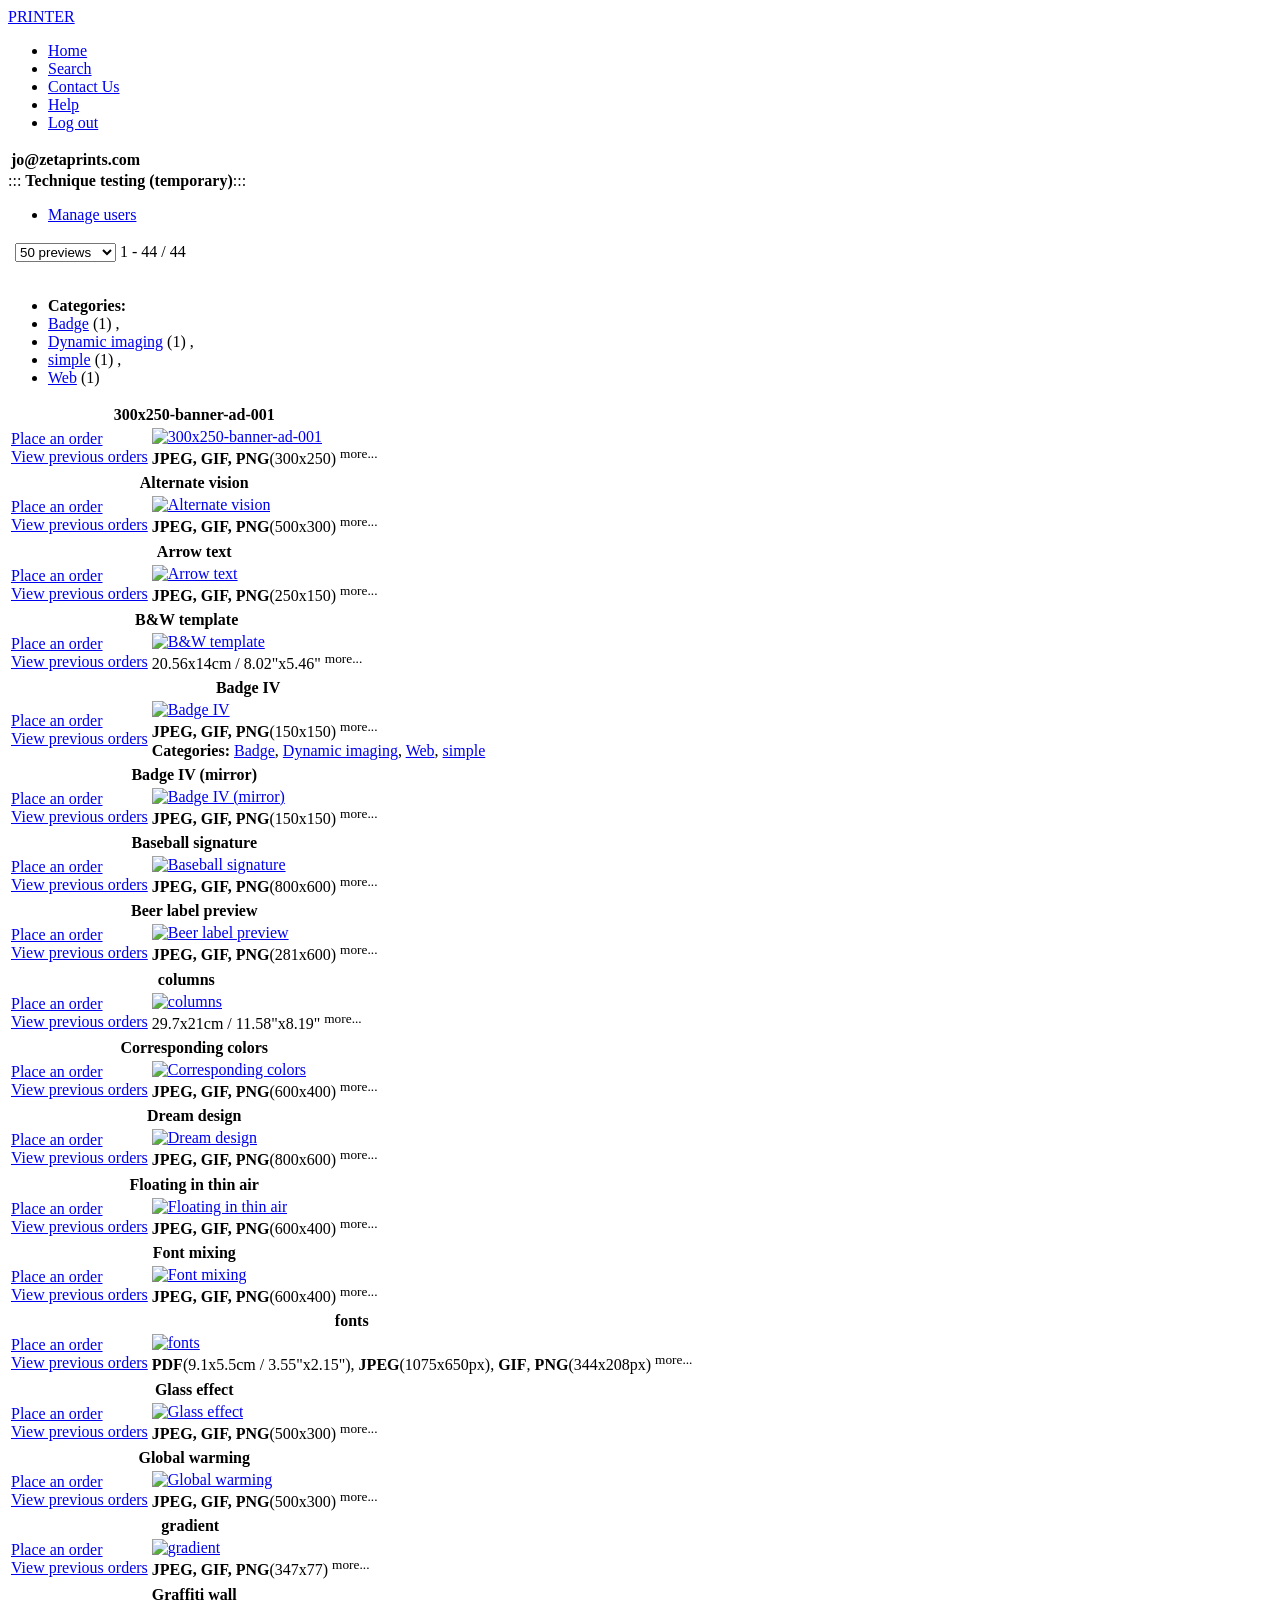
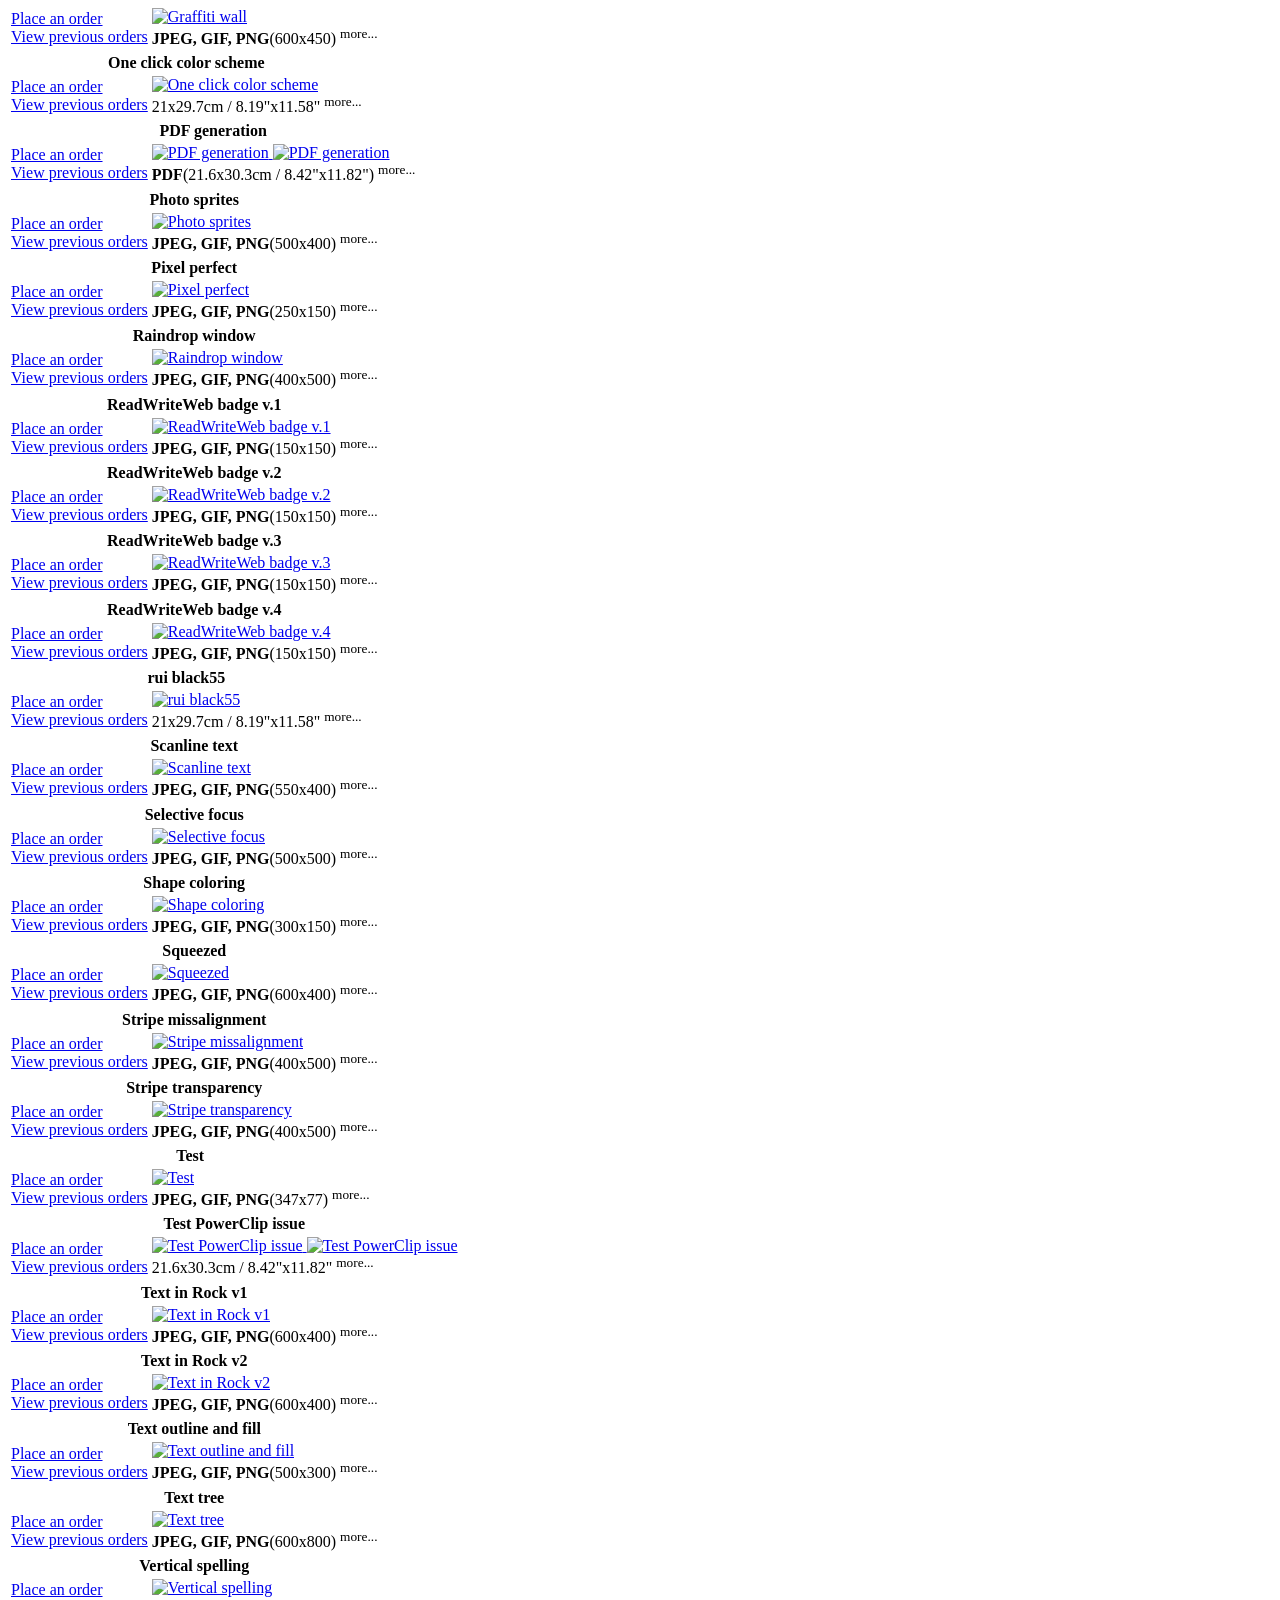
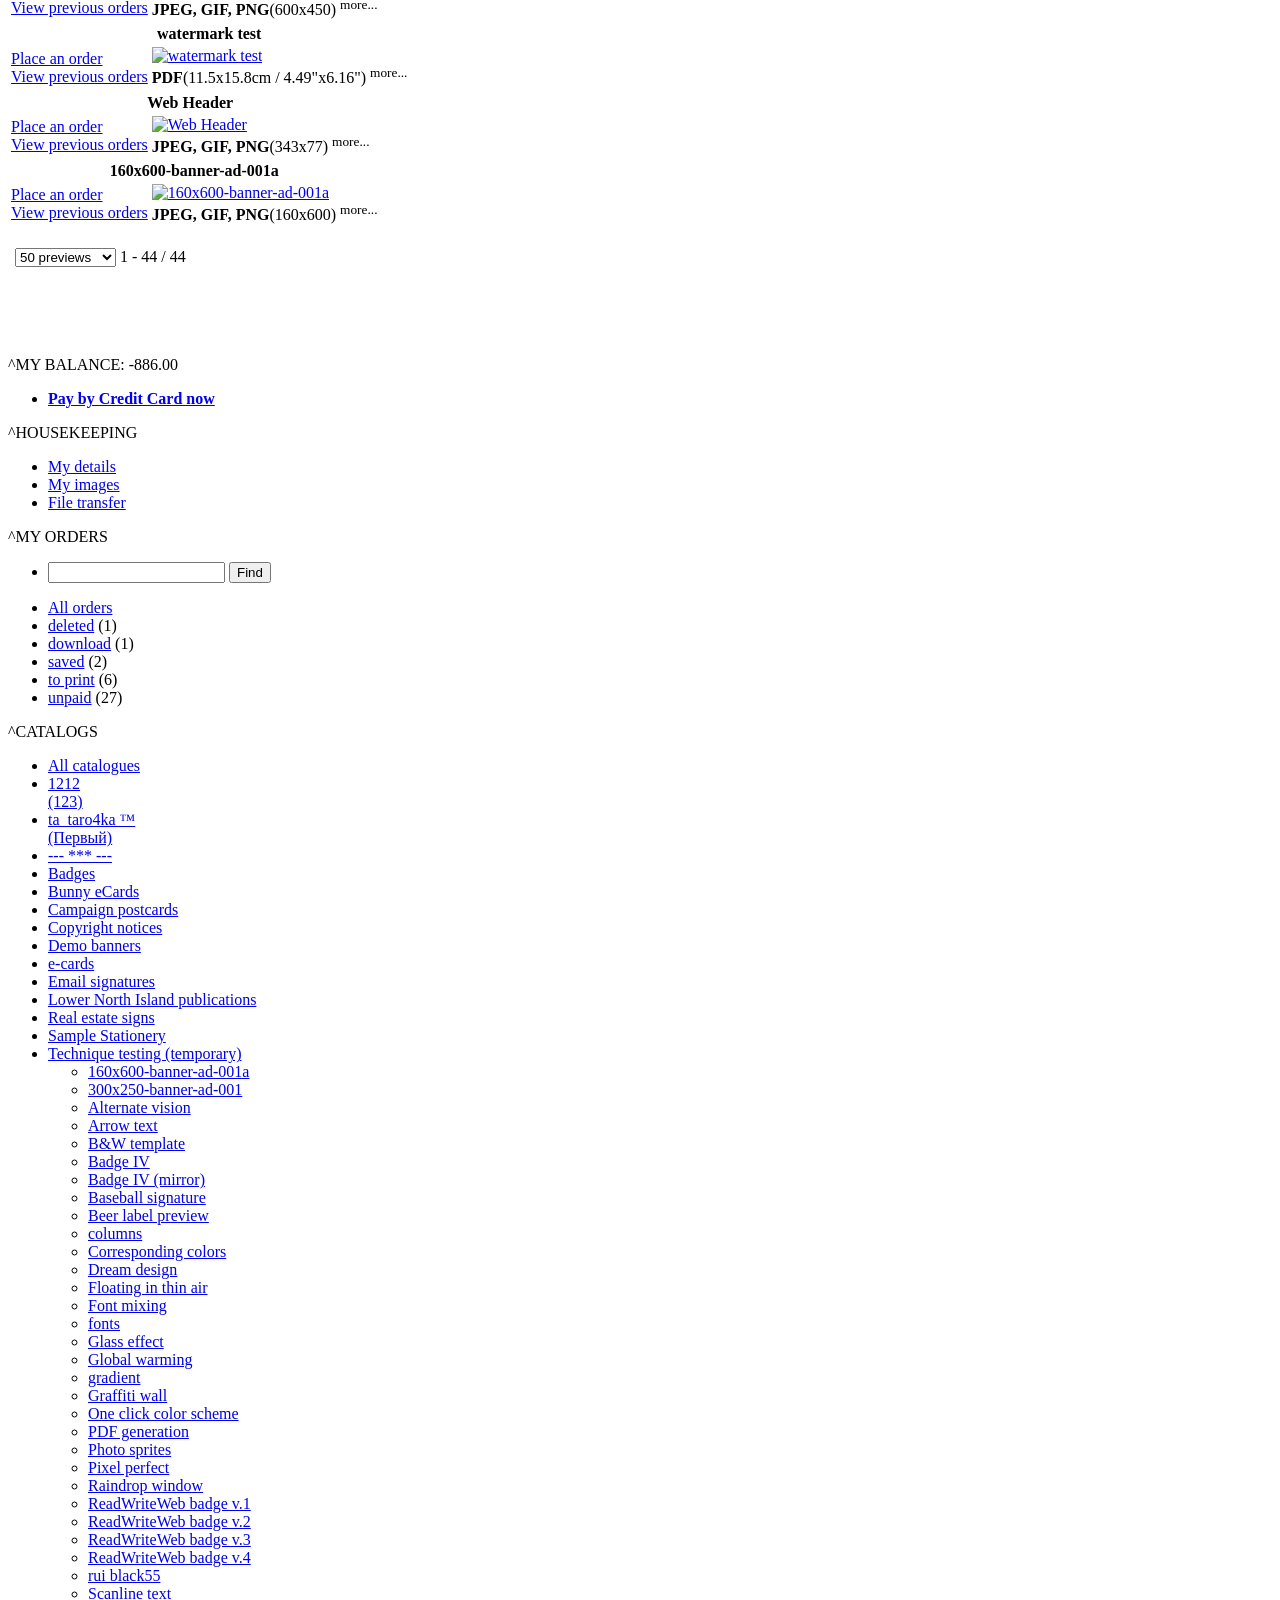
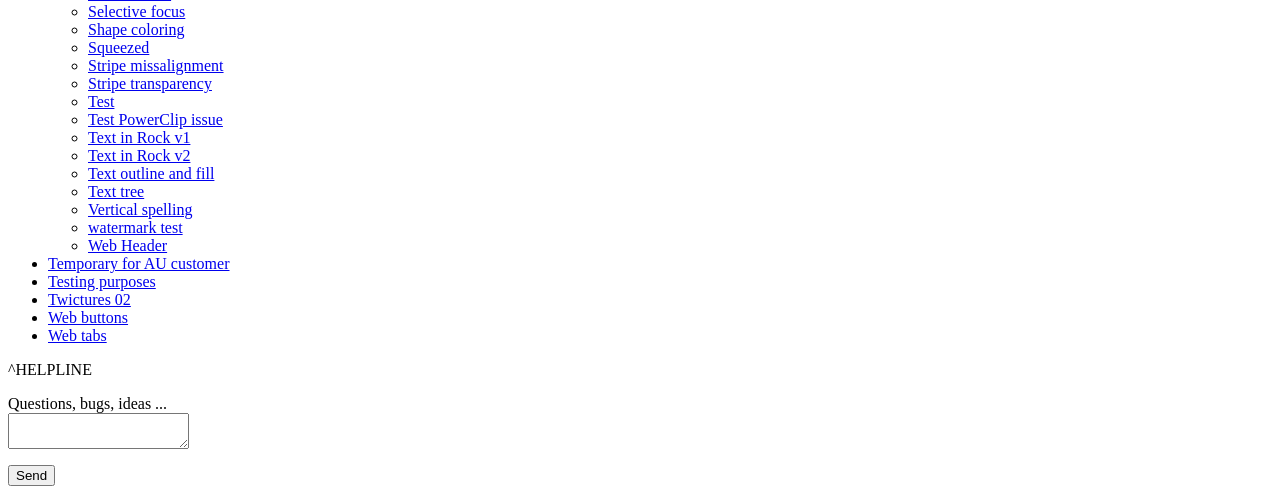
==== catalog.html @ c0577c52 "should be be catalog instead of home" ====
<html>
  <head>
    <base href="http://realestate.zetaprints.com"></base>
    <meta name="verify-v1" content="GACnn9+1c3JzusKbMwxWr+f9dKvqx8As8sbHI8tNyxA="></meta>
    <title>Design &amp; order online :: Real estate signs demo</title>
    <link rel="stylesheet" type="text/css" media="all" href="/css/main.css"></link>
    <link rel="stylesheet" type="text/css" media="all" href="http://www.pro24.lv/test.css"></link>
    <link rel="alternate" type="application/rss+xml" title="New designs"
    href="/RssTemplates.aspx?1E71E36F-6CCA-49DD-A9D3-0B10461F5521"></link>
    <link rel="alternate" type="application/rss+xml" title="New tags"
    href="/RssTags.aspx?1E71E36F-6CCA-49DD-A9D3-0B10461F5521"></link>
    <script language="Javascript" type="text/javascript" src="java/user17.js">
      <br />
    </script>
    <script language="Javascript" type="text/javascript"
    src="http://ajax.googleapis.com/ajax/libs/jquery/1.4.2/jquery.min.js">
      <br />
    </script>
    <script language="Javascript" type="text/javascript"
    src="http://realestate.zetaprints.com/java/dev/imageEditor.js">
      <br />
    </script>
    <script language="Javascript" type="text/javascript" src="http://www.pro24.lv/test.js">
      <br />
    </script>
  </head>
  <body onload="Init('')">
    <div id="masthead"
    style="background-position: top left; background-repeat:no-repeat; background-image: url(http://www.zetaprints.com/banners-legacy/1E71E36F-6CCA-49DD-A9D3-0B10461F5521.gif)">

      <div id="linkHome">
        <a title="Back to the parent site" href="http://www.zetaprints.com">PRINTER</a>
      </div>
      <ul id="navlist">
        <li id="idMenuTopHome">
          <a title="Home page" href="?CorporateID=">Home</a>
        </li>
        <li id="idMenuTopSearch">
          <a title="Search graphic designs" href="?page=templates">Search</a>
        </li>
        <li id="idMenuTopContact">
          <a href="mailto:realestate@zetaprints.com" title="Email the printer">Contact Us</a>
        </li>
        <li id="idMenuTopHelp">
          <a title="Help and FAQ pages" target="_blank"
          href="http://realestate.zetaprints.com/userhelp/">Help</a>
        </li>
        <li id="idMenuTopLogout">
          <a title="Log out" href="?page=logout">Log out</a>
        </li>
      </ul>
      <table name="login-top" id="login-top">
        <tr>
          <td>
            <b>jo@zetaprints.com</b>
          </td>
        </tr>
      </table>
    </div>
    <div id="container-top">
      <div id="container">
        <div id="locator">:::
        <b>Technique testing (temporary)</b>:::
        <ul>
          <li>
            <a title="List of users"
            href="?page=corporate-users;CorporateID=D6022B77-7BFC-4B43-AD36-E97371033276">Manage
            users</a>
          </li>
        </ul></div>
        <div class="content">
          <table class="pagination">
            <tr>
              <td nowrap="nowrap" class="left"></td>
              <td nowrap="nowrap" class="middle">
                <form method="post"
                action="?page=catalogue;CorporateID=D6022B77-7BFC-4B43-AD36-E97371033276;From=0">
                  <select onchange="this.parentNode.submit()"
                  title="Set optimal number of images per page" name="Qty" class="Qty">
                    <option value="10">10 previews</option>
                    <option value="-10">10 titles</option>
                    <option value="20">20 previews</option>
                    <option value="-20">20 titles</option>
                    <option value="50" selected="selected">50 previews</option>
                    <option value="-50">50 titles</option>
                    <option value="100">100 previews</option>
                    <option value="-100">100 titles</option>
                  </select>
                  <span class="pagebar-cnt">1 - 44 / 44</span>
                </form>
              </td>
              <td nowrap="nowrap" class="right"></td>
            </tr>
          </table>
          <div id="tagsFound">
            <ul>
              <li>
                <b>Categories:</b>
              </li>
              <li>
                <a rel="tag" href="?page=templates;Keywords=Badge">Badge</a>
                <span>(1) ,</span>
              </li>
              <li>
                <a rel="tag" href="?page=templates;Keywords=Dynamic imaging">Dynamic imaging</a>
                <span>(1) ,</span>
              </li>
              <li>
                <a rel="tag" href="?page=templates;Keywords=simple">simple</a>
                <span>(1) ,</span>
              </li>
              <li>
                <a rel="tag" href="?page=templates;Keywords=Web">Web</a>
                <span>(1)</span>
              </li>
            </ul>
          </div>
          <table class="template">
            <tr>
              <th class="prod" colspan="2">300x250-banner-ad-001</th>
            </tr>
            <tr>
              <td class="menu" nowrap="nowrap">
                <div class="place-order">
                  <a class="thumb-group"
                  href="http://realestate.zetaprints.com/Technique-testing-temporary/300x250-banner-ad-001.htm">
                  Place an order</a>
                </div>
                <div class="view-orders">
                  <a class="thumb-group"
                  href="?page=orders-user;TemplateID=6A9D3F1D-F881-41F1-8988-7A5D22FCF006">View
                  previous orders</a>
                </div>
              </td>
              <td class="thumb" nowrap="nowrap">
                <a class="thumb-group"
                href="http://realestate.zetaprints.com/Technique-testing-temporary/300x250-banner-ad-001.htm">

                  <img class="thumb" title="Click to place an order"
                  src="thumb/83402402-9042-48f5-9fc5-4ed1bb3c1f95-0.jpg"
                  alt="300x250-banner-ad-001"></img>
                </a>
                <div class="tags">
                <b>JPEG, GIF, PNG</b>(300x250)
                <sup onclick="alert(this.title)" class="info"
                title="These files can be downloaded after personalising the design. The preview is real size.">
                more...</sup></div>
              </td>
            </tr>
          </table>
          <table class="template">
            <tr class="even">
              <th class="prod" colspan="2">Alternate vision</th>
            </tr>
            <tr class="even">
              <td class="menu" nowrap="nowrap">
                <div class="place-order">
                  <a class="thumb-group"
                  href="http://realestate.zetaprints.com/Technique-testing-temporary/Alternate-vision.htm">
                  Place an order</a>
                </div>
                <div class="view-orders">
                  <a class="thumb-group"
                  href="?page=orders-user;TemplateID=20BFEC13-3D42-450D-A72E-922D3FE75C62">View
                  previous orders</a>
                </div>
              </td>
              <td class="thumb" nowrap="nowrap">
                <a class="thumb-group"
                href="http://realestate.zetaprints.com/Technique-testing-temporary/Alternate-vision.htm">

                  <img class="thumb" title="Click to place an order"
                  src="thumb/79840067-5c8a-4861-8a53-1ebaada6ff9a-0.jpg" alt="Alternate vision">
                  </img>
                </a>
                <div class="tags">
                <b>JPEG, GIF, PNG</b>(500x300)
                <sup onclick="alert(this.title)" class="info"
                title="These files can be downloaded after personalising the design. The preview is real size.">
                more...</sup></div>
              </td>
            </tr>
          </table>
          <table class="template">
            <tr>
              <th class="prod" colspan="2">Arrow text</th>
            </tr>
            <tr>
              <td class="menu" nowrap="nowrap">
                <div class="place-order">
                  <a class="thumb-group"
                  href="http://realestate.zetaprints.com/Technique-testing-temporary/Arrow-text.htm">
                  Place an order</a>
                </div>
                <div class="view-orders">
                  <a class="thumb-group"
                  href="?page=orders-user;TemplateID=47C727E4-21D3-4CB6-963E-085E079DEB17">View
                  previous orders</a>
                </div>
              </td>
              <td class="thumb" nowrap="nowrap">
                <a class="thumb-group"
                href="http://realestate.zetaprints.com/Technique-testing-temporary/Arrow-text.htm">
                  <img class="thumb" title="Click to place an order"
                  src="thumb/1f672ec8-b788-46bd-a3c1-4dc32a2d9528-0.jpg" alt="Arrow text"></img>
                </a>
                <div class="tags">
                <b>JPEG, GIF, PNG</b>(250x150)
                <sup onclick="alert(this.title)" class="info"
                title="These files can be downloaded after personalising the design. The preview is real size.">
                more...</sup></div>
              </td>
            </tr>
          </table>
          <table class="template">
            <tr class="even">
              <th class="prod" colspan="2">B&amp;W template</th>
            </tr>
            <tr class="even">
              <td class="menu" nowrap="nowrap">
                <div class="place-order">
                  <a class="thumb-group"
                  href="http://realestate.zetaprints.com/Technique-testing-temporary/B-W-template.htm">
                  Place an order</a>
                </div>
                <div class="view-orders">
                  <a class="thumb-group"
                  href="?page=orders-user;TemplateID=5898550E-F0CD-4F68-976A-EE330BCFAD03">View
                  previous orders</a>
                </div>
              </td>
              <td class="thumb" nowrap="nowrap">
                <a class="thumb-group"
                href="http://realestate.zetaprints.com/Technique-testing-temporary/B-W-template.htm">

                  <img class="thumb" title="Click to place an order"
                  src="thumb/da7af9b0-061e-47a8-8b96-7d81004df02d-0.jpg" alt="B&amp;W template">
                  </img>
                </a>
                <div class="tags">20.56x14cm / 8.02"x5.46"
                <sup onclick="alert(this.title)" class="info"
                title="The dimesions shown here are approximate. Click on the product to see a full and detailed description. E.g. the size may change with trimming, binding, folding, etc.">
                more...</sup></div>
              </td>
            </tr>
          </table>
          <table class="template">
            <tr>
              <th class="prod" colspan="2">Badge IV</th>
            </tr>
            <tr>
              <td class="menu" nowrap="nowrap">
                <div class="place-order">
                  <a class="thumb-group"
                  href="http://realestate.zetaprints.com/Technique-testing-temporary/Badge-IV.htm">
                  Place an order</a>
                </div>
                <div class="view-orders">
                  <a class="thumb-group"
                  href="?page=orders-user;TemplateID=44DF5FEE-9BFB-41D5-9F57-C5D614CCDE1F">View
                  previous orders</a>
                </div>
              </td>
              <td class="thumb" nowrap="nowrap">
                <a class="thumb-group"
                href="http://realestate.zetaprints.com/Technique-testing-temporary/Badge-IV.htm">
                  <img class="thumb" title="Click to place an order"
                  src="thumb/65f15404-ad64-4b9d-8f77-9f0e0b5139e5-0.jpg" alt="Badge IV"></img>
                </a>
                <div class="tags">
                <b>JPEG, GIF, PNG</b>(150x150)
                <sup onclick="alert(this.title)" class="info"
                title="These files can be downloaded after personalising the design. The preview is real size.">
                more...</sup></div>
                <div class="tags" title="Other templates with this tag">
                <b>Categories:</b>
                <a rel="tag" href="?page=templates;Keywords=Badge">Badge</a>,
                <a rel="tag" href="?page=templates;Keywords=Dynamic imaging">Dynamic imaging</a>,
                <a rel="tag" href="?page=templates;Keywords=Web">Web</a>,
                <a rel="tag" href="?page=templates;Keywords=simple">simple</a></div>
              </td>
            </tr>
          </table>
          <table class="template">
            <tr class="even">
              <th class="prod" colspan="2">Badge IV (mirror)</th>
            </tr>
            <tr class="even">
              <td class="menu" nowrap="nowrap">
                <div class="place-order">
                  <a class="thumb-group"
                  href="http://realestate.zetaprints.com/Technique-testing-temporary/Badge-IV-mirror.htm">
                  Place an order</a>
                </div>
                <div class="view-orders">
                  <a class="thumb-group"
                  href="?page=orders-user;TemplateID=C17F076F-5777-4D85-A0C7-D5E66ADA0A6B">View
                  previous orders</a>
                </div>
              </td>
              <td class="thumb" nowrap="nowrap">
                <a class="thumb-group"
                href="http://realestate.zetaprints.com/Technique-testing-temporary/Badge-IV-mirror.htm">

                  <img class="thumb" title="Click to place an order"
                  src="thumb/c69f49b5-7d22-4a04-b526-bbd8f4189daf-0.jpg" alt="Badge IV (mirror)">
                  </img>
                </a>
                <div class="tags">
                <b>JPEG, GIF, PNG</b>(150x150)
                <sup onclick="alert(this.title)" class="info"
                title="These files can be downloaded after personalising the design. The preview is real size.">
                more...</sup></div>
              </td>
            </tr>
          </table>
          <table class="template">
            <tr>
              <th class="prod" colspan="2">Baseball signature</th>
            </tr>
            <tr>
              <td class="menu" nowrap="nowrap">
                <div class="place-order">
                  <a class="thumb-group"
                  href="http://realestate.zetaprints.com/Technique-testing-temporary/Baseball-signature.htm">
                  Place an order</a>
                </div>
                <div class="view-orders">
                  <a class="thumb-group"
                  href="?page=orders-user;TemplateID=5C979C17-1A63-4C16-9384-6039D2E52F8C">View
                  previous orders</a>
                </div>
              </td>
              <td class="thumb" nowrap="nowrap">
                <a class="thumb-group"
                href="http://realestate.zetaprints.com/Technique-testing-temporary/Baseball-signature.htm">

                  <img class="thumb" title="Click to place an order"
                  src="thumb/25e16a3c-fdf5-46ea-b490-88795a376aed-0.jpg" alt="Baseball signature">
                  </img>
                </a>
                <div class="tags">
                <b>JPEG, GIF, PNG</b>(800x600)
                <sup onclick="alert(this.title)" class="info"
                title="These files can be downloaded after personalising the design. The preview is real size.">
                more...</sup></div>
              </td>
            </tr>
          </table>
          <table class="template">
            <tr class="even">
              <th class="prod" colspan="2">Beer label preview</th>
            </tr>
            <tr class="even">
              <td class="menu" nowrap="nowrap">
                <div class="place-order">
                  <a class="thumb-group"
                  href="http://realestate.zetaprints.com/Technique-testing-temporary/Beer-label-preview.htm">
                  Place an order</a>
                </div>
                <div class="view-orders">
                  <a class="thumb-group"
                  href="?page=orders-user;TemplateID=2AFA83EA-3610-4ED8-9B77-103B85BEA61E">View
                  previous orders</a>
                </div>
              </td>
              <td class="thumb" nowrap="nowrap">
                <a class="thumb-group"
                href="http://realestate.zetaprints.com/Technique-testing-temporary/Beer-label-preview.htm">

                  <img class="thumb" title="Click to place an order"
                  src="thumb/362bcd08-2379-414d-806a-3c9914b9059c-0.jpg" alt="Beer label preview">
                  </img>
                </a>
                <div class="tags">
                <b>JPEG, GIF, PNG</b>(281x600)
                <sup onclick="alert(this.title)" class="info"
                title="These files can be downloaded after personalising the design. The preview is real size.">
                more...</sup></div>
              </td>
            </tr>
          </table>
          <table class="template">
            <tr>
              <th class="prod" colspan="2">columns</th>
            </tr>
            <tr>
              <td class="menu" nowrap="nowrap">
                <div class="place-order">
                  <a class="thumb-group"
                  href="http://realestate.zetaprints.com/Technique-testing-temporary/columns.htm">
                  Place an order</a>
                </div>
                <div class="view-orders">
                  <a class="thumb-group"
                  href="?page=orders-user;TemplateID=261A26B8-E2B5-43C4-8876-332E4832CB77">View
                  previous orders</a>
                </div>
              </td>
              <td class="thumb" nowrap="nowrap">
                <a class="thumb-group"
                href="http://realestate.zetaprints.com/Technique-testing-temporary/columns.htm">
                  <img class="thumb" title="Click to place an order"
                  src="thumb/449d7595-3012-4742-83a1-ceb30f06f495-0.jpg" alt="columns"></img>
                </a>
                <div class="tags">29.7x21cm / 11.58"x8.19"
                <sup onclick="alert(this.title)" class="info"
                title="The dimesions shown here are approximate. Click on the product to see a full and detailed description. E.g. the size may change with trimming, binding, folding, etc.">
                more...</sup></div>
              </td>
            </tr>
          </table>
          <table class="template">
            <tr class="even">
              <th class="prod" colspan="2">Corresponding colors</th>
            </tr>
            <tr class="even">
              <td class="menu" nowrap="nowrap">
                <div class="place-order">
                  <a class="thumb-group"
                  href="http://realestate.zetaprints.com/Technique-testing-temporary/Corresponding-colors.htm">
                  Place an order</a>
                </div>
                <div class="view-orders">
                  <a class="thumb-group"
                  href="?page=orders-user;TemplateID=97DEB698-BBC2-42D2-8F09-935965C39CF5">View
                  previous orders</a>
                </div>
              </td>
              <td class="thumb" nowrap="nowrap">
                <a class="thumb-group"
                href="http://realestate.zetaprints.com/Technique-testing-temporary/Corresponding-colors.htm">

                  <img class="thumb" title="Click to place an order"
                  src="thumb/fdb430c6-5b18-465d-a5aa-5c1ca46df7e4-0.png"
                  alt="Corresponding colors"></img>
                </a>
                <div class="tags">
                <b>JPEG, GIF, PNG</b>(600x400)
                <sup onclick="alert(this.title)" class="info"
                title="These files can be downloaded after personalising the design. The preview is real size.">
                more...</sup></div>
              </td>
            </tr>
          </table>
          <table class="template">
            <tr>
              <th class="prod" colspan="2">Dream design</th>
            </tr>
            <tr>
              <td class="menu" nowrap="nowrap">
                <div class="place-order">
                  <a class="thumb-group"
                  href="http://realestate.zetaprints.com/Technique-testing-temporary/Dream-design.htm">
                  Place an order</a>
                </div>
                <div class="view-orders">
                  <a class="thumb-group"
                  href="?page=orders-user;TemplateID=FB349412-E520-4B94-8182-D749D6C63124">View
                  previous orders</a>
                </div>
              </td>
              <td class="thumb" nowrap="nowrap">
                <a class="thumb-group"
                href="http://realestate.zetaprints.com/Technique-testing-temporary/Dream-design.htm">

                  <img class="thumb" title="Click to place an order"
                  src="thumb/aa556aa3-c0df-46c2-9c6e-8380ffd07d83-0.jpg" alt="Dream design"></img>
                </a>
                <div class="tags">
                <b>JPEG, GIF, PNG</b>(800x600)
                <sup onclick="alert(this.title)" class="info"
                title="These files can be downloaded after personalising the design. The preview is real size.">
                more...</sup></div>
              </td>
            </tr>
          </table>
          <table class="template">
            <tr class="even">
              <th class="prod" colspan="2">Floating in thin air</th>
            </tr>
            <tr class="even">
              <td class="menu" nowrap="nowrap">
                <div class="place-order">
                  <a class="thumb-group"
                  href="http://realestate.zetaprints.com/Technique-testing-temporary/Floating-in-thin-air.htm">
                  Place an order</a>
                </div>
                <div class="view-orders">
                  <a class="thumb-group"
                  href="?page=orders-user;TemplateID=BB830089-3B20-4DF8-8558-6BE1993827F3">View
                  previous orders</a>
                </div>
              </td>
              <td class="thumb" nowrap="nowrap">
                <a class="thumb-group"
                href="http://realestate.zetaprints.com/Technique-testing-temporary/Floating-in-thin-air.htm">

                  <img class="thumb" title="Click to place an order"
                  src="thumb/c8df116d-e274-4c61-a60a-ac0ab842db22-0.jpg"
                  alt="Floating in thin air"></img>
                </a>
                <div class="tags">
                <b>JPEG, GIF, PNG</b>(600x400)
                <sup onclick="alert(this.title)" class="info"
                title="These files can be downloaded after personalising the design. The preview is real size.">
                more...</sup></div>
              </td>
            </tr>
          </table>
          <table class="template">
            <tr>
              <th class="prod" colspan="2">Font mixing</th>
            </tr>
            <tr>
              <td class="menu" nowrap="nowrap">
                <div class="place-order">
                  <a class="thumb-group"
                  href="http://realestate.zetaprints.com/Technique-testing-temporary/Font-mixing.htm">
                  Place an order</a>
                </div>
                <div class="view-orders">
                  <a class="thumb-group"
                  href="?page=orders-user;TemplateID=F90CFC0A-BE48-422B-B5F3-80CDDD707A1D">View
                  previous orders</a>
                </div>
              </td>
              <td class="thumb" nowrap="nowrap">
                <a class="thumb-group"
                href="http://realestate.zetaprints.com/Technique-testing-temporary/Font-mixing.htm">

                  <img class="thumb" title="Click to place an order"
                  src="thumb/5b005f6b-49ca-4707-85d8-fb4f211d5517-0.png" alt="Font mixing"></img>
                </a>
                <div class="tags">
                <b>JPEG, GIF, PNG</b>(600x400)
                <sup onclick="alert(this.title)" class="info"
                title="These files can be downloaded after personalising the design. The preview is real size.">
                more...</sup></div>
              </td>
            </tr>
          </table>
          <table class="template">
            <tr class="even">
              <th class="prod" colspan="2">fonts</th>
            </tr>
            <tr class="even">
              <td class="menu" nowrap="nowrap">
                <div class="place-order">
                  <a class="thumb-group"
                  href="http://realestate.zetaprints.com/Technique-testing-temporary/fonts.htm">
                  Place an order</a>
                </div>
                <div class="view-orders">
                  <a class="thumb-group"
                  href="?page=orders-user;TemplateID=78CA63AB-B3C2-47C2-9221-4B56EB0A4524">View
                  previous orders</a>
                </div>
              </td>
              <td class="thumb" nowrap="nowrap">
                <a class="thumb-group"
                href="http://realestate.zetaprints.com/Technique-testing-temporary/fonts.htm">
                  <img class="thumb" title="Click to place an order"
                  src="thumb/e0049f2b-4926-4f49-bcb9-33e7b364abae-0.jpg" alt="fonts"></img>
                </a>
                <div class="tags">
                <b>PDF</b>(9.1x5.5cm / 3.55"x2.15"),
                <b>JPEG</b>(1075x650px),
                <b>GIF</b>,
                <b>PNG</b>(344x208px)
                <sup onclick="alert(this.title)" class="info"
                title="These files can be downloaded immediately after checking out.">
                more...</sup></div>
              </td>
            </tr>
          </table>
          <table class="template">
            <tr>
              <th class="prod" colspan="2">Glass effect</th>
            </tr>
            <tr>
              <td class="menu" nowrap="nowrap">
                <div class="place-order">
                  <a class="thumb-group"
                  href="http://realestate.zetaprints.com/Technique-testing-temporary/Glass-effect.htm">
                  Place an order</a>
                </div>
                <div class="view-orders">
                  <a class="thumb-group"
                  href="?page=orders-user;TemplateID=ACA9A2BB-E6AC-467F-93B0-389F7D61CE7A">View
                  previous orders</a>
                </div>
              </td>
              <td class="thumb" nowrap="nowrap">
                <a class="thumb-group"
                href="http://realestate.zetaprints.com/Technique-testing-temporary/Glass-effect.htm">

                  <img class="thumb" title="Click to place an order"
                  src="thumb/0781b30b-5abe-425b-a285-e8d17c0e2014-0.jpg" alt="Glass effect"></img>
                </a>
                <div class="tags">
                <b>JPEG, GIF, PNG</b>(500x300)
                <sup onclick="alert(this.title)" class="info"
                title="These files can be downloaded after personalising the design. The preview is real size.">
                more...</sup></div>
              </td>
            </tr>
          </table>
          <table class="template">
            <tr class="even">
              <th class="prod" colspan="2">Global warming</th>
            </tr>
            <tr class="even">
              <td class="menu" nowrap="nowrap">
                <div class="place-order">
                  <a class="thumb-group"
                  href="http://realestate.zetaprints.com/Technique-testing-temporary/Global-warming.htm">
                  Place an order</a>
                </div>
                <div class="view-orders">
                  <a class="thumb-group"
                  href="?page=orders-user;TemplateID=D13AAB30-2E26-43A3-84CE-12A7424CE95C">View
                  previous orders</a>
                </div>
              </td>
              <td class="thumb" nowrap="nowrap">
                <a class="thumb-group"
                href="http://realestate.zetaprints.com/Technique-testing-temporary/Global-warming.htm">

                  <img class="thumb" title="Click to place an order"
                  src="thumb/c81446e3-6c48-4f04-afac-2e3af35ee1e3-0.jpg" alt="Global warming">
                  </img>
                </a>
                <div class="tags">
                <b>JPEG, GIF, PNG</b>(500x300)
                <sup onclick="alert(this.title)" class="info"
                title="These files can be downloaded after personalising the design. The preview is real size.">
                more...</sup></div>
              </td>
            </tr>
          </table>
          <table class="template">
            <tr>
              <th class="prod" colspan="2">gradient</th>
            </tr>
            <tr>
              <td class="menu" nowrap="nowrap">
                <div class="place-order">
                  <a class="thumb-group"
                  href="http://realestate.zetaprints.com/Technique-testing-temporary/gradient.htm">
                  Place an order</a>
                </div>
                <div class="view-orders">
                  <a class="thumb-group"
                  href="?page=orders-user;TemplateID=F7CA9D20-ADF2-4477-A988-10EFBC104F30">View
                  previous orders</a>
                </div>
              </td>
              <td class="thumb" nowrap="nowrap">
                <a class="thumb-group"
                href="http://realestate.zetaprints.com/Technique-testing-temporary/gradient.htm">
                  <img class="thumb" title="Click to place an order"
                  src="thumb/8795523b-1658-489d-820d-9cf958c9be6f-0.jpg" alt="gradient"></img>
                </a>
                <div class="tags">
                <b>JPEG, GIF, PNG</b>(347x77)
                <sup onclick="alert(this.title)" class="info"
                title="These files can be downloaded after personalising the design. The preview is real size.">
                more...</sup></div>
              </td>
            </tr>
          </table>
          <table class="template">
            <tr class="even">
              <th class="prod" colspan="2">Graffiti wall</th>
            </tr>
            <tr class="even">
              <td class="menu" nowrap="nowrap">
                <div class="place-order">
                  <a class="thumb-group"
                  href="http://realestate.zetaprints.com/Technique-testing-temporary/Graffiti-wall.htm">
                  Place an order</a>
                </div>
                <div class="view-orders">
                  <a class="thumb-group"
                  href="?page=orders-user;TemplateID=BF01D075-026F-4DAA-B34F-6512F625E322">View
                  previous orders</a>
                </div>
              </td>
              <td class="thumb" nowrap="nowrap">
                <a class="thumb-group"
                href="http://realestate.zetaprints.com/Technique-testing-temporary/Graffiti-wall.htm">

                  <img class="thumb" title="Click to place an order"
                  src="thumb/954b414d-f66e-463c-86ad-81671f841b7e-0.jpg" alt="Graffiti wall"></img>
                </a>
                <div class="tags">
                <b>JPEG, GIF, PNG</b>(600x450)
                <sup onclick="alert(this.title)" class="info"
                title="These files can be downloaded after personalising the design. The preview is real size.">
                more...</sup></div>
              </td>
            </tr>
          </table>
          <table class="template">
            <tr>
              <th class="prod" colspan="2">One click color scheme</th>
            </tr>
            <tr>
              <td class="menu" nowrap="nowrap">
                <div class="place-order">
                  <a class="thumb-group"
                  href="http://realestate.zetaprints.com/Technique-testing-temporary/One-click-color-scheme.htm">
                  Place an order</a>
                </div>
                <div class="view-orders">
                  <a class="thumb-group"
                  href="?page=orders-user;TemplateID=41504CB6-2F10-4FCE-BABA-36CBFD62DCA6">View
                  previous orders</a>
                </div>
              </td>
              <td class="thumb" nowrap="nowrap">
                <a class="thumb-group"
                href="http://realestate.zetaprints.com/Technique-testing-temporary/One-click-color-scheme.htm">

                  <img class="thumb" title="Click to place an order"
                  src="thumb/910ed8a0-997a-44dd-89f5-05a0ec7ef843-0.jpg"
                  alt="One click color scheme"></img>
                </a>
                <div class="tags">21x29.7cm / 8.19"x11.58"
                <sup onclick="alert(this.title)" class="info"
                title="The dimesions shown here are approximate. Click on the product to see a full and detailed description. E.g. the size may change with trimming, binding, folding, etc.">
                more...</sup></div>
              </td>
            </tr>
          </table>
          <table class="template">
            <tr class="even">
              <th class="prod" colspan="2">PDF generation</th>
            </tr>
            <tr class="even">
              <td class="menu" nowrap="nowrap">
                <div class="place-order">
                  <a class="thumb-group"
                  href="http://realestate.zetaprints.com/Technique-testing-temporary/PDF-generation.htm">
                  Place an order</a>
                </div>
                <div class="view-orders">
                  <a class="thumb-group"
                  href="?page=orders-user;TemplateID=C893C827-886E-439A-8BDE-97C26DFE5329">View
                  previous orders</a>
                </div>
              </td>
              <td class="thumb" nowrap="nowrap">
                <a class="thumb-group"
                href="http://realestate.zetaprints.com/Technique-testing-temporary/PDF-generation.htm">

                  <img class="thumb" title="Click to place an order"
                  src="thumb/4680bf77-470e-4906-9a24-2b981066e0ff-0.jpg" alt="PDF generation">
                  </img>
                  <img class="thumb" title="Click to place an order"
                  src="thumb/4680bf77-470e-4906-9a24-2b981066e0ff-1.jpg" alt="PDF generation">
                  </img>
                </a>
                <div class="tags">
                <b>PDF</b>(21.6x30.3cm / 8.42"x11.82")
                <sup onclick="alert(this.title)" class="info"
                title="These files can be downloaded immediately after checking out.">
                more...</sup></div>
              </td>
            </tr>
          </table>
          <table class="template">
            <tr>
              <th class="prod" colspan="2">Photo sprites</th>
            </tr>
            <tr>
              <td class="menu" nowrap="nowrap">
                <div class="place-order">
                  <a class="thumb-group"
                  href="http://realestate.zetaprints.com/Technique-testing-temporary/Photo-sprites.htm">
                  Place an order</a>
                </div>
                <div class="view-orders">
                  <a class="thumb-group"
                  href="?page=orders-user;TemplateID=C365E534-9ABC-4438-822A-A599B6E95AA7">View
                  previous orders</a>
                </div>
              </td>
              <td class="thumb" nowrap="nowrap">
                <a class="thumb-group"
                href="http://realestate.zetaprints.com/Technique-testing-temporary/Photo-sprites.htm">

                  <img class="thumb" title="Click to place an order"
                  src="thumb/2d3b3457-0af8-4e9a-a282-d7b10d50a84c-0.jpg" alt="Photo sprites"></img>
                </a>
                <div class="tags">
                <b>JPEG, GIF, PNG</b>(500x400)
                <sup onclick="alert(this.title)" class="info"
                title="These files can be downloaded after personalising the design. The preview is real size.">
                more...</sup></div>
              </td>
            </tr>
          </table>
          <table class="template">
            <tr class="even">
              <th class="prod" colspan="2">Pixel perfect</th>
            </tr>
            <tr class="even">
              <td class="menu" nowrap="nowrap">
                <div class="place-order">
                  <a class="thumb-group"
                  href="http://realestate.zetaprints.com/Technique-testing-temporary/Pixel-perfect.htm">
                  Place an order</a>
                </div>
                <div class="view-orders">
                  <a class="thumb-group"
                  href="?page=orders-user;TemplateID=84FFEEE8-36F7-489E-B1BC-078BA1DD5996">View
                  previous orders</a>
                </div>
              </td>
              <td class="thumb" nowrap="nowrap">
                <a class="thumb-group"
                href="http://realestate.zetaprints.com/Technique-testing-temporary/Pixel-perfect.htm">

                  <img class="thumb" title="Click to place an order"
                  src="thumb/90553fbc-5fa1-4e58-bda7-a1b8c0ae4931-0.png" alt="Pixel perfect"></img>
                </a>
                <div class="tags">
                <b>JPEG, GIF, PNG</b>(250x150)
                <sup onclick="alert(this.title)" class="info"
                title="These files can be downloaded after personalising the design. The preview is real size.">
                more...</sup></div>
              </td>
            </tr>
          </table>
          <table class="template">
            <tr>
              <th class="prod" colspan="2">Raindrop window</th>
            </tr>
            <tr>
              <td class="menu" nowrap="nowrap">
                <div class="place-order">
                  <a class="thumb-group"
                  href="http://realestate.zetaprints.com/Technique-testing-temporary/Raindrop-window.htm">
                  Place an order</a>
                </div>
                <div class="view-orders">
                  <a class="thumb-group"
                  href="?page=orders-user;TemplateID=1B32FA58-2F28-4443-990C-9FA8BDEF76D3">View
                  previous orders</a>
                </div>
              </td>
              <td class="thumb" nowrap="nowrap">
                <a class="thumb-group"
                href="http://realestate.zetaprints.com/Technique-testing-temporary/Raindrop-window.htm">

                  <img class="thumb" title="Click to place an order"
                  src="thumb/dcdf8182-7a9b-42e2-9713-b0c5e5a3c6b4-0.jpg" alt="Raindrop window">
                  </img>
                </a>
                <div class="tags">
                <b>JPEG, GIF, PNG</b>(400x500)
                <sup onclick="alert(this.title)" class="info"
                title="These files can be downloaded after personalising the design. The preview is real size.">
                more...</sup></div>
              </td>
            </tr>
          </table>
          <table class="template">
            <tr class="even">
              <th class="prod" colspan="2">ReadWriteWeb badge v.1</th>
            </tr>
            <tr class="even">
              <td class="menu" nowrap="nowrap">
                <div class="place-order">
                  <a class="thumb-group"
                  href="http://realestate.zetaprints.com/Technique-testing-temporary/ReadWriteWeb-badge-v-1.htm">
                  Place an order</a>
                </div>
                <div class="view-orders">
                  <a class="thumb-group"
                  href="?page=orders-user;TemplateID=215450C6-FA79-4A94-821B-A553F19A03BE">View
                  previous orders</a>
                </div>
              </td>
              <td class="thumb" nowrap="nowrap">
                <a class="thumb-group"
                href="http://realestate.zetaprints.com/Technique-testing-temporary/ReadWriteWeb-badge-v-1.htm">

                  <img class="thumb" title="Click to place an order"
                  src="thumb/79cbdef0-5ff7-4a34-a11c-9b62d1658015-0.png"
                  alt="ReadWriteWeb badge v.1"></img>
                </a>
                <div class="tags">
                <b>JPEG, GIF, PNG</b>(150x150)
                <sup onclick="alert(this.title)" class="info"
                title="These files can be downloaded after personalising the design. The preview is real size.">
                more...</sup></div>
              </td>
            </tr>
          </table>
          <table class="template">
            <tr>
              <th class="prod" colspan="2">ReadWriteWeb badge v.2</th>
            </tr>
            <tr>
              <td class="menu" nowrap="nowrap">
                <div class="place-order">
                  <a class="thumb-group"
                  href="http://realestate.zetaprints.com/Technique-testing-temporary/ReadWriteWeb-badge-v-2.htm">
                  Place an order</a>
                </div>
                <div class="view-orders">
                  <a class="thumb-group"
                  href="?page=orders-user;TemplateID=C1B13893-3BEC-4248-97E3-0B4716D4129A">View
                  previous orders</a>
                </div>
              </td>
              <td class="thumb" nowrap="nowrap">
                <a class="thumb-group"
                href="http://realestate.zetaprints.com/Technique-testing-temporary/ReadWriteWeb-badge-v-2.htm">

                  <img class="thumb" title="Click to place an order"
                  src="thumb/bdff23f5-cdfa-452f-b011-c36c1e9f2285-0.png"
                  alt="ReadWriteWeb badge v.2"></img>
                </a>
                <div class="tags">
                <b>JPEG, GIF, PNG</b>(150x150)
                <sup onclick="alert(this.title)" class="info"
                title="These files can be downloaded after personalising the design. The preview is real size.">
                more...</sup></div>
              </td>
            </tr>
          </table>
          <table class="template">
            <tr class="even">
              <th class="prod" colspan="2">ReadWriteWeb badge v.3</th>
            </tr>
            <tr class="even">
              <td class="menu" nowrap="nowrap">
                <div class="place-order">
                  <a class="thumb-group"
                  href="http://realestate.zetaprints.com/Technique-testing-temporary/ReadWriteWeb-badge-v-3.htm">
                  Place an order</a>
                </div>
                <div class="view-orders">
                  <a class="thumb-group"
                  href="?page=orders-user;TemplateID=D04E1467-6066-4B34-A555-EFB45F983E6B">View
                  previous orders</a>
                </div>
              </td>
              <td class="thumb" nowrap="nowrap">
                <a class="thumb-group"
                href="http://realestate.zetaprints.com/Technique-testing-temporary/ReadWriteWeb-badge-v-3.htm">

                  <img class="thumb" title="Click to place an order"
                  src="thumb/433f8e21-7f77-4daf-8e14-3fc4f282085b-0.png"
                  alt="ReadWriteWeb badge v.3"></img>
                </a>
                <div class="tags">
                <b>JPEG, GIF, PNG</b>(150x150)
                <sup onclick="alert(this.title)" class="info"
                title="These files can be downloaded after personalising the design. The preview is real size.">
                more...</sup></div>
              </td>
            </tr>
          </table>
          <table class="template">
            <tr>
              <th class="prod" colspan="2">ReadWriteWeb badge v.4</th>
            </tr>
            <tr>
              <td class="menu" nowrap="nowrap">
                <div class="place-order">
                  <a class="thumb-group"
                  href="http://realestate.zetaprints.com/Technique-testing-temporary/ReadWriteWeb-badge-v-4.htm">
                  Place an order</a>
                </div>
                <div class="view-orders">
                  <a class="thumb-group"
                  href="?page=orders-user;TemplateID=451CB20E-09CD-4531-9F44-7ED2867CDA9F">View
                  previous orders</a>
                </div>
              </td>
              <td class="thumb" nowrap="nowrap">
                <a class="thumb-group"
                href="http://realestate.zetaprints.com/Technique-testing-temporary/ReadWriteWeb-badge-v-4.htm">

                  <img class="thumb" title="Click to place an order"
                  src="thumb/62c39cf0-341f-4233-9721-271e164165d1-0.png"
                  alt="ReadWriteWeb badge v.4"></img>
                </a>
                <div class="tags">
                <b>JPEG, GIF, PNG</b>(150x150)
                <sup onclick="alert(this.title)" class="info"
                title="These files can be downloaded after personalising the design. The preview is real size.">
                more...</sup></div>
              </td>
            </tr>
          </table>
          <table class="template">
            <tr class="even">
              <th class="prod" colspan="2">rui black55</th>
            </tr>
            <tr class="even">
              <td class="menu" nowrap="nowrap">
                <div class="place-order">
                  <a class="thumb-group"
                  href="http://realestate.zetaprints.com/Technique-testing-temporary/rui-black55.htm">
                  Place an order</a>
                </div>
                <div class="view-orders">
                  <a class="thumb-group"
                  href="?page=orders-user;TemplateID=4E20F15E-FA8B-42F0-B253-979B41F9607B">View
                  previous orders</a>
                </div>
              </td>
              <td class="thumb" nowrap="nowrap">
                <a class="thumb-group"
                href="http://realestate.zetaprints.com/Technique-testing-temporary/rui-black55.htm">

                  <img class="thumb" title="Click to place an order"
                  src="thumb/4e20f15e-fa8b-42f0-b253-979b41f9607b-0.jpg" alt="rui black55"></img>
                </a>
                <div class="tags">21x29.7cm / 8.19"x11.58"
                <sup onclick="alert(this.title)" class="info"
                title="The dimesions shown here are approximate. Click on the product to see a full and detailed description. E.g. the size may change with trimming, binding, folding, etc.">
                more...</sup></div>
              </td>
            </tr>
          </table>
          <table class="template">
            <tr>
              <th class="prod" colspan="2">Scanline text</th>
            </tr>
            <tr>
              <td class="menu" nowrap="nowrap">
                <div class="place-order">
                  <a class="thumb-group"
                  href="http://realestate.zetaprints.com/Technique-testing-temporary/Scanline-text.htm">
                  Place an order</a>
                </div>
                <div class="view-orders">
                  <a class="thumb-group"
                  href="?page=orders-user;TemplateID=8F99E959-A4A3-4FA7-9F19-A735FB6F4FCE">View
                  previous orders</a>
                </div>
              </td>
              <td class="thumb" nowrap="nowrap">
                <a class="thumb-group"
                href="http://realestate.zetaprints.com/Technique-testing-temporary/Scanline-text.htm">

                  <img class="thumb" title="Click to place an order"
                  src="thumb/bbb6edd8-870c-4c76-8d21-fc5a57c88734-0.jpg" alt="Scanline text"></img>
                </a>
                <div class="tags">
                <b>JPEG, GIF, PNG</b>(550x400)
                <sup onclick="alert(this.title)" class="info"
                title="These files can be downloaded after personalising the design. The preview is real size.">
                more...</sup></div>
              </td>
            </tr>
          </table>
          <table class="template">
            <tr class="even">
              <th class="prod" colspan="2">Selective focus</th>
            </tr>
            <tr class="even">
              <td class="menu" nowrap="nowrap">
                <div class="place-order">
                  <a class="thumb-group"
                  href="http://realestate.zetaprints.com/Technique-testing-temporary/Selective-focus.htm">
                  Place an order</a>
                </div>
                <div class="view-orders">
                  <a class="thumb-group"
                  href="?page=orders-user;TemplateID=132515D8-7E2E-4690-AC64-FF2F09D2B711">View
                  previous orders</a>
                </div>
              </td>
              <td class="thumb" nowrap="nowrap">
                <a class="thumb-group"
                href="http://realestate.zetaprints.com/Technique-testing-temporary/Selective-focus.htm">

                  <img class="thumb" title="Click to place an order"
                  src="thumb/9843e368-8e62-444b-8d14-c07c01863430-0.jpg" alt="Selective focus">
                  </img>
                </a>
                <div class="tags">
                <b>JPEG, GIF, PNG</b>(500x500)
                <sup onclick="alert(this.title)" class="info"
                title="These files can be downloaded after personalising the design. The preview is real size.">
                more...</sup></div>
              </td>
            </tr>
          </table>
          <table class="template">
            <tr>
              <th class="prod" colspan="2">Shape coloring</th>
            </tr>
            <tr>
              <td class="menu" nowrap="nowrap">
                <div class="place-order">
                  <a class="thumb-group"
                  href="http://realestate.zetaprints.com/Technique-testing-temporary/Shape-coloring.htm">
                  Place an order</a>
                </div>
                <div class="view-orders">
                  <a class="thumb-group"
                  href="?page=orders-user;TemplateID=606EA475-BF72-49FD-86AA-2886BCDB2FDB">View
                  previous orders</a>
                </div>
              </td>
              <td class="thumb" nowrap="nowrap">
                <a class="thumb-group"
                href="http://realestate.zetaprints.com/Technique-testing-temporary/Shape-coloring.htm">

                  <img class="thumb" title="Click to place an order"
                  src="thumb/d4b1596e-f4a6-4fac-899c-269106a585ce-0.png" alt="Shape coloring">
                  </img>
                </a>
                <div class="tags">
                <b>JPEG, GIF, PNG</b>(300x150)
                <sup onclick="alert(this.title)" class="info"
                title="These files can be downloaded after personalising the design. The preview is real size.">
                more...</sup></div>
              </td>
            </tr>
          </table>
          <table class="template">
            <tr class="even">
              <th class="prod" colspan="2">Squeezed</th>
            </tr>
            <tr class="even">
              <td class="menu" nowrap="nowrap">
                <div class="place-order">
                  <a class="thumb-group"
                  href="http://realestate.zetaprints.com/Technique-testing-temporary/Squeezed.htm">
                  Place an order</a>
                </div>
                <div class="view-orders">
                  <a class="thumb-group"
                  href="?page=orders-user;TemplateID=7929FF79-F316-4D73-BED7-2349D854A099">View
                  previous orders</a>
                </div>
              </td>
              <td class="thumb" nowrap="nowrap">
                <a class="thumb-group"
                href="http://realestate.zetaprints.com/Technique-testing-temporary/Squeezed.htm">
                  <img class="thumb" title="Click to place an order"
                  src="thumb/0c54e37d-5f99-456d-9216-ab632362d30c-0.jpg" alt="Squeezed"></img>
                </a>
                <div class="tags">
                <b>JPEG, GIF, PNG</b>(600x400)
                <sup onclick="alert(this.title)" class="info"
                title="These files can be downloaded after personalising the design. The preview is real size.">
                more...</sup></div>
              </td>
            </tr>
          </table>
          <table class="template">
            <tr>
              <th class="prod" colspan="2">Stripe missalignment</th>
            </tr>
            <tr>
              <td class="menu" nowrap="nowrap">
                <div class="place-order">
                  <a class="thumb-group"
                  href="http://realestate.zetaprints.com/Technique-testing-temporary/Stripe-missalignment.htm">
                  Place an order</a>
                </div>
                <div class="view-orders">
                  <a class="thumb-group"
                  href="?page=orders-user;TemplateID=EFAE3106-1E64-4D07-8E40-874635E838AE">View
                  previous orders</a>
                </div>
              </td>
              <td class="thumb" nowrap="nowrap">
                <a class="thumb-group"
                href="http://realestate.zetaprints.com/Technique-testing-temporary/Stripe-missalignment.htm">

                  <img class="thumb" title="Click to place an order"
                  src="thumb/82c208d2-5a19-4752-b334-2b8b8f7752ee-0.jpg"
                  alt="Stripe missalignment"></img>
                </a>
                <div class="tags">
                <b>JPEG, GIF, PNG</b>(400x500)
                <sup onclick="alert(this.title)" class="info"
                title="These files can be downloaded after personalising the design. The preview is real size.">
                more...</sup></div>
              </td>
            </tr>
          </table>
          <table class="template">
            <tr class="even">
              <th class="prod" colspan="2">Stripe transparency</th>
            </tr>
            <tr class="even">
              <td class="menu" nowrap="nowrap">
                <div class="place-order">
                  <a class="thumb-group"
                  href="http://realestate.zetaprints.com/Technique-testing-temporary/Stripe-transparency.htm">
                  Place an order</a>
                </div>
                <div class="view-orders">
                  <a class="thumb-group"
                  href="?page=orders-user;TemplateID=9D4BDFEB-62BC-4F11-9212-E1435F450072">View
                  previous orders</a>
                </div>
              </td>
              <td class="thumb" nowrap="nowrap">
                <a class="thumb-group"
                href="http://realestate.zetaprints.com/Technique-testing-temporary/Stripe-transparency.htm">

                  <img class="thumb" title="Click to place an order"
                  src="thumb/726e3dc1-6305-4d92-8b8b-8751ad6d7c12-0.jpg" alt="Stripe transparency">
                  </img>
                </a>
                <div class="tags">
                <b>JPEG, GIF, PNG</b>(400x500)
                <sup onclick="alert(this.title)" class="info"
                title="These files can be downloaded after personalising the design. The preview is real size.">
                more...</sup></div>
              </td>
            </tr>
          </table>
          <table class="template">
            <tr>
              <th class="prod" colspan="2">Test</th>
            </tr>
            <tr>
              <td class="menu" nowrap="nowrap">
                <div class="place-order">
                  <a class="thumb-group"
                  href="http://realestate.zetaprints.com/Technique-testing-temporary/Test.htm">
                  Place an order</a>
                </div>
                <div class="view-orders">
                  <a class="thumb-group"
                  href="?page=orders-user;TemplateID=875D09FC-D41E-4455-A9F0-45C73B5C7D38">View
                  previous orders</a>
                </div>
              </td>
              <td class="thumb" nowrap="nowrap">
                <a class="thumb-group"
                href="http://realestate.zetaprints.com/Technique-testing-temporary/Test.htm">
                  <img class="thumb" title="Click to place an order"
                  src="thumb/e3030164-44f8-4e87-bc56-3f9172514c24-0.png" alt="Test"></img>
                </a>
                <div class="tags">
                <b>JPEG, GIF, PNG</b>(347x77)
                <sup onclick="alert(this.title)" class="info"
                title="These files can be downloaded after personalising the design. The preview is real size.">
                more...</sup></div>
              </td>
            </tr>
          </table>
          <table class="template">
            <tr class="even">
              <th class="prod" colspan="2">Test PowerClip issue</th>
            </tr>
            <tr class="even">
              <td class="menu" nowrap="nowrap">
                <div class="place-order">
                  <a class="thumb-group"
                  href="http://realestate.zetaprints.com/Technique-testing-temporary/Test-PowerClip-issue.htm">
                  Place an order</a>
                </div>
                <div class="view-orders">
                  <a class="thumb-group"
                  href="?page=orders-user;TemplateID=C10D267D-5361-4F51-9433-D8C525767BFA">View
                  previous orders</a>
                </div>
              </td>
              <td class="thumb" nowrap="nowrap">
                <a class="thumb-group"
                href="http://realestate.zetaprints.com/Technique-testing-temporary/Test-PowerClip-issue.htm">

                  <img class="thumb" title="Click to place an order"
                  src="thumb/2054e154-b315-4140-a397-6c956f2894dc-0.jpg"
                  alt="Test PowerClip issue"></img>
                  <img class="thumb" title="Click to place an order"
                  src="thumb/2054e154-b315-4140-a397-6c956f2894dc-1.jpg"
                  alt="Test PowerClip issue"></img>
                </a>
                <div class="tags">21.6x30.3cm / 8.42"x11.82"
                <sup onclick="alert(this.title)" class="info"
                title="The dimesions shown here are approximate. Click on the product to see a full and detailed description. E.g. the size may change with trimming, binding, folding, etc.">
                more...</sup></div>
              </td>
            </tr>
          </table>
          <table class="template">
            <tr>
              <th class="prod" colspan="2">Text in Rock v1</th>
            </tr>
            <tr>
              <td class="menu" nowrap="nowrap">
                <div class="place-order">
                  <a class="thumb-group"
                  href="http://realestate.zetaprints.com/Technique-testing-temporary/Text-in-Rock-v1.htm">
                  Place an order</a>
                </div>
                <div class="view-orders">
                  <a class="thumb-group"
                  href="?page=orders-user;TemplateID=5228FC40-BCD3-45A8-BBAB-49720B810A03">View
                  previous orders</a>
                </div>
              </td>
              <td class="thumb" nowrap="nowrap">
                <a class="thumb-group"
                href="http://realestate.zetaprints.com/Technique-testing-temporary/Text-in-Rock-v1.htm">

                  <img class="thumb" title="Click to place an order"
                  src="thumb/b79b31f4-7bbe-4fc5-ab68-e4a28a482564-0.jpg" alt="Text in Rock v1">
                  </img>
                </a>
                <div class="tags">
                <b>JPEG, GIF, PNG</b>(600x400)
                <sup onclick="alert(this.title)" class="info"
                title="These files can be downloaded after personalising the design. The preview is real size.">
                more...</sup></div>
              </td>
            </tr>
          </table>
          <table class="template">
            <tr class="even">
              <th class="prod" colspan="2">Text in Rock v2</th>
            </tr>
            <tr class="even">
              <td class="menu" nowrap="nowrap">
                <div class="place-order">
                  <a class="thumb-group"
                  href="http://realestate.zetaprints.com/Technique-testing-temporary/Text-in-Rock-v2.htm">
                  Place an order</a>
                </div>
                <div class="view-orders">
                  <a class="thumb-group"
                  href="?page=orders-user;TemplateID=CD750AC6-09E1-4627-918B-65910334545A">View
                  previous orders</a>
                </div>
              </td>
              <td class="thumb" nowrap="nowrap">
                <a class="thumb-group"
                href="http://realestate.zetaprints.com/Technique-testing-temporary/Text-in-Rock-v2.htm">

                  <img class="thumb" title="Click to place an order"
                  src="thumb/0205c891-904d-483a-ae9a-0aedc8ac9f20-0.jpg" alt="Text in Rock v2">
                  </img>
                </a>
                <div class="tags">
                <b>JPEG, GIF, PNG</b>(600x400)
                <sup onclick="alert(this.title)" class="info"
                title="These files can be downloaded after personalising the design. The preview is real size.">
                more...</sup></div>
              </td>
            </tr>
          </table>
          <table class="template">
            <tr>
              <th class="prod" colspan="2">Text outline and fill</th>
            </tr>
            <tr>
              <td class="menu" nowrap="nowrap">
                <div class="place-order">
                  <a class="thumb-group"
                  href="http://realestate.zetaprints.com/Technique-testing-temporary/Text-outline-and-fill.htm">
                  Place an order</a>
                </div>
                <div class="view-orders">
                  <a class="thumb-group"
                  href="?page=orders-user;TemplateID=066713C7-7F6E-48FD-A0D7-00D4E623C082">View
                  previous orders</a>
                </div>
              </td>
              <td class="thumb" nowrap="nowrap">
                <a class="thumb-group"
                href="http://realestate.zetaprints.com/Technique-testing-temporary/Text-outline-and-fill.htm">

                  <img class="thumb" title="Click to place an order"
                  src="thumb/f1e5a401-e4ed-47a9-82c6-6c07606e0a1e-0.png"
                  alt="Text outline and fill"></img>
                </a>
                <div class="tags">
                <b>JPEG, GIF, PNG</b>(500x300)
                <sup onclick="alert(this.title)" class="info"
                title="These files can be downloaded after personalising the design. The preview is real size.">
                more...</sup></div>
              </td>
            </tr>
          </table>
          <table class="template">
            <tr class="even">
              <th class="prod" colspan="2">Text tree</th>
            </tr>
            <tr class="even">
              <td class="menu" nowrap="nowrap">
                <div class="place-order">
                  <a class="thumb-group"
                  href="http://realestate.zetaprints.com/Technique-testing-temporary/Text-tree.htm">
                  Place an order</a>
                </div>
                <div class="view-orders">
                  <a class="thumb-group"
                  href="?page=orders-user;TemplateID=AE500E44-2E19-4582-8CE5-CDBE9021B0CC">View
                  previous orders</a>
                </div>
              </td>
              <td class="thumb" nowrap="nowrap">
                <a class="thumb-group"
                href="http://realestate.zetaprints.com/Technique-testing-temporary/Text-tree.htm">
                  <img class="thumb" title="Click to place an order"
                  src="thumb/a07775b5-ff8d-4dba-9e28-d718d9db9f0d-0.jpg" alt="Text tree"></img>
                </a>
                <div class="tags">
                <b>JPEG, GIF, PNG</b>(600x800)
                <sup onclick="alert(this.title)" class="info"
                title="These files can be downloaded after personalising the design. The preview is real size.">
                more...</sup></div>
              </td>
            </tr>
          </table>
          <table class="template">
            <tr>
              <th class="prod" colspan="2">Vertical spelling</th>
            </tr>
            <tr>
              <td class="menu" nowrap="nowrap">
                <div class="place-order">
                  <a class="thumb-group"
                  href="http://realestate.zetaprints.com/Technique-testing-temporary/Vertical-spelling.htm">
                  Place an order</a>
                </div>
                <div class="view-orders">
                  <a class="thumb-group"
                  href="?page=orders-user;TemplateID=879DB88E-5DAF-4897-AC9D-0F6CDD6AEB0C">View
                  previous orders</a>
                </div>
              </td>
              <td class="thumb" nowrap="nowrap">
                <a class="thumb-group"
                href="http://realestate.zetaprints.com/Technique-testing-temporary/Vertical-spelling.htm">

                  <img class="thumb" title="Click to place an order"
                  src="thumb/C7A6A485-7CDB-48B1-ABA8-C556E4FC7548-0.png" alt="Vertical spelling">
                  </img>
                </a>
                <div class="tags">
                <b>JPEG, GIF, PNG</b>(600x450)
                <sup onclick="alert(this.title)" class="info"
                title="These files can be downloaded after personalising the design. The preview is real size.">
                more...</sup></div>
              </td>
            </tr>
          </table>
          <table class="template">
            <tr class="even">
              <th class="prod" colspan="2">watermark test</th>
            </tr>
            <tr class="even">
              <td class="menu" nowrap="nowrap">
                <div class="place-order">
                  <a class="thumb-group"
                  href="http://realestate.zetaprints.com/Technique-testing-temporary/watermark-test.htm">
                  Place an order</a>
                </div>
                <div class="view-orders">
                  <a class="thumb-group"
                  href="?page=orders-user;TemplateID=40ACD495-23DC-43D3-BD8B-4BC2A88FDBBB">View
                  previous orders</a>
                </div>
              </td>
              <td class="thumb" nowrap="nowrap">
                <a class="thumb-group"
                href="http://realestate.zetaprints.com/Technique-testing-temporary/watermark-test.htm">

                  <img class="thumb" title="Click to place an order"
                  src="thumb/8b707d9e-6b31-4570-9749-7deed5f9a02f-0.jpg" alt="watermark test">
                  </img>
                </a>
                <div class="tags">
                <b>PDF</b>(11.5x15.8cm / 4.49"x6.16")
                <sup onclick="alert(this.title)" class="info"
                title="These files can be downloaded immediately after checking out.">
                more...</sup></div>
              </td>
            </tr>
          </table>
          <table class="template">
            <tr>
              <th class="prod" colspan="2">Web Header</th>
            </tr>
            <tr>
              <td class="menu" nowrap="nowrap">
                <div class="place-order">
                  <a class="thumb-group"
                  href="http://realestate.zetaprints.com/Technique-testing-temporary/Web-Header.htm">
                  Place an order</a>
                </div>
                <div class="view-orders">
                  <a class="thumb-group"
                  href="?page=orders-user;TemplateID=309AA81D-573F-49B6-9EEE-C4435D38A6A9">View
                  previous orders</a>
                </div>
              </td>
              <td class="thumb" nowrap="nowrap">
                <a class="thumb-group"
                href="http://realestate.zetaprints.com/Technique-testing-temporary/Web-Header.htm">
                  <img class="thumb" title="Click to place an order"
                  src="thumb/eaabf8db-8e5d-40ab-adaf-65f11e0ce503-0.png" alt="Web Header"></img>
                </a>
                <div class="tags">
                <b>JPEG, GIF, PNG</b>(343x77)
                <sup onclick="alert(this.title)" class="info"
                title="These files can be downloaded after personalising the design. The preview is real size.">
                more...</sup></div>
              </td>
            </tr>
          </table>
          <table class="template last-template">
            <tr class="even">
              <th class="prod" colspan="2">160x600-banner-ad-001a</th>
            </tr>
            <tr class="even">
              <td class="menu" nowrap="nowrap">
                <div class="place-order">
                  <a class="thumb-group"
                  href="?page=template;TemplateID=FA7092BE-22C8-4C98-986E-23C60FA76BDD">Place an
                  order</a>
                </div>
                <div class="view-orders">
                  <a class="thumb-group"
                  href="?page=orders-user;TemplateID=FA7092BE-22C8-4C98-986E-23C60FA76BDD">View
                  previous orders</a>
                </div>
              </td>
              <td class="thumb" nowrap="nowrap">
                <a class="thumb-group"
                href="?page=template;TemplateID=FA7092BE-22C8-4C98-986E-23C60FA76BDD">
                  <img class="thumb" title="Click to place an order"
                  src="thumb/750e0601-eb88-40a6-8771-6e5ff0d3dac9-0.jpg"
                  alt="160x600-banner-ad-001a"></img>
                </a>
                <div class="tags">
                <b>JPEG, GIF, PNG</b>(160x600)
                <sup onclick="alert(this.title)" class="info"
                title="These files can be downloaded after personalising the design. The preview is real size.">
                more...</sup></div>
              </td>
            </tr>
          </table>
          <br />
          <table class="pagination">
            <tr>
              <td nowrap="nowrap" class="left"></td>
              <td nowrap="nowrap" class="middle">
                <form method="post"
                action="?page=catalogue;CorporateID=D6022B77-7BFC-4B43-AD36-E97371033276;From=0">
                  <select onchange="this.parentNode.submit()"
                  title="Set optimal number of images per page" name="Qty" class="Qty">
                    <option value="10">10 previews</option>
                    <option value="-10">10 titles</option>
                    <option value="20">20 previews</option>
                    <option value="-20">20 titles</option>
                    <option value="50" selected="selected">50 previews</option>
                    <option value="-50">50 titles</option>
                    <option value="100">100 previews</option>
                    <option value="-100">100 titles</option>
                  </select>
                  <span class="pagebar-cnt">1 - 44 / 44</span>
                </form>
              </td>
              <td nowrap="nowrap" class="right"></td>
            </tr>
          </table>
          <div class="clear"></div>
        </div>
        <br />
        <br />
        <br />
      </div>
      <div id="menu">
        <p id="menuBalanceP" onclick="wkULToggle('menuBalanceUL','menuBalanceP')" class="toggle">
        <span>^</span>MY BALANCE: -886.00</p>
        <ul id="menuBalanceUL">
          <li id="idMenuPayNow">
            <a title="Pay for one or more orders" href="?page=orders-pay">
              <b>Pay by Credit Card now</b>
            </a>
          </li>
        </ul>
        <p title="Click to expand/collapse" class="toggle" id="menuMaintenanceP"
        onclick="wkULToggle('menuMaintenanceUL','menuMaintenanceP')">
        <span>^</span>HOUSEKEEPING</p>
        <ul id="menuMaintenanceUL">
          <li id="idMenuProfile">
            <a title="Change my password, address, etc." href="?page=user-modify">My details</a>
          </li>
          <li id="idMenuImages">
            <a title="Manage images I uploaded" href="?page=images">My images</a>
          </li>
          <li id="idMenuFileTransfer">
            <a title="Upload a file for printing" href="?page=file">File transfer</a>
          </li>
        </ul>
        <p title="Click to expand/collapse" id="menuOrdersP" class="toggle"
        onclick="wkULToggle('menuOrdersUL','menuOrdersP')">
        <span>^</span>MY ORDERS</p>
        <ul id="menuOrdersUL">
          <li class="order-find">
            <form method="post" action="?page=orders-keywords">
              <input title="Find by keywords or reference" type="text" name="Keywords" class="text"
              value=""></input>
              <input title="Find by keywords or reference" type="submit" class="submit inp-search"
              value="Find" />
            </form>
          </li>
          <li id="idMenuAllOrders">
            <a title="View all orders" href="?page=orders-user">All orders</a>
          </li>
          <li id="idOrderStat-deleted">
            <a title="View only orders with this status" href="?page=orders-user;Status=deleted">
            deleted</a>
            <span>(1)</span>
          </li>
          <li id="idOrderStat-download">
            <a title="View only orders with this status" href="?page=orders-user;Status=download">
            download</a>
            <span>(1)</span>
          </li>
          <li id="idOrderStat-saved">
            <a title="View only orders with this status" href="?page=orders-user;Status=saved">
            saved</a>
            <span>(2)</span>
          </li>
          <li id="idOrderStat-to print">
            <a title="View only orders with this status" href="?page=orders-user;Status=to print">
            to print</a>
            <span>(6)</span>
          </li>
          <li id="idOrderStat-unpaid">
            <a title="View only orders with this status" href="?page=orders-user;Status=unpaid">
            unpaid</a>
            <span>(27)</span>
          </li>
        </ul>
        <p id="menuCatalogs1P" class="toggle"
        onclick="wkULToggle('menuCatalogs1UL','menuCatalogs1P')" title="Click to expand/collapse">
        <span>^</span>CATALOGS</p>
        <ul id="menuCatalogs1UL">
          <li class="user-product" id="idMenuAllCatalogs">
            <a title="View a list of catalogues" href="?page=user-details;CorporateID=">All
            catalogues</a>
          </li>
          <li class="menu-customer" id="idMenuCatalog-0E147E4B-834F-46E9-AE6F-DF19715B6853">
            <a href="?page=catalogue;CorporateID=0E147E4B-834F-46E9-AE6F-DF19715B6853">1212
            <br />(123)</a>
          </li>
          <li class="menu-customer" id="idMenuCatalog-4E4C0FB5-195D-489B-B6A4-BC3BCBD79C63">
            <a href="?page=catalogue;CorporateID=4E4C0FB5-195D-489B-B6A4-BC3BCBD79C63">ta_taro4ka ™
            <br />(Первый)</a>
          </li>
          <li class="menu-customer" id="idMenuCatalog-E76B2EB5-809C-45A3-93C7-6B41BB01FC0A">
            <a href="?page=catalogue;CorporateID=E76B2EB5-809C-45A3-93C7-6B41BB01FC0A">--- ***
            ---</a>
          </li>
          <li class="menu-customer" id="idMenuCatalog-C2A4F04E-401A-4D98-9B0A-220523DB803E">
            <a href="?page=catalogue;CorporateID=C2A4F04E-401A-4D98-9B0A-220523DB803E">Badges</a>
          </li>
          <li class="menu-customer" id="idMenuCatalog-E4E6582A-6DFE-4DB9-98E9-8EE1045407A7">
            <a href="?page=catalogue;CorporateID=E4E6582A-6DFE-4DB9-98E9-8EE1045407A7">Bunny
            eCards</a>
          </li>
          <li class="menu-customer" id="idMenuCatalog-0187C932-6EB2-4DFF-B90E-3B3BB33E9279">
            <a href="?page=catalogue;CorporateID=0187C932-6EB2-4DFF-B90E-3B3BB33E9279">Campaign
            postcards</a>
          </li>
          <li class="menu-customer" id="idMenuCatalog-EA89B740-BF64-4009-8EF2-31B77374DE66">
            <a href="?page=catalogue;CorporateID=EA89B740-BF64-4009-8EF2-31B77374DE66">Copyright
            notices</a>
          </li>
          <li class="menu-customer" id="idMenuCatalog-177D09BD-FF35-4851-80BA-CE455AA2F781">
            <a href="?page=catalogue;CorporateID=177D09BD-FF35-4851-80BA-CE455AA2F781">Demo
            banners</a>
          </li>
          <li class="menu-customer" id="idMenuCatalog-2D245F1D-BAFE-47B5-93E5-63805754A54B">
            <a href="?page=catalogue;CorporateID=2D245F1D-BAFE-47B5-93E5-63805754A54B">e-cards</a>
          </li>
          <li class="menu-customer" id="idMenuCatalog-4687E755-2411-4C9C-B305-BA119DA8D0FD">
            <a href="?page=catalogue;CorporateID=4687E755-2411-4C9C-B305-BA119DA8D0FD">Email
            signatures</a>
          </li>
          <li class="menu-customer" id="idMenuCatalog-A1DC2EFF-4707-4335-B454-A564417D84CC">
            <a href="?page=catalogue;CorporateID=A1DC2EFF-4707-4335-B454-A564417D84CC">Lower North
            Island publications</a>
          </li>
          <li class="menu-customer" id="idMenuCatalog-3776279A-3C98-4FB2-9C48-1F17881B58CC">
            <a href="?page=catalogue;CorporateID=3776279A-3C98-4FB2-9C48-1F17881B58CC">Real estate
            signs</a>
          </li>
          <li class="menu-customer" id="idMenuCatalog-691CE112-908F-4A05-8690-6333767CB8BF">
            <a href="?page=catalogue;CorporateID=691CE112-908F-4A05-8690-6333767CB8BF">Sample
            Stationery</a>
          </li>
          <li class="menu-customer" id="idMenuCatalog-D6022B77-7BFC-4B43-AD36-E97371033276">
            <a href="?page=catalogue;CorporateID=D6022B77-7BFC-4B43-AD36-E97371033276"
            class="bold">Technique testing (temporary)</a>
            <ul class="menu-template">
              <li class="menu-template" id="idMenuProd-FA7092BE-22C8-4C98-986E-23C60FA76BDD">
                <a title="Go to this template"
                href="?page=template;TemplateID=FA7092BE-22C8-4C98-986E-23C60FA76BDD">
                160x600-banner-ad-001a</a>
              </li>
              <li class="menu-template" id="idMenuProd-6A9D3F1D-F881-41F1-8988-7A5D22FCF006">
                <a title="Go to this template"
                href="Technique-testing-temporary/300x250-banner-ad-001.htm">
                300x250-banner-ad-001</a>
              </li>
              <li class="menu-template" id="idMenuProd-20BFEC13-3D42-450D-A72E-922D3FE75C62">
                <a title="Go to this template"
                href="Technique-testing-temporary/Alternate-vision.htm">Alternate vision</a>
              </li>
              <li class="menu-template" id="idMenuProd-47C727E4-21D3-4CB6-963E-085E079DEB17">
                <a title="Go to this template" href="Technique-testing-temporary/Arrow-text.htm">
                Arrow text</a>
              </li>
              <li class="menu-template" id="idMenuProd-5898550E-F0CD-4F68-976A-EE330BCFAD03">
                <a title="Go to this template" href="Technique-testing-temporary/B-W-template.htm">
                B&amp;W template</a>
              </li>
              <li class="menu-template" id="idMenuProd-44DF5FEE-9BFB-41D5-9F57-C5D614CCDE1F">
                <a title="Go to this template" href="Technique-testing-temporary/Badge-IV.htm">
                Badge IV</a>
              </li>
              <li class="menu-template" id="idMenuProd-C17F076F-5777-4D85-A0C7-D5E66ADA0A6B">
                <a title="Go to this template"
                href="Technique-testing-temporary/Badge-IV-mirror.htm">Badge IV (mirror)</a>
              </li>
              <li class="menu-template" id="idMenuProd-5C979C17-1A63-4C16-9384-6039D2E52F8C">
                <a title="Go to this template"
                href="Technique-testing-temporary/Baseball-signature.htm">Baseball signature</a>
              </li>
              <li class="menu-template" id="idMenuProd-2AFA83EA-3610-4ED8-9B77-103B85BEA61E">
                <a title="Go to this template"
                href="Technique-testing-temporary/Beer-label-preview.htm">Beer label preview</a>
              </li>
              <li class="menu-template" id="idMenuProd-261A26B8-E2B5-43C4-8876-332E4832CB77">
                <a title="Go to this template" href="Technique-testing-temporary/columns.htm">
                columns</a>
              </li>
              <li class="menu-template" id="idMenuProd-97DEB698-BBC2-42D2-8F09-935965C39CF5">
                <a title="Go to this template"
                href="Technique-testing-temporary/Corresponding-colors.htm">Corresponding
                colors</a>
              </li>
              <li class="menu-template" id="idMenuProd-FB349412-E520-4B94-8182-D749D6C63124">
                <a title="Go to this template" href="Technique-testing-temporary/Dream-design.htm">
                Dream design</a>
              </li>
              <li class="menu-template" id="idMenuProd-BB830089-3B20-4DF8-8558-6BE1993827F3">
                <a title="Go to this template"
                href="Technique-testing-temporary/Floating-in-thin-air.htm">Floating in thin
                air</a>
              </li>
              <li class="menu-template" id="idMenuProd-F90CFC0A-BE48-422B-B5F3-80CDDD707A1D">
                <a title="Go to this template" href="Technique-testing-temporary/Font-mixing.htm">
                Font mixing</a>
              </li>
              <li class="menu-template" id="idMenuProd-78CA63AB-B3C2-47C2-9221-4B56EB0A4524">
                <a title="Go to this template" href="Technique-testing-temporary/fonts.htm">
                fonts</a>
              </li>
              <li class="menu-template" id="idMenuProd-ACA9A2BB-E6AC-467F-93B0-389F7D61CE7A">
                <a title="Go to this template" href="Technique-testing-temporary/Glass-effect.htm">
                Glass effect</a>
              </li>
              <li class="menu-template" id="idMenuProd-D13AAB30-2E26-43A3-84CE-12A7424CE95C">
                <a title="Go to this template"
                href="Technique-testing-temporary/Global-warming.htm">Global warming</a>
              </li>
              <li class="menu-template" id="idMenuProd-F7CA9D20-ADF2-4477-A988-10EFBC104F30">
                <a title="Go to this template" href="Technique-testing-temporary/gradient.htm">
                gradient</a>
              </li>
              <li class="menu-template" id="idMenuProd-BF01D075-026F-4DAA-B34F-6512F625E322">
                <a title="Go to this template"
                href="Technique-testing-temporary/Graffiti-wall.htm">Graffiti wall</a>
              </li>
              <li class="menu-template" id="idMenuProd-41504CB6-2F10-4FCE-BABA-36CBFD62DCA6">
                <a title="Go to this template"
                href="Technique-testing-temporary/One-click-color-scheme.htm">One click color
                scheme</a>
              </li>
              <li class="menu-template" id="idMenuProd-C893C827-886E-439A-8BDE-97C26DFE5329">
                <a title="Go to this template"
                href="Technique-testing-temporary/PDF-generation.htm">PDF generation</a>
              </li>
              <li class="menu-template" id="idMenuProd-C365E534-9ABC-4438-822A-A599B6E95AA7">
                <a title="Go to this template"
                href="Technique-testing-temporary/Photo-sprites.htm">Photo sprites</a>
              </li>
              <li class="menu-template" id="idMenuProd-84FFEEE8-36F7-489E-B1BC-078BA1DD5996">
                <a title="Go to this template"
                href="Technique-testing-temporary/Pixel-perfect.htm">Pixel perfect</a>
              </li>
              <li class="menu-template" id="idMenuProd-1B32FA58-2F28-4443-990C-9FA8BDEF76D3">
                <a title="Go to this template"
                href="Technique-testing-temporary/Raindrop-window.htm">Raindrop window</a>
              </li>
              <li class="menu-template" id="idMenuProd-215450C6-FA79-4A94-821B-A553F19A03BE">
                <a title="Go to this template"
                href="Technique-testing-temporary/ReadWriteWeb-badge-v-1.htm">ReadWriteWeb badge
                v.1</a>
              </li>
              <li class="menu-template" id="idMenuProd-C1B13893-3BEC-4248-97E3-0B4716D4129A">
                <a title="Go to this template"
                href="Technique-testing-temporary/ReadWriteWeb-badge-v-2.htm">ReadWriteWeb badge
                v.2</a>
              </li>
              <li class="menu-template" id="idMenuProd-D04E1467-6066-4B34-A555-EFB45F983E6B">
                <a title="Go to this template"
                href="Technique-testing-temporary/ReadWriteWeb-badge-v-3.htm">ReadWriteWeb badge
                v.3</a>
              </li>
              <li class="menu-template" id="idMenuProd-451CB20E-09CD-4531-9F44-7ED2867CDA9F">
                <a title="Go to this template"
                href="Technique-testing-temporary/ReadWriteWeb-badge-v-4.htm">ReadWriteWeb badge
                v.4</a>
              </li>
              <li class="menu-template" id="idMenuProd-4E20F15E-FA8B-42F0-B253-979B41F9607B">
                <a title="Go to this template" href="Technique-testing-temporary/rui-black55.htm">
                rui black55</a>
              </li>
              <li class="menu-template" id="idMenuProd-8F99E959-A4A3-4FA7-9F19-A735FB6F4FCE">
                <a title="Go to this template"
                href="Technique-testing-temporary/Scanline-text.htm">Scanline text</a>
              </li>
              <li class="menu-template" id="idMenuProd-132515D8-7E2E-4690-AC64-FF2F09D2B711">
                <a title="Go to this template"
                href="Technique-testing-temporary/Selective-focus.htm">Selective focus</a>
              </li>
              <li class="menu-template" id="idMenuProd-606EA475-BF72-49FD-86AA-2886BCDB2FDB">
                <a title="Go to this template"
                href="Technique-testing-temporary/Shape-coloring.htm">Shape coloring</a>
              </li>
              <li class="menu-template" id="idMenuProd-7929FF79-F316-4D73-BED7-2349D854A099">
                <a title="Go to this template" href="Technique-testing-temporary/Squeezed.htm">
                Squeezed</a>
              </li>
              <li class="menu-template" id="idMenuProd-EFAE3106-1E64-4D07-8E40-874635E838AE">
                <a title="Go to this template"
                href="Technique-testing-temporary/Stripe-missalignment.htm">Stripe
                missalignment</a>
              </li>
              <li class="menu-template" id="idMenuProd-9D4BDFEB-62BC-4F11-9212-E1435F450072">
                <a title="Go to this template"
                href="Technique-testing-temporary/Stripe-transparency.htm">Stripe transparency</a>
              </li>
              <li class="menu-template" id="idMenuProd-875D09FC-D41E-4455-A9F0-45C73B5C7D38">
                <a title="Go to this template" href="Technique-testing-temporary/Test.htm">Test</a>
              </li>
              <li class="menu-template" id="idMenuProd-C10D267D-5361-4F51-9433-D8C525767BFA">
                <a title="Go to this template"
                href="Technique-testing-temporary/Test-PowerClip-issue.htm">Test PowerClip
                issue</a>
              </li>
              <li class="menu-template" id="idMenuProd-5228FC40-BCD3-45A8-BBAB-49720B810A03">
                <a title="Go to this template"
                href="Technique-testing-temporary/Text-in-Rock-v1.htm">Text in Rock v1</a>
              </li>
              <li class="menu-template" id="idMenuProd-CD750AC6-09E1-4627-918B-65910334545A">
                <a title="Go to this template"
                href="Technique-testing-temporary/Text-in-Rock-v2.htm">Text in Rock v2</a>
              </li>
              <li class="menu-template" id="idMenuProd-066713C7-7F6E-48FD-A0D7-00D4E623C082">
                <a title="Go to this template"
                href="Technique-testing-temporary/Text-outline-and-fill.htm">Text outline and
                fill</a>
              </li>
              <li class="menu-template" id="idMenuProd-AE500E44-2E19-4582-8CE5-CDBE9021B0CC">
                <a title="Go to this template" href="Technique-testing-temporary/Text-tree.htm">
                Text tree</a>
              </li>
              <li class="menu-template" id="idMenuProd-879DB88E-5DAF-4897-AC9D-0F6CDD6AEB0C">
                <a title="Go to this template"
                href="Technique-testing-temporary/Vertical-spelling.htm">Vertical spelling</a>
              </li>
              <li class="menu-template" id="idMenuProd-40ACD495-23DC-43D3-BD8B-4BC2A88FDBBB">
                <a title="Go to this template"
                href="Technique-testing-temporary/watermark-test.htm">watermark test</a>
              </li>
              <li class="menu-template" id="idMenuProd-309AA81D-573F-49B6-9EEE-C4435D38A6A9">
                <a title="Go to this template" href="Technique-testing-temporary/Web-Header.htm">
                Web Header</a>
              </li>
            </ul>
          </li>
          <li class="menu-customer" id="idMenuCatalog-EDCE5958-3E0C-472C-B395-CBA115C390A4">
            <a href="?page=catalogue;CorporateID=EDCE5958-3E0C-472C-B395-CBA115C390A4">Temporary
            for AU customer</a>
          </li>
          <li class="menu-customer" id="idMenuCatalog-E8A001DB-A8A0-40A7-A95F-13AEB05D7E00">
            <a href="?page=catalogue;CorporateID=E8A001DB-A8A0-40A7-A95F-13AEB05D7E00">Testing
            purposes</a>
          </li>
          <li class="menu-customer" id="idMenuCatalog-6CAAD0F8-2B74-48D7-BF6B-AC026D8D4D18">
            <a href="?page=catalogue;CorporateID=6CAAD0F8-2B74-48D7-BF6B-AC026D8D4D18">Twictures
            02</a>
          </li>
          <li class="menu-customer" id="idMenuCatalog-67FCFC08-043E-4B8C-ACAF-8DA5BF5A6FF1">
            <a href="?page=catalogue;CorporateID=67FCFC08-043E-4B8C-ACAF-8DA5BF5A6FF1">Web
            buttons</a>
          </li>
          <li class="menu-customer" id="idMenuCatalog-44169EED-DBEB-497C-AC38-9779D8A835B1">
            <a href="?page=catalogue;CorporateID=44169EED-DBEB-497C-AC38-9779D8A835B1">Web tabs</a>
          </li>
        </ul>
        <p title="Click to expand/collapse" class="toggle" id="menuHelpP"
        onclick="wkULToggle('feedback','menuHelpP')">
        <span>^</span>HELPLINE</p>
        <div id="feedback">
          <span>Questions, bugs, ideas ...</span>
          <div>
            <form id="feedbackForm" method="post" target="_blank">
              <textarea name="Feedback"></textarea>
            </form>
            <input onclick="getElementById('feedbackForm').action='?page=feedback2'; getElementById('feedbackForm').submit();"
            class="submit inp-feedback" type="button" value="Send" />
          </div>
        </div>
      </div>
    </div>
    <div>
      <noscript class="noscript">
        <ul>
          <li>Please, enable JavaScript. Help for</li>
          <li>
            <a href="userhelp/enable-javascript-in-mozilla-firefox/index.html">Firefox</a>
          </li>
          <li id="liNsIE">
            <a href="userhelp/enable-javascript-in-internet-explorer-7/index.html">IE</a>
          </li>
          <li id="liNsSF">
            <a href="userhelp/enable-javascript-in-apple-safari/index.html">Safari</a>
          </li>
        </ul>
      </noscript>
    </div>
    <script src="http://www.google-analytics.com/urchin.js" type="text/javascript">
      <br />
    </script>
    <script type="text/javascript">_uacct = "UA-1132851-1";urchinTracker();</script>
  </body>
</html>
---- css/main.css ----
/* colours in use */

body {font-family:arial; font-size:90%; margin:0;
	  padding-bottom:0px; background-color:#ffffff; color:#000000; }


a { color:#0000ff;}
a:hover { color:#ff0000;}

form {display:inline;}
table {font-size:90%;}

select {margin-left:0px;}
p { letter-spacing:0em;}
li {list-style-type:square; }
pre {font-family:tahoma; margin:0;}
h1, h2, h3, h4 {font-family:tahoma;}
img {border:none;}

/*** input controls ***/
input {font-family:arial;}
textarea {font-family:arial;}

input.text {border: solid 1px #000000; width:300px; font-size:100%; padding-left:3px;}
input.blocked-field {border: none;}

input.file {border: solid 1px #000000; width:400px; font-size:90%;}
input.file-template-images {border: solid 1px #000000; width:400px; font-size:90%; margin-top:5px;}
textarea.text {border:solid 1px #000000; font-size:90%; width:300px; font-size:100%; padding-left:3px;}
textarea.text-large {border:solid 1px #000000; width:297px; font-size:100%; padding:3px;}
select.text {border: solid 1px #000000; width:300px; font-size:100%; padding-left:3px;}

input.submit-padded {color:#c4261d; font-weight:bold; margin-top:5px; margin-right:10px; background-color:#d4d0c8}
input.submit-padded-left {color:#c4261d; font-weight:bold; margin-left:15px; background-color:#d4d0c8}
input.submit {color:#c4261d; font-weight:bold; background-color:#d4d0c8}
input.preview {color:#c4261d; font-weight:bold; font-size:1.1em; background-color:#d4d0c8}
input.order {color:#c4261d; font-weight:bold; font-size:1.5em; background-color:#d4d0c8}
input#lost-pwd-button {width:100%;}
input.order-padded {color:#c4261d; font-weight:bold; font-size:1.5em; margin-right:10px; background-color:#d4d0c8}
input.delete {border: none; background-color: transparent; cursor:pointer; text-decoration:underline;}
input.show {border: none; background-color: transparent; cursor:pointer; text-decoration:underline; color:#333333;}
input.copy {border: none; background-color: transparent; cursor:pointer; color:#0000ff; text-decoration:underline;
	        margin-left:40px; width:9.8em;}
input.status {color:#c4261d; font-weight:bold;  margin-left:15px; margin-right:5px;}
textarea.image-descr {border:solid 1px #000000; width:100%; padding-left:3px; font-weight:bold; font-size:1em;}
input.font-button {margin:10px 0 10px 0; color:#c4261d; background-color:#d4d0c8}
input.finalise-order {background-color:transparent; border:none; margin:10px; font-size:1.5em;
	                  cursor:pointer; color:#0000ff; text-decoration:underline; font-weight:bold;}
input.next-page {background-color:transparent; border:none; cursor:pointer; color:#0000ff;
	             text-decoration:underline;}
input.next-page2 {margin-left:20px; font-size:1.2em;}
input#onePagePreviewButton {float:left; margin-bottom:20px;}

/*** miscelaneous ***/
div.comment {color:#ff0000; margin:0px 0px 5px 0px; font-size:95%;}
span.comment {color:#ff0000; margin-left:5px; font-weight:bold;  }
.padded-left {padding-left:10px;}
.padded {margin-right:10px; }
span.clickable {cursor:pointer; color:#0000ff; text-decoration:underline;}
sup.comment {color:#ff0000; margin-right:10px;}
a.padded2 {margin-left:20px; line-height:1.8em; font-size:0.9em;}
img.thumb {border:dotted 1px #000000; margin-right:10px; margin-bottom:5px;}
a.report {margin-left:20px; }
div#lost-info {margin: 10px 0px 10px 0px; font-size:95%;}
tr.even, td.even, th.even {background-color:#f2f2f2; }
p#upload { line-height:1.5em; font-size:0.9em;}
h4.message {margin:5px;}
.clear {clear:both;}
a.calm {color:#000000;}
a.calm:hover {color:#ff0000; }
a.calm-padded {color:#000000;margin-right:10px;}
a.calm-padded:hover {color:#ff0000;margin-right:10px; }
h3 *.view-all {font-size:0.8em; font-weight:normal; margin-left:5px;}
span.info-small {font-weight:normal; font-size:0.80em;}
#checkBalance {display:none;}
span.likeLink { color:#0000ff; cursor:pointer; text-decoration:underline;}
span.likeLink:hover { color:#ff0000; cursor:pointer;}
td.num {text-align:right;}
.padded-block-left {margin-left:20px;}
button.v {width:1.2em; height:1em; background-image:url(/images/v.png); background-position:top left;
          background-repeat:no-repeat; border:none; background-color:Transparent; margin:0; padding:0; vertical-align:top;}

.success {color:#ff0000;}

*.bold {font-weight:bold;}
*.hidden {display:none;}
*.crossed {text-decoration:line-through;}
*.danger {color:#ff0000;}
*.float-r {float:right;}

iframe.hidden {display:none;}
h2.red, span.red, h3.red, h4.red, b.red {color:#c4261d}
li.imgc {display:none;}

span.click {cursor:pointer; font-size:0.85em;}
span.click:hover {text-decoration:underline; color:#0000ff;}
input.link {cursor:pointer; border:none; background:Transparent; color:#0000ff; font-family:Arial; font-size:1em; padding:0; margin:0;}

span.plus {cursor:pointer; font-size:0.85em; padding:2px; border:1px solid #000000; line-height:0.7em; margin:0 3px 0 3px;}

ul.list {margin:0; padding:0;}
ul.list li { list-style:none; margin-bottom:7px;}
ul.line {margin:0; padding:0;}
ul.line li {list-style:none; display:inline; margin-right:10px;}

/* NO SCRIPT - NO COOKIES */

.noscript {position: absolute; top:0; left:0; padding:5px; background-color:#c4261d; border:1px solid #ffffff; margin:0;}
ul.noscript {margin:0; padding:10px;}
.noscript ul {margin:5px; padding:0; }
noscript.noscript ul.noscript {position:relative; border:none; }
.noscript li {display:inline; list-style-type:none; padding:0 3px 0 3px; color:#ffffff; font-weight:bold;}
.noscript a, noscript a:hover {color:#e0e0e0; text-decoration:underline;}
.noscript li#liNsIE, .noscript li#liNsSF,.noscript li#liNcIE, .noscript li#liNcSF {border-left:2px solid #ffffff; margin-left:3px; padding-left:3px;}
.noscript li#liNcSF {padding-right:10px;}


/*************** MASTHEAD **************/
#masthead{width:100%; height:90px; border-bottom:1px solid #000000;}
#navlist{padding:5px 0px 5px 0px; float:right; margin:0 0 0 10px; display:inline; list-style-type:none; }
#navlist li{display:inline; padding:0 5px; border-right:1px dotted #000000;}
#navlist li a:link, #navlist li a:visited {font-weight: normal; text-decoration: none; font-size: 0.85em;}
#navlist li a:hover{text-decoration:underline}

div#wwwMenu{padding:0; margin:0; text-align:center; width:100%;}
#wwwMenu a {text-decoration:none; font-size:0.9em; color:#999999; margin-right:30px;}
#wwwMenu a:hover{text-decoration:underline; color:#999999}
li#idMenuTopReturn a { font-weight:bold;}
/*************** MASTHEAD - LOGIN **************/
table#login-top {font-size:0.8em; float:right; clear:both; text-align:right; margin-right:5px; border-collapse:collapse;}
#login-top input#email {width:100px;}
#login-top input#pwd {width:60px;}
#login-top input.submit{padding:0; margin:0; width:3.2em; border:1px solid #000000; font-size:1em; font-weight:normal;}

#login-top_ input.submit {width:3.2em; font-weight:bold;}
#login-top th {text-align:right; padding:2px; font-weight:normal;}
#login-top td {padding:0; padding:2px}
#login-top h3 a {color: #c4261d; font-size: 1.5em;}

#login-top span.unconfd {margin-left:5px;}
#login-top span.unconfd a{color:#ff0000}


div#linkHome {position:absolute; top:-30; left:0; height:120px; width:50%; margin:0; padding:0; background-color:transparent; border:none;}
div#linkHome a {display:block; height:100%; width:100%; color:transparent;}
div#linkHome a:hover, div#linkHome a:active {color:transparent;}



/*** main menu ***/
div#menu {width:20%; position:static; float: left; background-color:#e0e0e0; border-collapse:collapse; padding:0; color:#333333; margin:0px; font-family:verdana; border: none; margin-bottom: -100000px; padding-bottom: 100000px;}
#menu ul {margin:3px 0 0 0; padding:0 0 0 10px; }
#menu li {padding:0; margin:0 0 0 0; list-style-type:none; font-size:0.9em;}
#menu ul.collapsed {display:none;}
#menu div.collapsed {display:none;}
#menu li span {font-size:0.8em;}

#menu li.active-corp {padding:5px 3px 0 5px; margin:15px 0 15px 0;}

#menu ul.menu-template {margin:10px 0 20px 0; padding:0;}
#menu ul.menu-template li {font-size:0.9em; margin:7px 0 7px 0; padding:0; list-style-type:square;
	                       list-style-position:inside;}


#menu li.user-product {padding-top:7px; margin:0 0 10px 0;}
#menu li.user-product span {font-size:0.9em}
#menu div.prod-name {padding-left:5px; font-size:0.85em;}

#menu li.menu-customer {font-size:0.9em; margin-top:10px; line-height:1em}
#menu li.see-all {padding-bottom:7px;}

#menu a {font-weight:normal; color:#333333; text-decoration:none; }
#menu a:hover{text-decoration:underline}
#menu a.active-corp, #menu a.bold {font-weight:bold;}

#menu p {margin:15px 5px 0px 5px; padding:0; border-bottom:1px solid #333333; font-weight:normal; }
#menu h3 {margin:15px 5px 0px 5px; padding:0; }
#menu p.toggle {cursor:pointer;}
#menu p.toggle span {float:right;}
#menu p.collapsed {cursor:pointer; border-bottom:none; font-weight:bold; margin-top:5px; font-size:0.9em;}
#menu p.collapsed span {display:none;}

#menu p.text {margin:15px 5px 0px 5px; padding:0; border:none;}
#menu p a {font-weight:normal; color:#0000ff; text-decoration:underline; }
#register {color:#c4261d;}
#register a {font-size: 1.5em;}
#menu a.obscure {color:#333333; text-decoration:none;}

#menu p.link a {font-weight:normal; text-decoration:none; color:#333333;}

/*** NEW MAIN MENU ***/
#menu ul.standalone {margin-left:0; padding-left:5px;}
#menu ul.standalone li {margin-bottom:5px; font-weight:bold;}
#menu ul.standalone li a { font-weight:bold;}

.menuPrinter {background-color:#e0e0e0; margin:0; padding:5px; border-bottom:1px solid #000000;}
.menuPrinter ul { margin:0; padding:0; list-style-type:none;}
.menuPrinter li {display:inline; padding-left:7px; padding-right:7px; font-size:0.9em;  text-transform:uppercase; position:relative;}
.menuPrinter a {color:#333333; text-decoration:none; font-weight:bold;}
.menuPrinter a:hover {text-decoration:underline;}

#menuOrdersUL li {font-size:0.85em; list-style-type:disc; list-style-position:inside;}
p#menuHelpP {margin-top:1.5em;}

/*** NEW MAIN MENU DROPDOWNS ***/
#divOrderFind {display:none; padding:5px; margin:0; border:1px solid #000000; background:#e0e0e0; width:21em; position:absolute; top:1.2em; left:0; text-align:left;}
#divOrderFind li {text-transform:none; }
#divOrderFind input.text {width:15em;}
li#liOrderFind {z-index:100; position:relative; padding-right:0; }
.menu-order-find ul#divOrderFind {display:block; z-index:100; position:absolute; }
.menu-order-find button.v {background-image:url(/images/vup.png); background-position:top left; background-repeat:no-repeat;}



/*** MENU SEARCH ***/
#menuSearch {padding:0; font-size:0.9em; border-bottom:1px solid #000000; margin-top:15px; margin-bottom:30px; }
#menuSearch div {margin: 0 0 5px 5px;}
#menuSearch input {margin-right:0;}

#menuSearch input.text {width:13em; border: 1px solid #000000; font-size:0.85em;}
#menuSearch input.submit {width:4em; font-size:1em; margin-left:3px; border: 1px solid #000000; font-weight:normal;}
#menuSearch input.small {width:3em; font-size:0.85em; border:1px solid #000000; padding-right:3px;
	                     text-align:right; margin-left:5px; margin-right:3px;}
#menuSearch select {font-size:1em; margin-left:5px; border:1px solid #000000; }
#menuSearch span {margin-left:3px; font-weight:normal; }
#menuSearch a {color:#333333; text-decoration:underline;}
#menuSearch label { font-size:0.9em;}



/*** message bar ***/
div#msg { text-align:center; padding:10px 25px 10px 30px; margin:0px; background-color:#e0e0e0;
	      position:relative; left:-1px; z-index:5; border-bottom:1px solid #000000;}
div#msg h3 {padding:0; margin:0; color:#ff0000; }
div#msg hr {display:none;}

/*** message bar ***/
div#locator {padding: 5px 0px 5px 10px; font-size:0.9em; width:100%; border-bottom: 3px solid #e0e0e0; color:#333333; white-space: nowrap;}
div#locator ul {display: inline; margin:0; padding:0;}
div#locator li {display: inline; padding-left: 5px; padding-right:2px; margin-right:0px; font-weight:bold;}
div#locator a {color:#333333; text-decoration:none;}
div#locator a:hover {text-decoration:underline;}

/*** feedback form ***/
div#feedback { margin:5px 3px 5px 5px;}
div#feedback div { text-align:right; margin-left:15px;}
#feedback textarea {width: 100%; height:4em; border:solid 1px #000000; padding-left:3px; margin-bottom:10px; font-size:0.85em;}
#feedback h4 {margin-bottom:0px; margin-top:5px;}
#feedback span {font-size:0.8em;margin-left:15px;}



/*** content container ***/
div#container-top { width: 100%; margin: 0 auto; overflow: hidden; height: auto; min-width: 1170px; }
div#container { float: right; width: 80%; background: #FFFFFF; padding: 0; margin-bottom: -100000px; padding-bottom: 100000px;}

div#container hr {border-top:1px solid #000000; border-bottom:1px solid transparent; clear:both;}
h1 {color:#c4261d; margin-bottom:5px; padding-left:15px; font-size:2em; text-decoration:none; margin-top:5px; padding-top:0px;}
h1 a {color:#c4261d; margin-bottom:5px; text-decoration:none;}
h1 a:hover {text-decoration:underline;}
div#container h3 {margin-bottom:0px; margin-top:0px;}
div#container hr.red {border-top:1px solid #c4261d; border-bottom:1px solid #c4261d; }
div#container hr.red-bottom {border:1px solid transparent; border-bottom:2px solid #c4261d; clear:both; padding-top:30px;}
h3#topSubheader {padding-left:15px;}

div.content {width:98%; padding-right:0px;}

div.menu-line {line-height:1.2em; font-size:0.90em; margin-top:0; position:relative; top:-4px; white-space:nowrap;}
div.menu-line select {font-size:0.9em; margin-top:10px; margin-left:7px;}
span#designed-by {color: #999999; margin-left:15px; float:right; font-size:0.85em; padding-right:15px;}
span#designed-by a {color: #999999; font-weight:bold;}

/*** DROP MENU ***/
ul.drop, ul.drop1 {margin:0; padding:0px; display:inline; list-style-type:none;}
ul.drop1 ul {display:none;}
ul.drop ul {display:block; border:1px solid #000000; background-color:#ffffff; padding:3px; position:absolute; z-index:10}
ul.drop li, ul.drop1 li {list-style-type:none; padding:0; margin:0; color:#0000ff;}
ul.drop ul li {margin-top:3px; cursor:pointer;}
ul.drop li span {cursor:pointer; float:none;}
ul.drop li span:hover {text-decoration:underline;}
ul.drop input[type="submit"] { border:none; text-decoration: underline; color:#0000ff; background-color: Transparent;  font-size:0.85em;}
ul.drop li.drop-top {cursor:default;}


/*** Action links next to a header ***/
div.in-header-menu span {margin-left:10px; font-size:0.8em;}
div.in-header-menu {margin-left:10px; display:inline; font-weight:normal; font-size:0.8em;}


/*** Printer Homepage ***/
span#printerHomeDownloads {float:right; font-size:0.85em;}

/*** task pad ***/
div.pad {float:left; border: 1px dotted #333333; margin: 5px; padding: 3px; width: 16em; height:6em}
div.pad h4 {margin:0; padding:0; text-align:center}
div.pad p {margin:0; padding:5px 0 0 0; font-size:0.85em;}
div.pad span {float:right; position:relative; bottom:-5em; font-size:0.85em}
ul.all-customers li {display:inline; padding-right:2em; font-size:0.9em; line-height:1.7em;}
div.pad-highlighted {color:#ff0000;}


/*** table with details ***/
table.details { width:1%;  border-collapse:collapse; }
table.details td { text-align:left;  vertical-align:top; padding-left:20px; padding-bottom:5px;}
table.details li { padding-left:20px; font-size:90%; }
table.details a.remove { padding-left:20px; font-size:90%; }
table.details span.info {font-size:0.85em; text-align:left; padding-right:15px;}
table#template-details {width:80%;}
div.terms {font-size:0.8em; text-align:left; padding:10px 40px 0 20px; }
td.field-report {width:50%; vertical-align:bottom;}
td.field-report textarea {width:100%; border: 1px solid #000000; font-size:0.85em; height:15em; padding:0px 0 0px 5px;}
#printerProfileDetails {float:left; width:40%;}
#printerProfileBranding {float:left; width:40%;}
h3.details {padding-bottom:5px; padding-top:10px;}
#printerProfile {width:70%}
table.details p.quote {font-size:0.85em; text-align:left; border-left: 5px solid #e0e0e0; padding:0 15px 0 10px;}
#printerProfileBranding ul {margin:5px 0 0 0; padding:0;}
#printerProfileBranding li {margin:5px 0 0 20px; padding:0; list-style-type:square;}


/*** INNER TABLE ***/
table.inner-table {margin:0; width:100%; font-size:1em; }
table.inner-table td {padding:0; width:99%; text-align:left;}
table.inner-table th {padding:0; width:1%; font-weight:normal; white-space:pre; text-align:left;}

/*** CATALOG WRAPPER to stop it falling apart ***/
table#catalog-wrapper td {width:99%; vertical-align:top;}
table#catalog-wrapper th {width:1%; vertical-align:top;}
table#catalog-wrapper table.details {width:100%}




/*** TAGS ***/
div.tags {white-space:normal;font-size:0.85em; margin-top:5px; overflow:hidden;}
div.tags a {color:#333333; }
div.tags a:hover {color:#0000ff; }
div.tags select {font-size:0.85em; margin-right:10px; border:1px solid #000000;}
div.tags-shift {position:relative; top:-5px;}
div.tags span {color:#333333; font-size:0.85em;}
div.tags div.not-suitable {color:#ff0000; font-size:1.1em;}

div#tags2-wrapper {margin-left:15px;}
div#tags2 {color:#999999; font-size:0.80em; margin:3px 0 0 0px;}
div#tags2 a {color:#999999; margin-right:10px;}
div#tags2 a:hover {color:#0000ff;}

input#templateInlineUrl {color:#333333; border:1px solid #999999; font-size:0.9em; padding-left:3px;}

div#tagsKeywordsArea {width:50%; float:left; margin-bottom:20px; margin-top:20px; padding-right:5%;}
div#tagsKeywordsService {width:40%; float:left; margin-bottom:20px; margin-top:20px; }
div#tagsKeywords {width:75%; float:left;}

#tagsKeywordsArea ul, #tagsKeywordsService ul {margin:10px 0 0 0; padding:0 0 0 5px;}
#tagsKeywordsArea li, #tagsKeywordsService li {font-size:0.9em; margin:0 0 7px 0; padding:0; list-style-type:none;}
#tagsKeywordsArea a, #tagsKeywordsService a {font-size:1.3em;}

div#printerFindTags {float:left;}
div#printerFindTags a {color:#999999;}
div#printerFindTags a:hover {color:#ff0000;}
div#printerFindTags h3 {color:#999999;}
div#printerFindTags input {margin-right:10px;}


div#templateFindTags {margin-bottom:5px;}
div#templateFindTags a {color:#999999;}
div#templateFindTags a:hover {color:#ff0000;}
div#templateFindTags h3 {color:#999999; padding-left:5px;}
div#templateFindTags span {margin-right:20px;}


div#relatedTags {font-size:0.9em; overflow-y:auto; overflow-x:visible; padding:5px; width:20%;
	             float:right; color:#333333; border-left:2px dotted #333333; margin-bottom:10px;}
div#relatedTags ul {margin:0; padding:0;}
div#relatedTags li {list-style-type:none; padding:0; margin-top:7px;}
div#relatedTags a {color:#333333;}
div#relatedTags a:hover {color:#ff0000;}
div#relatedTags input.text {width:99%; float:right;}
div#relatedTags input.submit {margin-left:5px; float:right;}
div#relatedTags form {display:block; margin-bottom:15px;}
div#relatedTags form a {line-height:2em;}
div#relatedTags h4 {margin:5px 0 0 0; padding:0;}

div#findPrinter {clear:left; padding-top:5px; width:75%;}
div#findPrinter div {font-size:0.95em; margin-bottom:10px;}
div#findPrinter div.info {padding-left:10px; font-size:0.85em; margin-top:5px; border-left:5px solid #e0e0e0;}
div#findPrinter h3 {margin-bottom:5px;}
div#findPrinter div.tagG roup {font-size:1.1em;}
div#findPrinter div.tagGroup a {color:#333333; margin-left:5px;}
div#findPrinter div.tagGroup a:hover {color:#ff0000;}

span.morePrinters {float:right; font-size:0.9em;}

h3#recommendPrinter {float:right;}
h3#recommendPrinter a {color:#999999;}
h3#recommendPrinter a:hover {color:#ff0000;}

div#tagsTemplate {width:75%; float:left;}
div#tagsTemplate ul {margin:5px 20px 10px 10px; padding:0; float:left; width:40%;}
div#tagsTemplate li { list-style-type:none; margin:0 0 7px 0; font-size:0.8em; border-bottom:1px solid #333333; padding-bottom:5px;}
div#tagsTemplate li h2 {color:#c4261d; font-size:1.5em; padding-left:5px;}
div#tagsTemplate a {font-size:1.3em;  text-decoration:none;}
div#tagsTemplate a:hover {font-size:1.3em; color:#0000ff; text-decoration:underline;}
div#tagsTemplate li.tagsTemplateSmall {margin:0 0 3px 0;  padding-bottom:3px;}
li.tagsTemplateSmall span {float:right}

div#tagsTemplate li div {color:#333333; font-size:0.9em;}
div#tagsTemplate li div a {color:#333333; font-size:0.95em;}
div#tagsTemplate li div a:hover {font-size:1em;}

div#idHomepageTags {float:right; width:23%; color:#999999; }
div#idHomepageTags ul { list-style-type:none; margin:20px 0 0 5px; padding:0 0 0 5px; border-left:1px dotted #999999;}
div#idHomepageTags ul li {list-style-type:none; margin:0; padding:0; font-size:0.8em; }
div#idHomepageTags h2 {margin:20px 0 10px 10px; font-size:1.2em;}
div#idHomepageTags a {color:#999999; text-decoration:none;}
div#idHomepageTags a div {padding:0 5px 3px 3px; }
div#idHomepageTags a:hover {color:#000000; text-decoration:underline;}
div#idHomepageTags a:hover div {background-color:#e0e0e0;}


div#tagsFound {width:100%;}
div#tagsFound ul {margin:5px 0 10px 0px; padding:0; border-bottom:1px solid #333333; padding-bottom:5px; font-size:0.9em;}
div#tagsFound li {list-style-type:none;  display:inline; padding:5px; line-height:1.5em;}
div#tagsFound a {text-decoration:none;}
div#tagsFound a:hover {color:#0000ff; text-decoration:underline;}
div#tagsFound span {font-size:0.8em;}

/*** KEYWORD LIST FOR PICKING IN TEMPLATE DETAILS ***/
div#hiddenKeywords {display:none; font-size:0.85em;}
div#hiddenKeywords span {font-size:1.2em; color:#0000ff; cursor:pointer; padding-right:2px; line-height:1.5em;}
div#hiddenKeywords h5 {font-size:1.2em; margin:5px 0 0 0 ;}
div#hiddenKeywords span.in-use {color:#000000;}

/*** KEYWORD LIST IN CORPORATE DETAILS ***/
ul.keyword-list {list-style-type:none; margin:0 0 0 10px; padding:0;}
ul.keyword-list li { margin:0 0 10px 0; list-style-type:none; padding:0;}
ul.keyword-list li a {margin-right:3px;}


/*** form table ***/
table.form {width:1%; margin-right:20px; float:left; background-color:#ffffff; padding-right:40px;}
table.form tr {margin-top: 10px;}
table.form td {padding-bottom:3px; padding-top:5px; width:1%; text-align:left; font-size:100%;
	           vertical-align:top; }
table.form th {vertical-align:top; padding-bottom:3px; padding-top:5px; text-align:right;
		       width:1%; }
table.form td.info {font-size:80%; width:98%; text-align:left; padding-left:5px;}
table.form td.help {width:98%; padding-left:10px;}
table.form div.info {font-size:80%; width:98%; padding-right:15px; font-weight:normal;}
table.form h2 sup {padding-left:5px; font-size:0.6em; font-weight:normal;}
table.form input.file {width:300px;}
table.form textarea.wide {width:500px; height:200px; background-color:#f2f2f2;}

td.form-info-container { vertical-align:top; }

/*** form tabless ***/
div.form {margin-top:20px; margin-bottom:20px; width:300px;}
div.form div.label {font-weight:bold;}
div.form div.field {margin-bottom:10px;}
div.form div.info, div.form div.comment {font-size:0.75em;}
div.form div.submit {text-align:right;}





/*** user stats ***/
ul.order-stats-prof li {margin:0 0 5px 0;  list-style-type:none;}
ul.order-stats-prof {margin:0 55px 0 10px; list-style-type:none; list-style-position:inside;}
ul.order-stats-prof li span{ float:right; padding-left:5px;}

table.user-order-stats td { vertical-align:top;}


/*** fonts ***/
sup.font {margin-left:5px; font-size:95%; }
ul.fonts {margin-top:0; }
ul.fonts li {font-size:85%; list-style-type:none; }
ul.font-inline li {display:inline; padding-right:2em; font-size:85%; }
img.thumb-fonts {border:dotted 1px #000000; margin:5px;float:left;}


/*** div to group loose elements into one floating div and show help on the right ***/
div#floating-stuff {float:left; margin-right:10px; width:80%;}


/*** info-box ***/
div.info-box {border-top: 2px solid #000000; border-bottom: 2px solid #000000;
	          background-color:#e0e0e0; padding:10px 10px 10px 10px;
	          position:absolute; top:0; right:20px; width:16em; font-size:0.9em; z-index:-1;}
div.info-box h4 {margin-bottom:0px; margin-top:15px; font-size:1.1em;}


/*** pagination ***/
table.pagination {margin-bottom:5px; width:100%; background-color:#e0e0e0; margin-top:5px;
	              border-top:1px solid #000000; border-bottom:1px solid #000000; border-collapse:collapse; color:#333333}
table.pagination a {font-size:90%; font-weight:bold; color:#333333}
table.pagination td {vertical-align:middle; padding-top:0px; padding-bottom:1px; padding-top:1px;}
input.qty {border: solid 1px #000000; font-size:90%; width:30px; margin-left:5px; margin-right:5px; text-align:center; padding:1px;}
select.qty {border: solid 1px #000000; margin-left:15px; margin-right:0;}
table.pagination td.left {vertical-align:middle; width:1%; text-align:left; padding-left:3px;}
table.pagination td.right {vertical-align:middle; width:1%; text-align:right; padding-right:3px;}
table.pagination td.middle {vertical-align:middle; width:98%; text-align: center; }
a.next-prev {margin-left:10px; margin-right:10px; }
table.pagination select {font-size:0.9em; border:1px solid #000000;}
table.pagination td.filter {padding:3px 5px 3px 5px; vertical-align:middle;}
.filter input.submit {padding:0px; vertical-align:middle; font-size:0.9em;}
span.pagebar-cnt {font-size:0.9em; margin-left:10px;}
span.pagebar-desa {font-size:0.9em; margin-left:10px;}

/*** EMBED IN PAGEBAR ***/
ul.embed {display:none; padding:10px; margin:10px; position:absolute; background-color:#ffffff; border:1px solid #000000;}
ul.embed li {list-style:none; text-align:right; padding:5px;}
span.embed {font-size:0.9em; margin-left:10px; color:#333333}
ul.embed input.text {font-size:0.85em;}


/*** list of templates ***/
table.template {width:100%; margin:0px;  border-collapse:collapse; border-bottom:1px solid #000000;}
table.template th.prod {text-align:left; padding-left:8px; padding-top:15px;}
table.template th.text-only {text-align:left; padding:8px;}
table.template th.featured-prod {color:#c4261d; font-size:1.3em;}

table.template td.menu {font-size:0.87em; vertical-align:top; padding-left:8px; line-height:1.5em; width:1%; padding-bottom:10px;}
table.template td.thumb {width:99%; vertical-align:top; padding:5px 5px 10px 5px; }
table.template img.thumb {border:solid 1px gray; margin:5px 10px 5px 0px; vertical-align:top;}
table.last-template {border-bottom:none;}
table.template td.menu div.place-order {margin-top:1em;}
table.template td.menu div.templ-sum {margin-top:0.5em;}
td.menu div.not-suitable {padding-top:10px}
td.menu div.not-suitable p {margin:0; padding:0}
table.template td.text-only div {display:inline; margin-right:10px;}

th.more-templates {padding:10px 0 10px 0; text-align:center;}
th.more-templates a {font-size:2em; text-decoration:none; }


/*** list of orders ***/
div.order-list-menu {padding:0px 10px 0px 0px; line-height:1.3em; font-size:0.9em; margin-bottom:10px;}
div.order-list-menu span{font-size:90%; padding-left:5px;}
div.even {background-color:#f2f2f2; }
sup.unpaid, sup.unpaid a {color:#ff0000;}
div.order-access {font-size:0.9em;}
div.order-access input {font-size:0.9em;}
span.check-box {font-size: 0.9em; margin-left: 20px; font-weight:bold;}
a.order-list-preview {color:#000000; text-decoration:none;}
a.order-list-preview:hover {color:#ff0000; text-decoration:underline;}
div.order-list-item div.mnuOder {margin-bottom:15px;}

div.purge {clear:both; float:right;}

/*** template summary list of fields ***/
table.fields {margin-top:10px; width:1%; border-collapse:collapse; background-color:#ffffff}
table.fields td {padding:2px 3px 2px 3px; text-align:center; vertical-align:middle;}
table.fields td.name {text-align:left; font-weight:bold; padding-left:10px;}
table.fields td.values {text-align:left; width:99%;}
table.fields ul {margin-left:3px; padding-left:5px;}
table.fields li {margin-left:3px; padding-left:1px;}
table.fields td.tick {font-weight:bold; font-size:130%;}
table.fields td.info {font-size:85%; text-align:left; }
table.fields th {padding:2px 5px 2px 5px; text-align:left; font-size:90%;}
input.field {width:100%; border: solid 1px #000000; font-size:90%; text-align:right; }
table.fields select { font-size:90%; }
table.fields textarea { border:solid 1px #000000; font-size:90%; width:17em;}

table.fields-images {margin-top:10px; width:1%; border-collapse:collapse; margin-bottom:30px;}
table.fields-images th {text-align:center; padding-left: 50px;  }
table.fields-images td {text-align:right; padding: 3px 3px 3px 50px; }
table.fields-images th.left {text-align:left; padding-left: 10px;  }
table.fields-images td.left {text-align:left; padding-left: 10px; }


/*** thumbs and previews ***/
a.thumb-group {margin-right:20px; }
h4.page-name {margin-bottom:3px; }
span.info, div.info {font-weight:normal; font-size:0.85em;}
div.image-thumb {border: 2px dotted #000000; padding:5px; margin: 5px; height:250px; width:1%; vertical-align:bottom}
div.image-thumb p {margin:5px 0 0 0; padding:0 0 10px 0; font-size:0.85em; border-top:1px dotted #000000}
div.image-thumb div {height:200px;text-align:center;}
div.image-thumb div img {height:100%}

ul.image-menu {margin:0; padding:0px; display:inline; width:3em; list-style-type:none;}
ul.image-menu ul {display:none;  border:1px solid #000000; background-color:#ffffff; padding:3px; position:absolute; z-index:10}
ul.image-menu li {list-style-type:none; padding:0; margin:0; color:#0000ff;}
ul.image-menu ul li {margin-top:3px;}
ul.image-menu li span {cursor:pointer;}
ul.image-menu li span:hover {text-decoration:underline;}
span.img-size {float:right;}


table.image-prep {border: 2px dotted #000000; padding:5px; margin: 5px; float:left; width:300px; height:400px; }
table.image-prep td {margin:5px 0 0 0; padding:0 0 10px 0; vertical-align:top; text-align:center;}
table.image-prep td img {border:none;}

table.image-thumb {border: 2px dotted #000000; padding:5px; margin: 5px; float:left; width:150px; height:200px; border-collapse:collapse; }
table.image-thumb td {padding:3px;}
table.image-thumb td.top {font-size:0.85em;}
table.image-thumb span.edit {}
table.image-thumb td.middle {margin:5px 0 0 0; font-size:0.85em; vertical-align:top; text-align:center;}
table.image-thumb td.bottom { vertical-align:top; height:50px; font-size:0.85em;}
table.image-thumb td.date { vertical-align:bottom; text-align:right}
table.image-thumb td.date input {float:left}
table.image-thumb td img {border:none;}
table.image-thumb td.title div {display:none}
table.image-thumb td.title input {width:90%; border:none;}
table.image-thumb td.title-folder {text-align:right; font-style:italic; font-size:0.85em;}
table.image-thumb td.title-folder a {color:#000000; text-decoration:none;}
table.image-thumb td.title-folder a:hover {color:#0000ff; text-decoration:underline;}
table.image-thumb td.title-edit span {padding-left:10px; padding-right:10px; font-size:0.85em; float:right;}
table.image-thumb td.title-edit input {width:100%; border:1px solid #000000; padding:2px;}
table.image-thumb td.title-edit div {display:block; width:100%;}
table.image-thumb td.title input.edit {width:100%; border:1px solid #000000; padding:2px;}




select.image-thumb {font-size:0.85em; height:4em;}
span.image-delete {border-top:none; padding:0 0 10px 0; vertical-align:text-bottom; font-size:100%;}
span.image-delete input {margin-bottom:0}
table.template-images {width:100%}
table.template-images th {width:1%; text-align:center; vertical-align:top;}
table.template-images td {width:99%; text-align:left; vertical-align:middle; padding-left:10px;}
table.template-images select {height:5em;}
table.template-images select.image-prep {font-size:0.95em; height:1.6em;}


a.save-as {margin-left:20px; font-weight:bold; color:#999999;}

/*** image preview strips ***/

div.image-prep { width:97%; overflow-x:auto; margin:5px 30px 10px 10px; border-collapse:collapse;}
div.image-prep table {width:1px}
div.image-prep td { vertical-align:top; text-align:left; padding:5px;}
div.image-prep td.selected { background-color:#f2f2f2; margin:0; }
div.image-prep img {border:none; }
div.image-prep td.folder { vertical-align:middle; text-align:center; padding:5px; width:150px;}
div.image-prep td.folder div { background-color:#f2f2f2; margin:0; padding:5px; width:150px; height:100%; border:1px dotted #000000;}
div.image-prep ul.line {font-size:0.85em;}

div.image-lib {height: 140px; width:180px; overflow:auto; margin:5px 10px 30px 10px; float:left;}
div.image-lib img {border:none; margin-top:3px;}
div.image-lib input {height:15px;}
div.image-lib table {width:1px}
div.image-lib td {height:140px; vertical-align:top; text-align:left; padding:3px; border-bottom:1px solid #000000;}
div.image-lib td.no-image {height:20px; margin:0px; }
div.image-field {clear:both; margin:0 0 0 20px;}
div.image-field span.comment {margin:0; font-size: 0.9em; font-weight:normal;}

div.template-images {clear:both; padding-left:10px; margin:30px 0 20px 0; border-bottom:1px solid #000000; }
div.template-images b {margin-left:15px;}

div.image-title {width:97%; background-color:#f2f2f2; padding:3px; font-weight:bold; clear:left}
div.image-title span {padding-left:10px; font-weight:normal; font-size:0.8em; float:right;}
div.image-title td {padding-right:10px; font-size:1em; width:1%; vertical-align:top;}
div.image-title th {width:99%; text-align:left; vertical-align:top;}

div.image-content {width:97%; position:relative; }
ul.image-tabs {float:left; width:100px; margin:0; padding:0; font-size:0.9em; position:absolute; top:0; left:1px; }
ul.image-tabs li { list-style-type:none; padding:3px; border:1px solid #000000; border-bottom:none; text-align:center; background-color:#ffffff; }
ul.image-tabs li span {cursor:pointer;}
ul.image-tabs li.first {border-bottom:1px solid #000000; border-right:1px solid #000000; border-top:none; border-left:none; background-color:#ffffff; line-height:10px;}
ul.image-tabs li.last {border:none; border-top:1px solid; line-height:10px; background-color:Transparent;}
ul.image-tabs li.itabFt {display:none;}
div.image-prep-out {padding-left:100px; }
ul.image-tabs li.active {font-weight:bold; background-color:#eeeeee; }
ul.image-tabs li.active span {cursor:default;}
div.image-prep-out div.image-prep {border:1px solid #000000; margin:0; padding:2px; width:100%;}
div.image-prep-out div.img-picker-sample {width:100px; height:50px; border:1px dotted #000000;}
div.image-prep-out td.img-picker-help {padding:10px; width:99%;}
div.image-prep-out td.img-picker-help div {height:50px; font-size:0.8em;}
div.image-prep-out td.img-picker-help p {background-color:#f2f2f2; margin:0; padding:5px;}
div.image-prep-out table.img-picker-table {width:100%;}

div.img-controls {width:170px; float:left;}
ul.img-controls,  ul.img-controls-e {margin:0; padding:5px;font-size:0.85em; border: 1px dotted #000000; background-color:#f2f2f2;}
ul.img-controls li, ul.img-controls-e li {margin:0 0 5px 0; padding:0; list-style-type:none; font-weight:bold;}
ul.img-controls-e select {margin:0; padding:0;font-size:1em; display:inline}
ul.img-controls select {display:none;}
ul.img-controls-e span {display:none}
ul.img-controls span {display:inline; font-weight:normal;}
ul.img-controls li.last, ul.img-controls-e li.last {font-weight:normal; text-align:right;}
ul.img-controls li.last span.edit, ul.img-controls-e li.last span.save {display:inline;}
ul.img-controls-e li.last span.edit, ul.img-controls li.last span.save {display:none;}
ul.img-controls-e li.last a, ul.img-controls li.last a {font-weight:normal; float:left;}

ul.img-controls h3,  ul.img-controls-e h3 {margin:0 0 10px 0; padding:0; text-align:center;}

/*** image controls on preview page ***/
div.tab-img-u {padding:10px;}
td.blank-img-l div {margin-top:10px;}

/*** template preview ***/
table.user-fields {margin-top:5px; margin-bottom:5px; }
table.user-fields td {padding-bottom:3px; padding-top:3px; vertical-align:top;}
table.user-fields b {font-size:100%}
div.field-info {font-size:90%; text-align:left; position:relative; top:-7px;}
div.field-info2 {font-size:90%; text-align:left;}
div.field-comment {font-size:90%; text-align:left; color:#ff0000; position:relative; top:-7px;}
div.field-comment2 {font-size:90%; text-align:left; color:#ff0000;}
table.user-fields input {font-size:1.2em; background-color:#f2f2f2; width:205px;}
table.user-fields textarea {font-size:1.2em; background-color:#f2f2f2; width:205px;}
table.user-fields select.narrow {width:205px;}
table.user-fields input.checkbox {width:30px;}



table.fields textarea {height:60px}
table.fields input {width:205px}

table.user-fields b.clickable {cursor:pointer;}
table.user-fields b.clickable:hover {color:#0000ff;}
table.user-fields div.expand {position:relative; top:-8px; left:195px; background-color:#ffffff;
	border:1px solid #000000; font-size:10px; padding:0 2px 0 2px; line-height:0.7em;
	font-weight:bold; margin:0; cursor:pointer; width:0.5em;}

table.user-fields div.collapse {position:relative; top:-8px; left:490px; background-color:#ffffff;
	border:1px solid #000000; font-size:10px; padding:0 2px 0 2px; line-height:0.7em;
	font-weight:bold; margin:0; cursor:pointer; width:0.5em;}




table.user-fields select {font-size:1.2em; background-color:#f2f2f2;}
input#order-search {width:150px; margin-left:10px;}

table.user-fields input.wide {width:500px; font-size:1.2em; background-color:#f2f2f2;}
table.user-fields textarea.wide {width:500px; height:200px; font-size:1.2em; background-color:#f2f2f2;}

div.text-resizer {width:100%; font-size:1em; margin:10px 0 0 0; line-height:0.8em; cursor:pointer; text-align:right; color:#0000ff;}
div.text-resizer span {float:right; margin-left:10px; }

a.save-preview-img {font-weight:bold; margin-right:5px; color:#0000ff;}
div#thumbHandle {font-size: 1px; cursor: ne-resize; position: relative; top: -13px; left:-6px; width: 12px; height: 12px; margin:0; padding:0;
		         border-left: 2px solid #000000; border-bottom: 2px solid #000000; display:inline; float:left;}

td.live-preview {width:1%; vertical-align:top; padding-left:15px; }
td.live-preview h3 { margin-bottom:0px; }
td.live-fields {width:1%; vertical-align:top; padding-left:15px; }
h3#order-ready {color:#c4261d; margin:0 0 0 20px;}




/*** PER-PAGE PREVIEW - FILM STRIP of THUMBs ***/
div#allPagesStrip {width:97%; overflow-x:auto; overflow-y:visible; margin: 10px 0 10px 5px; padding-bottom:10px;}
div#allPagesStrip table {width:1%;}
div#allPagesStrip td {padding:10px; width:1%; text-align:center;}
div#allPagesStrip th {padding:10px; width:99%; text-align:center; vertical-align:middle}
#currentPage{background-color:#f2f2f2; border: 2px solid #c4261d;}
div#allPagesStrip td.finaliseDownload {vertical-align:bottom; text-align:left; width:200px;}
div#allPagesStrip img {margin:0;}


/*** FIELD CONSTRAINTS ON PREVIEW PAGE ***/
.field-params2 div.field-param {display:none;}
.field-params div.field-data {display:none;}

div.field-params {border: 2px dotted #000000; padding:5px; font-size:0.95em; margin:10px; padding-bottom:2em;
	              position: relative;  background-color:#f2f2f2; width:300px;}
div.field-params h3 {color:#c4261d; margin:0; padding:0;}
div.field-params div {margin-top:5px; font-weight:bold;}
div.field-params input, tr.field-params input {border: solid 1px #000000; font-size:0.95em; padding-left:3px; width:100%; text-align:left;
	                 background-color:#ffffff; font-weight:normal;}
div.field-params input.field-short, tr.field-params input.field-short {width:3em;}
div.field-params select, tr.field-params select {font-size:0.95em; background-color:#ffffff;}
div.field-params textarea, tr.field-params textarea {border: solid 1px #000000; font-size:1em; padding-left:3px; width:100%; text-align:left; background-color:#ffffff;}
/* tr.field-params textarea {width:10em;} */
div.apply-to-all input {width:1em; border:none;}
div.apply-to-all {margin:5px 0 5px 0;}
div.other-fields {font-size:0.85em; background-color:#f2f2f2; padding:2px; white-space:nowrap;}

div.field-params-save {float:right;}
div.field-params-save span {margin-left:10px;}
div.field-params-save img {display:none;}
div.field-params-saving span {display:none;}
div.field-params-saving img {display:inline; float:right;}
div.field-params div.comment {font-size:1em; font-weight:normal;}
div.field-params div.field-name-orig {font-size:1em; font-weight:normal; margin:0;}

/*** FIELD NAMES AND PARAMETERS SUMMARY ***/
table.fields-change {margin-top:10px; border-collapse:collapse; background-color:#ffffff; border:1px solid #000000;}
table.fields-change td {padding:2px 3px 2px 5px; vertical-align:top; border:1px solid #000000; }
table.fields-change th {padding:2px 15px 2px 5px; text-align:left; font-size:90%; border:1px solid #000000; background-color:#f2f2f2;}
table.fields-change ul {margin:0 0 0 0.7em; padding:0 0 0 0.5em;}
table.fields-change li {margin:0; padding:0;}
table.fields-change tfoot td {font-size:0.95em;}
table.fields-change caption {font-size:1.2em; font-weight:bold; margin:0; padding:0;}
table.fields-change p {margin:0 0 5px 0; padding:0;}

/*** FIELD DATA SETS ***/
div#divDatasetUpload {margin-top:10px; margin-bottom:10px; border:1px dotted #000000; padding:10px;}
div#divDatasets {margin-top:10px; margin-bottom:20px;}
div#divDatasetDetails {position:absolute; background-color:#ffffff; padding:5px; border:1px solid #000000; z-index:10; top:-30px; left:20px; }
div#divDatasetDetails2 {position:absolute; background-color:#ffffff; padding:5px; border:1px solid #000000; z-index:10; top:-50px; left:20px; }

/*** FIELD DATA SET on PREVIEW page ***/
.dataset-show span#aDbLookUp {display:none;}
.dataset-hidden span#aDbLookUp {display:inline;}
.dataset-show span#aDbClose {display:inline;}
.dataset-show div#divDatasetContent {display:block;}
.dataset-hidden span#aDbClose, .dataset-hidden div#divDatasetContent {display:none;}
#divDatasetContent td {cursor:pointer; text-decoration:none; color:#000000;}
#divDatasetContent td:hover {text-decoration:underline; color:#0000ff;}
#divDatasetContent td.selected-value {font-weight:bold; color:#c4261d}
#divDatasetContent td.ds-extra {cursor:default; text-decoration:none; color:#000000; font-size:0.85em;}


/*** pdf ***/
input.pdf {border: solid 1px #000000; width:50px; font-size:100%; }
div.downsample {float:left; padding-left:15px;}


/*** welcome page ***/
div.login-page {padding: 0px 0px 0px 65px; }
div.login-page table {margin-left:10px;}
div.login-page div {padding-left: 15px; margin-bottom:30px; font-size:0.95em;}
div.login-page input.text {width:250px; margin-right:10px; }
div.login-page p {padding: 0px; font-weight:bold; }
div.login-page p.login-text {margin-left: 15px; font-weight: normal; font-size: 0.9em; }
hr#top-divider {margin:0; padding:0; border-top:0px; border-bottom:1px solid #000000;}

/*** lost/registration page ***/
table#rego th {text-align:right; padding-top: 10px; vertical-align:top;}
table#rego td {padding-top: 10px;}
td#rego-comment {padding:0; text-align:center;}

table#tableLogOut {width:30em; margin-left: 30px;}
table#tableLogOut td {width: 50%; vertical-align: top;}
table#tableLogOut h3 {text-align:center; font-size: 1.8em; margin: 30px 0 20px 0;}
table#tableLogOut p {font-size: 1.1em;}
#tableLogOut a {color: #c4261d;}


/*** help toggle ***/
span.help-show {font-size:0.9em; cursor:pointer; color:#0000ff;
	            font-weight:bold; text-decoration:underline;}
span.help-show:hover {color:#ff0000; }

.help-hidden .help * {display:none;}

table.details span.help-show {font-size:1em; margin-left:10px;}



/*** help and tips ***/
a.help {color:#999999; cursor:help;}

div.help4 {width: 90%; margin:5px 30px 5px 20px; border-top:1px solid #000000;
	       border-bottom:1px solid #000000; background-color:#f2f2f2; font-size:0.87em; line-height:1.4em;}
div.help4 p {margin:5px 5px 5px 20px; }

div.help-tuckedin {margin:10px 0px 30px 0px; padding-top:10px;}

div.help {width: 90%; margin:30px 0px 30px 20px; border-top:1px solid #000000;
	      border-bottom:1px solid #000000; background-color:#f2f2f2; clear:both;}
div.help p {font-size:0.90em; margin:0px 5px 10px 20px;  text-align:justify; line-height:1.4em; font-weight:normal}
div.help h4 {font-size:1em; margin:0px 0px 3px 0px; padding:5px 0px 0px 20px; font-family:arial;}
div.help h3 {padding:5px 0px 5px 20px; font-family:arial; border-bottom:1px solid #000000; }


div.help2 {padding-right:20px; width:95%; color:#999999;}
div.help2 a {color:#999999;}
div.help2 p {font-size:0.87em; margin:0px 5px 5px 20px; text-align:justify;}
div.help2 h4 {font-size:1em; margin:0px 0px 3px 0px; padding:5px 0px 0px 20px; font-family:arial;}
div.help2 h3 {border-bottom:1px solid #000000; padding:5px 0px 5px 20px; font-family:arial; }

div.help3 {padding-right:20px; padding-bottom:10px; background-color:#f2f2f2; width:95%; padding-left:10px;}
div.help3 p {font-size:0.87em; margin:0; padding:0px 5px 5px 20px; text-align:justify; }
div.help3 h4 {font-size:1em; margin:0px 0px 3px 0px; padding:5px 0px 0px 20px; font-family:arial; }
div.help3 h3 {padding:5px 0px 0px 20px; font-family:arial; }

div#help-pay {width: 90%; margin:0px 0 0 0; background-color:#f2f2f2; }
div#help-pay p {font-size:0.90em; padding:5px 5px 5px 20px;}

div#help5 {float:right; width:20%; padding-left:5px; border-left:1px dashed #999999; margin-bottom:10px;}
.help5 {margin-top:0px; color:#999999;}

.help5 a {color:#999999;}
.help5 p {font-size:0.87em; padding:0px 5px 5px 0; margin:0; }
.help5 h4 {font-size:1em; padding:5px 0 0 0; margin:0; }
.help5 h3 {padding:5px 0px 0px 20px;  margin:0 0 0 10px;  }
.help5 a:hover {color:#ff0000;}
.help5 td {vertical-align:top; padding-right:10px;}
.help5 li {margin-top:5px; margin-bottom:5px;}

p.help {font-size:0.9em; background-color:#f2f2f2; padding: 5px; margin:5px 0 0 0;}


sup.info {color:#0000ff; cursor:help; font-weight:normal; border:1px solid #999999; margin-left:3px; padding:0 2px 0 2px;}

/*** single text area input ***/
div.input {text-align:right;  margin-right:20px; margin-bottom:40px; float:left;}
#newUsersTable th {text-align:left; padding-right:10px;}
#newUsersTable td {vertical-align:top; padding-right:10px;}


/*** email-list ***/
ul.email-list { line-height:1.7em; font-size:0.85em; margin-top:10px; clear:left; margin-right:20px;}
ul.email-list li { padding-left:3px;}

li.hollow {list-style-type:circle; }
ul.email-list a { margin-left:10px; margin-right:10px;}


/*** order issues ***/
ul.field-comment { line-height:1.3em; font-size:0.85em; margin-top:5px; margin-bottom:5px; }
ul.field-comment li { padding-left:3px;}
span.field-comment {color:#ff0000; }
div#featuredProductUpsell {font-size:0.8em; color:#333333; background-color:#eeeeee; padding:10px; margin: 0px; float: right; text-align:center; margin-bottom:5px;}
div#featuredProductUpsell img {margin:5px;}
table#tableOrderDetails {margin-top:20px;}

/*** order history ***/
.history {white-space:pre; display:none; border-left:solid 5px #e0e0e0;
          color:#000000; line-height:1.5em; margin-top:5px; margin-bottom:10px; margin-left:0px;}

pre.history {font-size:0.9em; padding-left: 10px;}
ul.history li {list-style-type: none; padding:0 0 0 10px; margin:0;}
@media print {.history {display:block}}

/*** INPUT FIELDS IN ORDER DETAILS ***/
#tblOrderInputFields {border:1px solid #000000; border-collapse:collapse; display:none;}
#tblOrderInputFields td {padding:3px; font-size:0.9em; border:1px solid #000000;}
#tblOrderInputFields th {padding:3px; border:1px solid #000000; background-color:#f2f2f2;}
#tblOrderInputFields textarea {display:none; border:none; font-size:1em; width:25em; height:5em; background-color:#f2f2f2;}
#tblOrderInputFields td.order-field-show textarea {display:inline;}
#tblOrderInputFields td.order-field-show span {display:none;}
#tblOrderInputFields td span {cursor:pointer;}
#tblOrderInputFields td.order-field-show {background-color:#f2f2f2;}





/*** help page style ***/
ul.h { line-height:1.3em; font-size:0.85em; margin-top:5px; margin-bottom:5px; }
ul.h li {margin-top:15px;}
h1.h {color:#c4261d;}
body.h {padding:20px;}

body#help-contents {padding:20px 5px 5px 5px;}
#help-contents h2 {margin-top:0px; padding-top:0px;}
#help-contents ul {margin-left:5px; padding-left:15px;}
#help-contents li {margin-top:15px;}

/*** file list ***/
table.file-list {width:95%; margin-top:15px; }
table.file-list th { text-align:left; border-bottom:1px solid; }
table.file-list td { vertical-align:top; padding-bottom:10px; width:1%;}
table.file-list td.file {width:99%;}

/*** prices ***/
table.prices {clear:left; width:1%; border-collapse:collapse; border:1px dotted #000000}
table.prices caption {font-weight:bold;}
table.prices th {width:99%; text-align:right; padding:5px; }
table.prices td {text-align:center; padding:5px; }
table.prices td input {width:100%; border: 1px solid; font-size:0.85em; text-align:right; padding-right:3px;}
table.prices th input {border: 1px solid; font-size:0.85em; text-align:right; padding-right:3px; padding-left:3px; font-weight:bold}
#new-qty {vertical-align:top; }
td#new-mat {text-align:left; }
table.prices h4 {margin:5px; }
input.material {width:100%;}
sup.price {color:#c4261d; margin-left:5px;}
li.price {margin-top:5px;}
li.options-group {margin-top:10px; list-style-type:none; font-size:1.1em; font-weight:bold;}


/*** FIND ORDERS ***/
li.order-find {margin:3px 0 3px 15px; padding-top:3px;}
li.order-find input.text{width:11em; font-size:0.85em;}
li.order-find input.submit{padding:0; margin:0 0 0 5px; width:4em; border:1px solid #000000; font-size:0.85em; font-weight:normal;}

/*** quick register ***/
div#register {padding:3px; font-size:0.85em; margin-top:5px; text-align:center;}
#register div {color:#c4261d; font-size:0.9em; text-align:justify; margin-top:5px;}
#register a {font-weight:bold; color:#0000ff; border-bottom:1px dotted #0000ff}


/*** order form ***/
div#orderMenu a {font-size:0.9em;}
div#orderMenu a.inactive {cursor:pointer;}
span.order-header {text-transform:uppercase}
div#status-info {background-color:#f2f2f2; font-size:0.9em; padding:5px;}

table.order {width:1px; margin-right:20px; }
table.order th {width:1%; text-align:left; vertical-align:top; padding-top:5px;}
table.order td {width:99%; vertical-align:top; padding-top:5px;}
table.order input.text {background-color:#f2f2f2;}
table.order textarea {background-color:#f2f2f2;}
table.order select {background-color:#f2f2f2;}
input#order-quantity {width:235px}
table.order span.comment {font-weight:normal;}

#order-rego, #order-login {width:100%;}
#order-rego th, #order-login th {width:50%;}
#order-rego td, #order-login td {width:50%;}
#order-rego input.text, #order-login input.text {width:100%}

/*** order form structured address ***/
table#tblDeliverTo {width:100%; }
table#tblDeliverTo th {width:1%; white-space:nowrap; font-weight:normal; padding-left:10px;}
table#tblDeliverTo td {width:99%; white-space:nowrap; }
table#tblDeliverTo input {width:100%; border:1px solid #000000; }

/*** ORDER FORM LOGIN / REGO ***/
fieldset {margin:0; padding:3px; border:1px solid #000000; }
fieldset#order-fs-rego {margin-top:1em; padding-top:10px;}
fieldset label.fs-title {padding:2px; background:#ffffff; font-weight:bold; color:#c4261d;}
.order-rego-fs label#fs-title-login, .order-rego-fs #order-login, .order-login-fs label#fs-title-rego, .order-login-fs #order-rego {display:none;}
.order-login-fs label#fs-title-login, .order-rego-fs label#fs-title-rego {display:inline;}
.order-rego-fs table#order-rego, .order-login-fs table#order-login {display:block;}
table#order-login, table#order-rego {}
#order-fs-rego input.order {float:right;}
img.pre-rego-loader {float:left; display:none;}


/*** PRODUCT DESCRIPTION TABLE ***/
table.prod-descr {border: 1px solid #000000; margin:5px; border-collapse:collapse; width:1%; font-size:0.9em;}
table.prod-descr td {padding:5px; border:1px solid #000000; text-align:left; vertical-align:top;}
table.prod-descr th {padding:5px; border:1px solid #000000; text-align:left; vertical-align:top;}

div#tabLinks input.text {width:100%; border:1px dotted #000000; font-size:0.85em;}

/*** ORDER PAGE MESSAGE PANEL ***/
div.aged {border:1px solid #000000; margin: 30px 10px 10px 20px; padding:5px 10px 5px 30px; width:600px; font-size:0.85em; background-color:#f2f2f2;}




/*** SORTABLE TABLE ***/
table.email-list {margin-left:10px; border-collapse:collapse; clear:left;}
table.email-list th{padding:3px 15px 3px 3px; border-bottom:1px solid #000000; font-size:1.1em; text-align:left; cursor:pointer; white-space:nowrap;}
table.email-list td{padding:3px 15px 3px 3px;}
table.email-list td.right{text-align:right}

table.email-list a {color:#000000; text-decoration:none;}
table.email-list a:hover {color:#0000ff; text-decoration:underline;}
table.email-list tr.danger a {color:#ff0000;}

table.email-list tfoot td{text-align:right; font-size:0.8em; border-top:1px solid #000000;}
table.email-list tr.active{font-weight:bold;}
table.email-list tr.active-even{font-weight:bold; background-color:#f2f2f2; }

table.email-list a {color:#000000; text-decoration:none;}


/*** DESIGNER LIST ***/
#ulCatalogDesigners li {list-style-type:none; margin-bottom:30px;}
#ulCatalogDesigners ul li {list-style-type:none; margin:0; font-size:0.85em; padding:5px; margin-left:5px;}
#ulCatalogDesigners h4 {margin-bottom:5px;}
#ulCatalogDesigners ul li span.clickable {display:none;}
#ulCatalogDesigners ul li.active span.clickable {display:inline;}
#ulCatalogDesigners ul li.active {background-color:#f2f2f2;}
#ulCatalogDesigners ul li span.more {display:inline; color:#0000ff; margin-left:5px; margin-right:5px;}
#ulCatalogDesigners ul li.active span.more {display:none;}
#ulCatalogDesigners ul {margin:0 0 0 5px; border-left:solid 10px #f2f2f2; padding-left:0; }





#reportDownload {display:block; font-size:0.9em; padding-left:10px; width:600px; margin-bottom:10px; }

/*** template and order links page ***/

div#links-shared {float:left;width:70%}
textarea.links {font-size:0.85em; background-color:#f2f2f2; width:90%; height:7em; margin-top:5px; padding:3px; border:1px solid #000000; margin-left:0;}
table.links {width:95%; margin-top:0px;}
table.links th{ vertical-align:middle; text-align:center; width:1%; padding-top:20px;}
table.links td{ vertical-align:top; text-align:left; width:99%; padding-top:20px; padding-bottom:10px;}

table.links textarea {font-size:0.85em; background-color:#f2f2f2; width:100%; height:7em; margin-top:5px;
		            padding:3px; border:1px solid #000000; }

textarea#embed {font-size:0.85em; background-color:#f2f2f2; width:95%; height:7em; margin-top:0px;
		            padding:3px; border:1px solid #000000; }

input.catalogue-link {font-size:0.9em; padding-left:3px; width:100%; border:1px solid #999999; color:#333333}
input.template-link {font-size:0.9em; padding-left:3px; font-weight:normal; width:100%; border:1px solid #999999; color:#333333;}
input.template-link-300 {font-size:0.85em; padding-left:3px; font-weight:normal; width:300px; border:1px solid #999999; color:#333333;}
input#photoUrl {font-size:0.85em; background-color:#f2f2f2; width:95%; margin-top:10px;
		            padding:3px; border:1px solid #000000;}

textarea.template-link {font-size:0.9em; padding-left:3px; font-weight:normal; width:100%;
	                    border:1px solid #999999; color:#333333; overflow:hidden; height:1.7em;}

h3#embed-link-header {margin-bottom:0; }
div#links-pp3 {font-size:0.9em; margin-top:10px; margin-bottom:5px;}

textarea.order-html {width:90%; height:4em; font-size:0.85em; background-color:#f2f2f2; margin-top:5px;
		            padding:3px; border:1px solid #000000; overflow:hidden; }

input#order-url {width:90%; font-size:0.85em; background-color:#f2f2f2; margin-top:5px;
		         border:1px solid #000000; overflow:hidden; }


table.permalink-table {margin:0 20px 0 0; width:95%; }
table.permalink-table td {padding:0; width:99%; text-align:left; font-size:1em;}
table.permalink-table th {padding:0; width:1%; white-space:pre; text-align:left; font-size:0.9em; vertical-align:text-top;}


/*** popular and latest templates on the home page ***/
div#popular {width:99%; border:1px solid #333333; padding:0px; overflow-y:visible; overflow-x:auto;}
#popular td {vertical-align:top; text-align:center; width:1%;}
#popular table {width:1%; height:1px; margin:10px}
#popular img {vertical-align:top; text-align:center;}

/*** popular and latest templates on corporate details page ***/
div#popular-corporate-templates {height:500px; width:200px; border:1px solid #333333; padding:0px;
	                             overflow-x:hidden; overflow-y:auto; float:right; margin-bottom:20px; background-color:#ffffff;}
#popular-corporate-templates h3 {text-align:center; padding-top:5px;}
#popular-corporate-templates td {vertical-align:top; width:190px; padding-top:15px; white-space:normal; padding-left:5px;}
#popular-corporate-templates table {width:190px; height:1px; margin:10px}
#popular-corporate-templates img {vertical-align:top; text-align:center;}
#popular-corporate-templates div {color:#999999; padding:5px;}



/*** customization form ***/
input.colour {border: solid 1px #000000; width:60px;  padding-left:3px; font-family:Courier New;}
table.colours {width:1%; float:left; clear: left;}
table.colours td {vertical-align:top; text-align:left; padding-right:5px;}
table.colours th {vertical-align:top; padding-right:20px; text-align:left;}
#banner-upload input.file {width:250px;}
table#banner-upload th { vertical-align:top}
#tblUploadBanner {margin-bottom:30px;}
#ulCatalogBanners li { list-style-type:none; margin-bottom:50px;}

span.colour-def {font-family:Courier New;  color:black; background-color:#ffffff;}
div.colour-block {width:60px; height:40px;  margin-bottom:5px}

/*** Zetaprints branding ***/
h2#zetaprints1 {font-size:10px; margin:1em 0 5px 0; padding:5px; text-align:center; color:#333333; font-weight:normal; border-top: 1px dotted #000000;}
a#zetaprints2 {font-size:10px; color:#333333; padding:0; margin:0; border-bottom:1px dotted #333333;}
a#zetaprints2:hover {border-bottom:none; color:#ff0000;}

/*** News section ***/
iframe#printer-news {height:700px; float:right; border:none; overflow:hidden; margin-left:20px; margin-top:20px}
iframe.printer-news {width:10px;}
iframe.news-show {width:150px;}
body#news {padding:0px 10px 10px 10px; z-index:10; border-left:1px dotted #999999; }
body#news div {font-size: 0.8em; margin-bottom:10px;}
body#news h3 {text-align:center; margin-bottom:10px;}
body#news a {color:#999999; text-decoration:none;}
body#news a:hover {color:#0000ff; text-decoration:underline;}

body#news input#newsHide {color:#0000ff; background-color:Transparent; float:right; font-size:0.9em; border:none; cursor:pointer;}

div#content-news hr.red {clear:none;}
div#content-news h1 {padding-left:0;}

/*** NEW USERS ***/
#newUsersTable select {border:solid 1px #000000; font-size:0.85em; width:300px;}

/*** ORDER QUOTES ***/
div#orderThumbs {width:205px; float:right; padding-left:20px; border-left:2px dotted #333333; margin-bottom:20px; }
div.printerDetsForQuotes {margin:5px 0 30px 20px; padding-right:20px; font-size:0.9em;}
div#orderComments {padding-right:250px; padding-bottom:20px;}
div#orderComments textarea {width:100%; height:7em; font-size:0.9em; }
div#orderComments input {float:right; margin-top:10px; margin-bottom:20px; vertical-align:text-bottom;}

.quoteTime {font-size:0.8em; float:right; padding-right:20px;}

div.quoteTerms {margin-left:20px; margin-top:10px; }
div.quoteTerms blockquote {width:70%; font-size:0.85em;
	                 border-left: 5px solid #e0e0e0; padding:0 0 0 10px; margin:5px 0 10px 0;}
div.quoteTerms p {margin-top:0; margin-bottom:5px; }
textarea.quoteTerms {width:70%; font-size:0.9em; border: none; height:7em;
	                 border-left: 5px solid #e0e0e0; padding:3px 3px 3px 10px; overflow-x:auto; overflow-y:visible;}
div.quoteTerms h3 {padding-bottom:10px;}

div.terms-compare {margin-top:10px; }
div.terms-compare blockquote {width:70%; font-size:0.85em;
	                 border-left: 5px solid #e0e0e0; padding:0 0 0 10px; margin:5px 0 10px 0;}
div.terms-compare p {margin-top:0; margin-bottom:5px; }


/*** USER HOMEPAGE ***/
table.userZetaHome {width:100%; margin-top:20px; margin-bottom:20px;}
table.userZetaHome td {width:50%; padding-bottom:40px; vertical-align:top; }
table.userZetaHome h1 {width:100%; text-align:center; padding-left:0;}
table.userZetaHome p {padding-left:10%; padding-right:10%; font-size:1.5em; }

table.user-catalogues-thumb {width:90%; border-collapse:collapse;}
table.user-catalogues-thumb td {padding:10px; text-align:center; vertical-align:middle; width:25%;}

table.user-catalogues-thumb img {margin-bottom:10px;}

ul.user-catalogues {margin:0 10px 10px 0; padding:0; clear:both;}
ul.user-catalogues li {margin:0; padding:10px; clear:both; list-style-type:none;}

ul.user-catalogues img {position:relative; top:-5px; right:5px; border:1px dotted #e0e0e0;}

ul.user-catalogues div.cat-outer {float:left; padding:10px 10px 10px 0;}
ul.user-catalogues p {padding:0; margin:0;}
ul.user-catalogues p.user-catalogue-thumb {padding-top:10px;}
ul.user-catalogues li.user-catalogue-thumb {float:left; clear:none; list-style-type:none;}



/*** DESIGNER PROFILE ***/

/*** COUNTER ***/
img#counter {display:none;}
img#counterDesa {float:right; padding:10px;display:none;}

/*** BILLING ***/
table.billing {width:1%; border-collapse:collapse; background-color:#ffffff; }
table.billing th {padding:2px 13px 5px 13px; text-align:center; vertical-align:top; white-space:nowrap;}
table.billing th.billingMonth {text-align:left; font-size:1.2em}
table.billing td {padding:2px 13px 5px 13px; text-align:center; vertical-align:top;}
/* table.billing input {fo nt-size:0.8em} */
table.billing td.small {white-space:nowrap; font-size:0.8em}

/*** 404 page ***/
ul#msg404 {list-style-type:square; margin:0 0 0 30px; padding:0px;}
ul#msg404 li {font-size:1.2em; margin-bottom:1px;}

/*** BRANDING PAGES ***/
div.custom-col {width:30%; float:left;}
div.custom-col div {padding-right:20px;}
div.custom-col h3 {text-align:center;}


/*** IMAGE CROPPING ***/
.cropping-box {width: 300px; height: 300px;	font-size: 1px;	line-height: 0px; overflow: hidden;
	           background-position: center center; background-repeat: no-repeat;}
.cropping-box td{padding: 0 !important; padding: -3px;}
.cropping-box .m-pad {cursor: move;}
.cropping-box .se-pad,.s-pad,.sw-pad,.w-pad,.e-pad,.nw-pad,.n-pad,.ne-pad {
	background-color: black; filter: alpha(opacity=60); opacity: 0.6; background: url(/images/alpha1.png) !important;
    background: black;	-moz-opacity: 0.6;}

.cropping-outline {border: none;}
.cropping-outline div {height: 8px;	width: 8px;	background-color: white; border: 1px solid black;}
.cropping-outline input{ width: 1px; height: 1px; visibility: hidden;}
.cropping-outline .crop-handle-nw,.crop-handle-se {cursor: nw-resize; display: none;}
.cropping-outline .crop-handle-n,.crop-handle-s {cursor: n-resize;}
.cropping-outline .crop-handle-ne,.crop-handle-sw {cursor: ne-resize; display: none;}
.cropping-outline .crop-handle-e,.crop-handle-w {cursor: e-resize;}

/*** IMAGE FOLDERS ***/
div#idImgFolders td {padding: 5px; vertical-align:top; font-size:1em;}
div#idImgFolders li {margin-bottom:10px;}
td#newFileFormInfo {padding-left:40px; vertical-align:top;}
td#newFileFormInfo li { margin-bottom:7px;}
td#newFileFormInfo h2 {margin:0 0 10px 0;}


/*** EXPNADER - COLLAPSER ***/
div.info-collapsed span.show {display:inline;}
div.info-collapsed span.hide {display:none;}
div.info-collapsed table {display:none;}
div.info-expanded span.show {display:none;}
div.info-expanded span.hide {display:inline;}
div.info-expanded table {display:table;}

/*** TABBED MENU ***/
table.tabs { border-collapse:collapse; margin-bottom:10px; width:100%;}
table.tabs td {border:1px dotted #c4261d; border-bottom: 2px solid #c4261d; padding:5px 10px; font-size:1em; width:1%; cursor:pointer;}
table.tabs td.active {border:2px solid #c4261d; border-bottom:none; font-weight:bold;}
table.tabs td.inactive {border:1px ditted #c4261d; border-bottom:2px solid #c4261d; font-weight:normal;}
table.tabs td.line {border:none; border-bottom: 2px solid #c4261d; cursor:default;}
table.tabs td.right {width:99%;}
div#tabOuter {padding-left:10px;}
table.tabs a {text-decoration:none; color:#000000;}


/*** TABBED MENU v.2 ***/
div.tabbed-block {padding:5px; position:relative;}
div.tabbed-block table.form {float:none; }
span.tabbed-block-info {float:right; padding-right:10px;}

div.tab2-content, ul.tab2-content {border:1px solid #000000; padding:10px; margin:0; clear:both; position:relative; top:0px; border-top:none;}
ul.tabs {margin:0; padding:0 0 0 10px; border-bottom:1px solid #000000;  }
ul.tabs li {margin:0; padding:3px 5px 3px 5px; list-style:none; border-left:1px solid #000000; border-top:1px solid #000000;
            cursor:pointer; display:inline; background-color: #e0e0e0; font-size:0.8em}
ul.tabs li.active {font-weight:bold; background-color: #ffffff; border-bottom:1px solid #ffffff;}
ul.tabs li.last, ul.tabs li.last-hidden {background-color:transparent; border:none; border-left:1px solid #000000; font-size:0.85em; }
ul.tabs li.last h3 {display:inline; margin:0 0 0 20px; font-size:1.3em;}
ul.tabs li.last span {margin-left: 5px; cursor:pointer; color:#0000ff; }
ul.tabs li.last-hidden span {margin-left: 5px; visibility:hidden; }
div.tab2-content ul.line {font-size:0.85em}
div.tab2-content div.terms {font-size:0.8em; text-align:left; padding:5px; }
ul.price-list {font-size:0.8em;}

/* TAGS INSIDE A TAB */
div.tab-tags {padding:5px;}
div.tab-tags ul.line {display:inline; color:#999999;}
div.tab-tags a {color:#999999;}

div#tabCheckout1 {font-weight:bold;}

/*** BULK-EDIT ***/
div#divTemplateList {position:absolute; padding:10px; border:1px solid #000000; background-color:#ffffff; margin-bottom:20px;}
div#divTemplateList ul {margin:0; padding:0;}
div#divTemplateList li { list-style-type:none; margin-bottom:3px; font-size:0.85em; padding:3px;}
div#divTemplateList label { cursor:pointer;}
div#divTemplateList li:hover {background-color:#e0e0e0}
#tblBulkEdit textarea {width:500px; height:170px;}


/*** SEARCH RESULTS ***/
div#idSearchError {margin:30px 0 100px 0}
div#idMatchingKeywords {background-color:#f2f2f2; padding:5px 5px 5px 5px;}
div#idMatchingKeywords ul {margin:0; padding:0; display:inline;}
div#idMatchingKeywords li {margin:2px 10px 3px 0; padding:0; display:inline; list-style-type:none;}
div#idMatchingKeywords span { font-size:1em;}
span#idSearchAlt {padding-left:10px; padding-right:10px; float:right; }
div#idMatchingKeywords2 li {margin:0 0 10px 0; padding:0; font-size:1.2em; list-style:none;}
div#idMatchingKeywords2 { margin-bottom:50px;}


/*** COLOUR PICKER ***/
div.colorSelectorDiv {position:relative; width: 320px; height: 220px;  border: 1px solid #636163;  background-color: #f9f9f9;}
.ColorPickerDrageDiv{position:absolute; width: 320px; height: 20px; background-color: #4690c5; border: 1px solid #636163; cursor:move;}
div.colorSelectorDiv .satValDiv{position:relative; width: 200px; height: 200px;  margin:10px;}
div.colorSelectorDiv .hueDiv{position:absolute; width: 35px; height: 200px; left:220px; top:10px;}
div.colorSelectorDiv .previewDiv{position:absolute; width: 50px; height: 50px; left:260px; top:10px; border : 1px solid black;}
div.colorSelectorDiv .selectButton{position:absolute; left:260px;  top:90px; width:55px; border : 1px solid black;}
div.colorSelectorDiv .hexText{position:absolute; left:265px; width:47px; top:65px; border:1px solid #000000; font-size:0.8em}
div.colorSelectorDiv .cText{position:absolute; left:275px; width:35px; top:65px; text-align:right;}
div.colorSelectorDiv .ct{position:absolute; left:260px; top:65px;}
div.colorSelectorDiv .mText{position:absolute; left:275px; width:35px; top:90px; text-align:right;}
div.colorSelectorDiv .mt{position:absolute; left:260px; top:90px;}
div.colorSelectorDiv .yText{position:absolute; left:275px; width:35px; top:115px; text-align:right;}
div.colorSelectorDiv .yt{position:absolute; left:260px; top:115px;}
div.colorSelectorDiv .kText{position:absolute; left:275px; width:35px; top:140px; text-align:right;}
div.colorSelectorDiv .kt{position:absolute; left:260px; top:140px;}
div.colorSelectorDiv .cmykButton{position:absolute; left:260px;  top:165px; width:55px; border:1px solid #000000; }
div.colorSelectorDiv .hidden{display:none;}
div.colorSelectorDiv .hueSelectorImg{}
div.colorSelectorDiv .colseButton{position:absolute; left:260px; top:190px; width:55px; border : 1px solid black;}
div.colorSelectorDiv .hc{position:absolute; left:257px; top:66px;font-size:0.8em}

/*** CALENDAR ***/
.datePicker {border:1px solid WindowText; background: Window; width:170px;padding:0px; cursor:default; -moz-user-focus:normal;}
.datePicker td {font:smallcaption; font:small-caption; text-align:center; color:WindowText; cursor:default; font-weight:normal !important; -moz-user-select:none; padding:0;}
.datePicker td.weekEnd {color:#969696;}
.datePicker td.marked {color:#000000; background:url("../images/mark.gif") no-repeat center center;}
.datePicker td.today {font-weight:bold !important; background:url("../images/todayChecked.gif") no-repeat center center;}
.datePicker td.todayMarked {font-weight:bold !important; background:url("../images/todayMarked.gif") no-repeat center center;}
.datePicker td.thisWeek {background-color:#99ffff;}
.datePicker td.selected {color:HighlightText !important; background:url("../images/c_hover.gif") no-repeat center center;}
.datePicker .header {background:#1790ba; padding:3px; border-bottom:1px solid WindowText;}
.datePicker .header a:link{color: #ffffff; text-decoration:none;}
.datePicker .header a:visited{color: #ffffff; text-decoration:none;}
.datePicker .header a:hover {color: #ff6600; text-decoration: none;}
.datePicker .headerTable {width:100%; color: #ffffff;}
.datePicker .headerTable td {color: #ffffff;}
.datePicker .footer {padding: 3px;}
.datePicker .footerTable {width:100%;}
.datePicker .grid {padding:4px;}
.datePicker .gridTable {width:100%;}
.datePicker .gridTable td {width:14.3%;}
.datePicker .gridTable .daysRow td {font-weight:bold !important; border-bottom:1px solid ThreeDDarkShadow;}
.datePicker .gridTable .daysRow td.weekEnd{color:#969696;}
.datePicker .grid .gridTable .upperLine {width:100%; height:2px; overflow:hidden; background:transparent;}
.datePicker td.labelContainer {width:100%;}
.datePicker td .topLabel {color:CaptionText; display:block; font-weight:bold !important; width:100%; text-decoration:none;}
.datePicker td.filler {width:100%;}
.datePicker button {border-width:1px; font:Caption; font-weight:normal !important; display:block;}
.datePicker .closeButton {}
.datePicker .previousButton {}
.datePicker .nextButton {}
.datePicker .previousButton, .datePicker .nextButton {width:14px; height:14px;}
.datePicker .todayButton{width:50px; height:33px; border: black 0px solid; color: #ffffff; background:#ffffff url("../images/today.gif") no-repeat center center;}
.datePicker .noneButton {width:50px; height:33px; border: black 0px solid; color: #ffffff; background:#ffffff url("../images/buttonBg.gif") no-repeat center center;}
.datePicker .labelPopup {position:absolute; min-width:130px; background:#ffffff; border:1px solid WindowText; padding:1px;}
.datePicker .labelPopup a {width:100%; display:block; color:WindowText; padding-left:30px; text-decoration:none; white-space:nowrap;}
.datePicker .labelPopup a:hover {background:Highlight; color:HighlightText;}
.datePicker .labelPopup a.selected {font-weight:bold;}

/*** WIDGET ***/
#divWidget {padding:10px 10px 10px 0;}

/*** EMBEDDED PAGE ELEMENTS ***/
#idSaveReturn {}
#idSaveReturnTop {font-weight:bold;}

/*** Copyright editing block ***/
#divCopyright {overflow-x: scroll; overflow-y:hidden; width:300px; height:100px; white-space:nowrap;}
#divCopyright td {padding:3px; text-align:center;}
#divCopyright img {display:block; margin:3px;}
#divCopyright p {margin:3px; padding:0; font-size:0.85em;}
#pCopyright img {float:left; margin-right:10px;}
#pCopyright {margin-top:0; font-size:0.85em;}
#formCopyright #divCopyright {width:500px;}


@media print
{
		#menu, #locator, #menuPrinter, sup.info, #tagsFound {display:none;}
		div#container {padding-left:0;}
		.noprn {display:none;}
		div#container {padding-left: 1em}
}
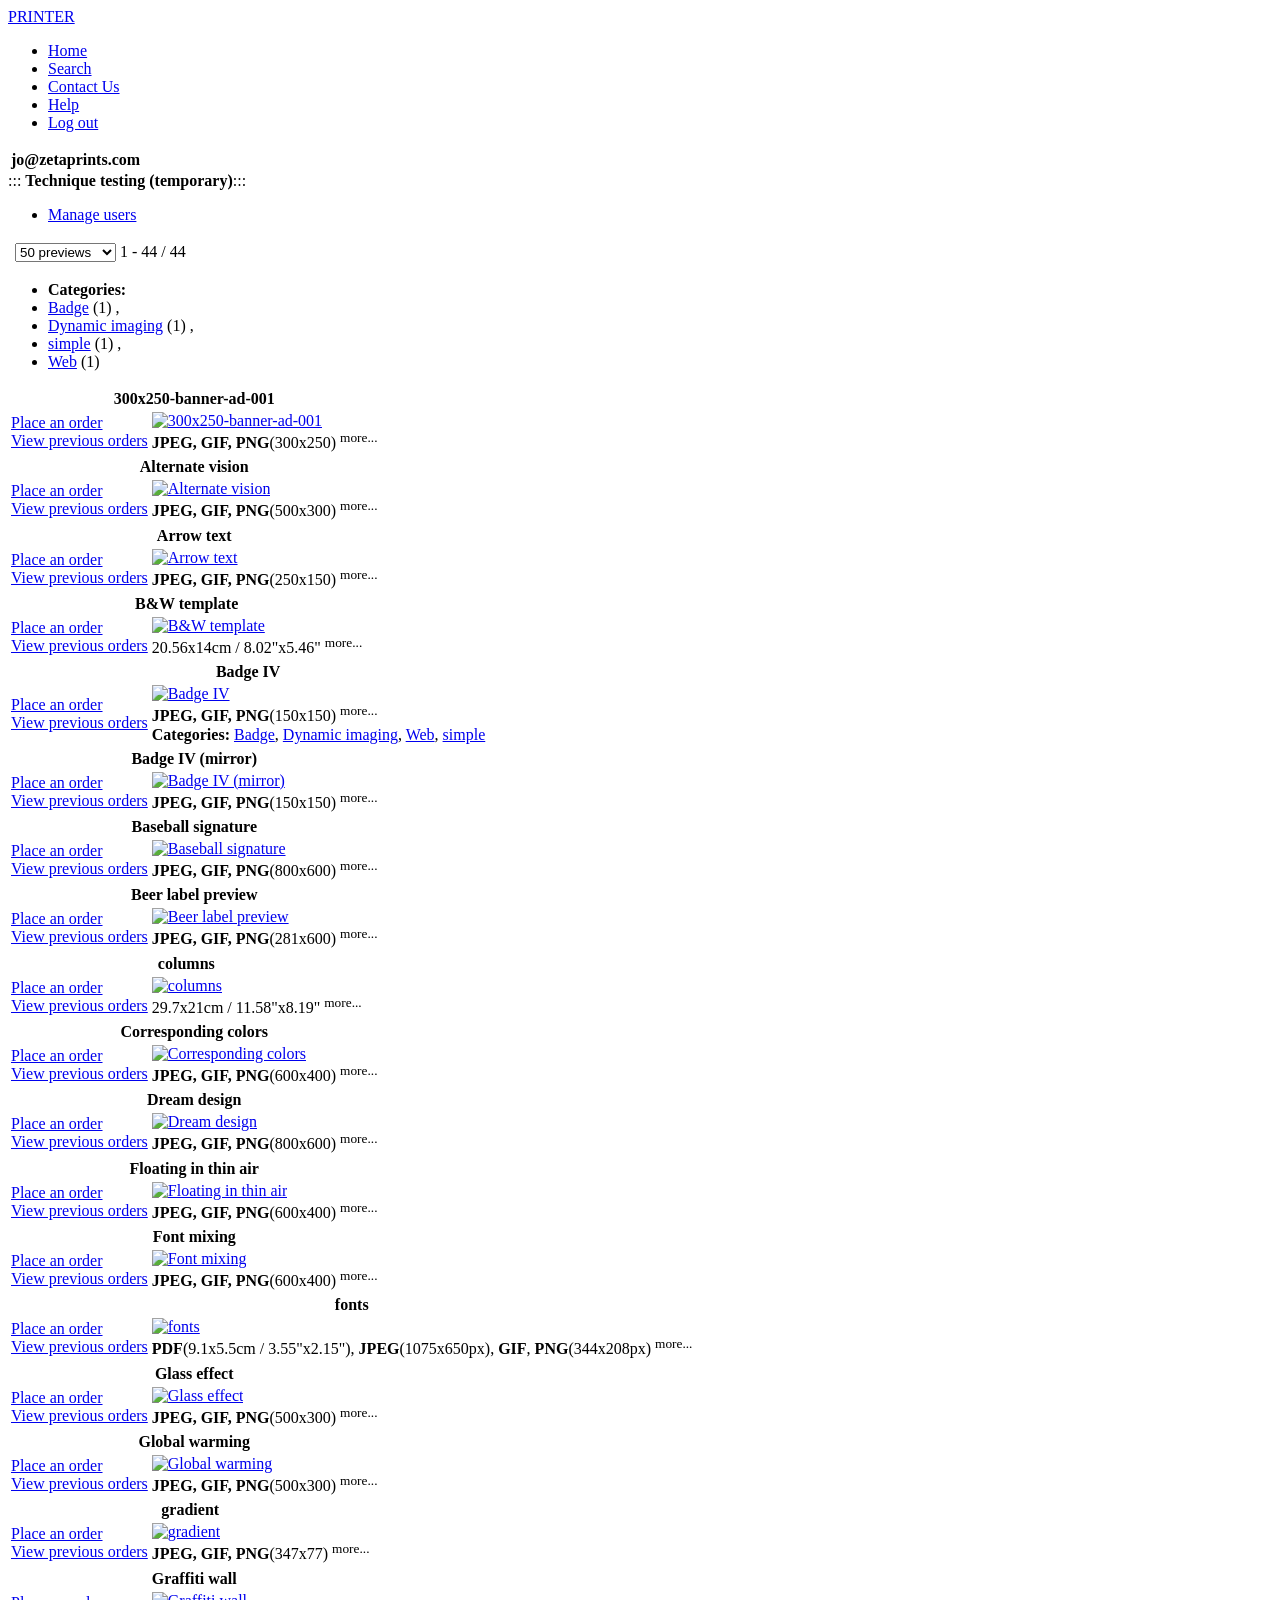
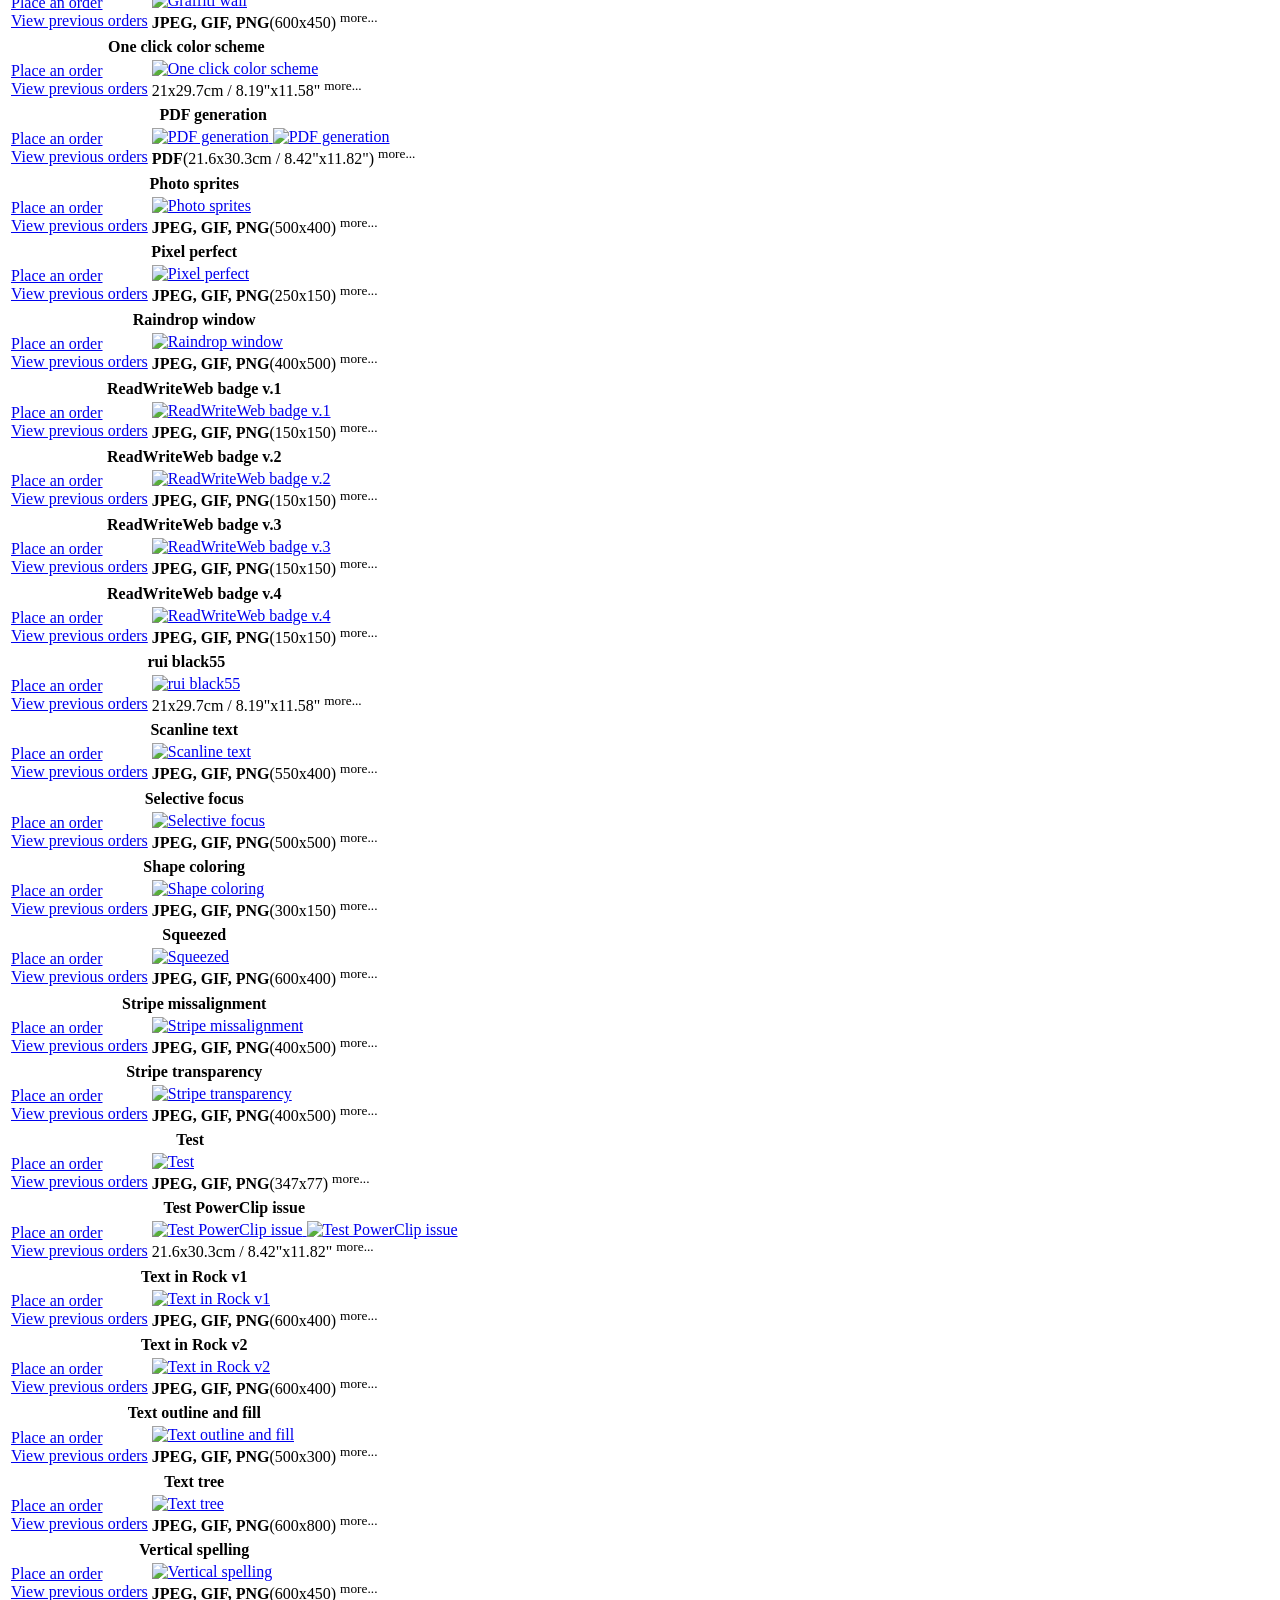
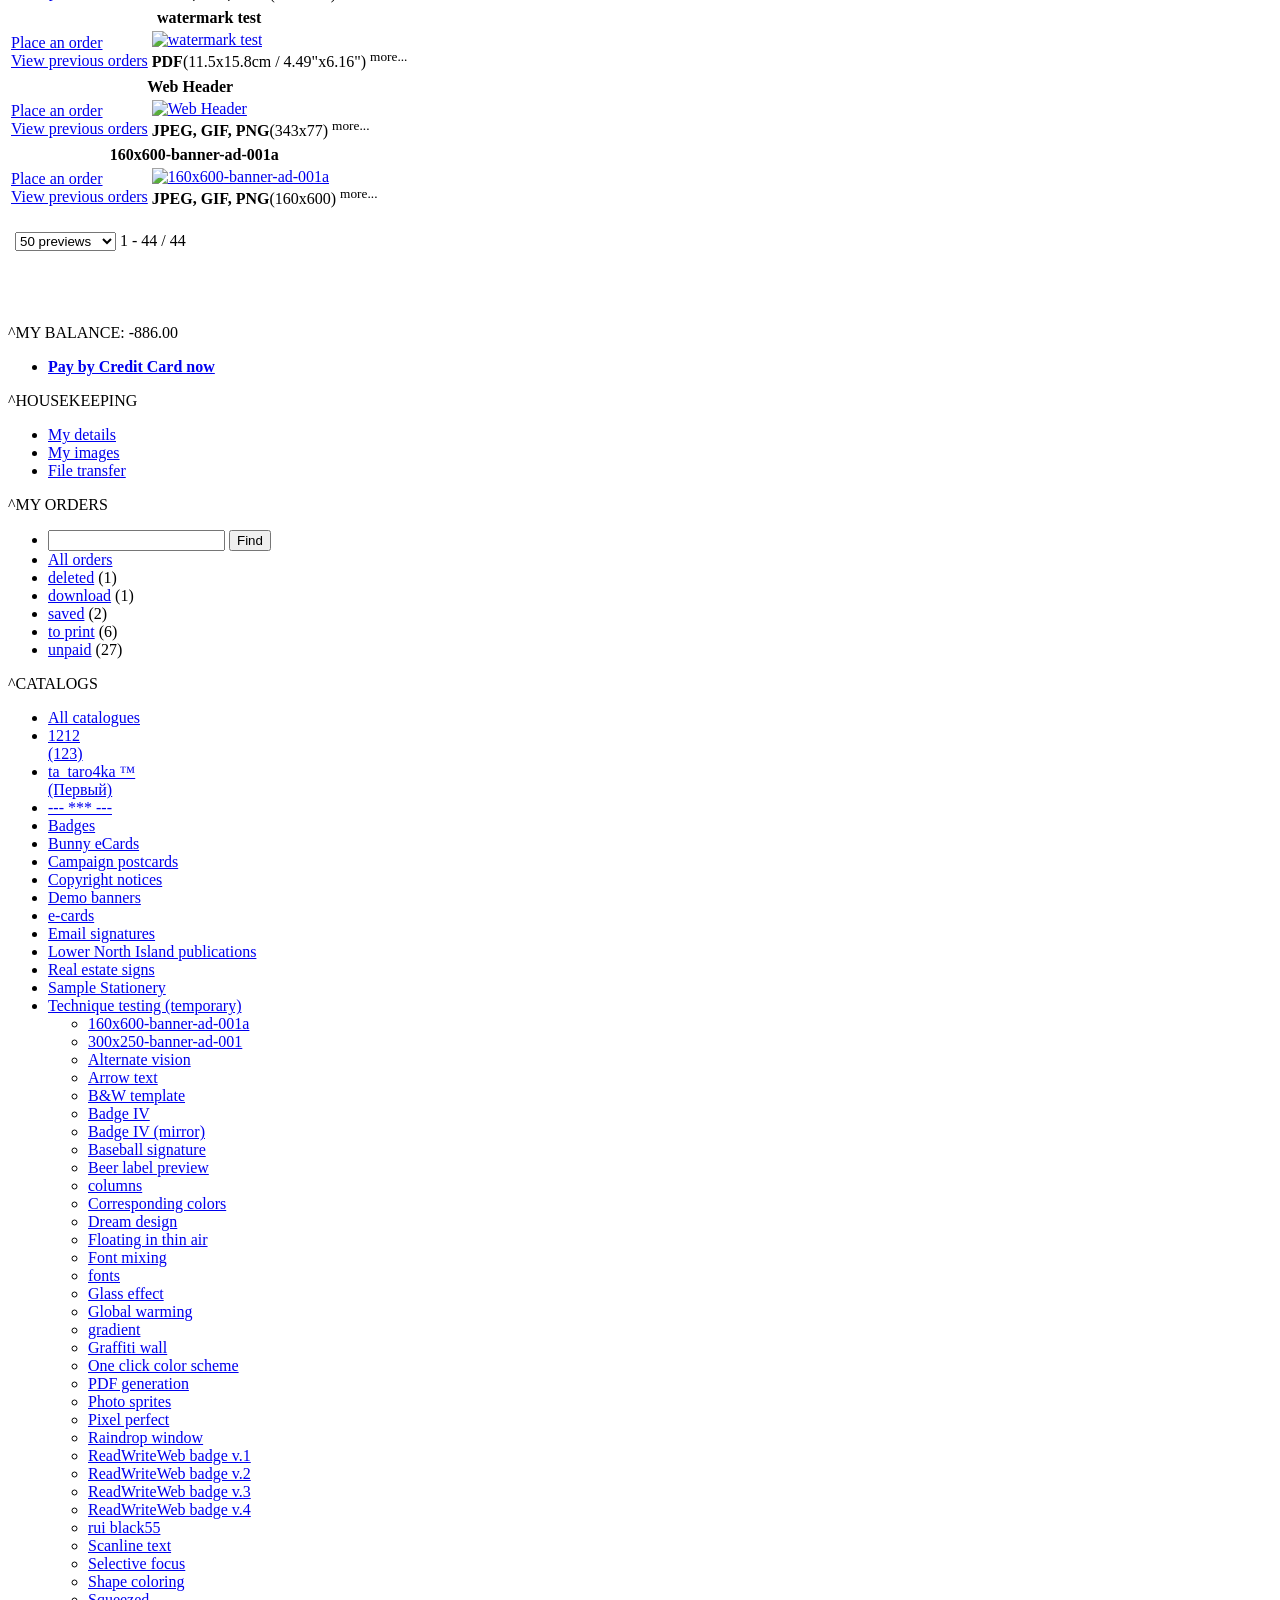
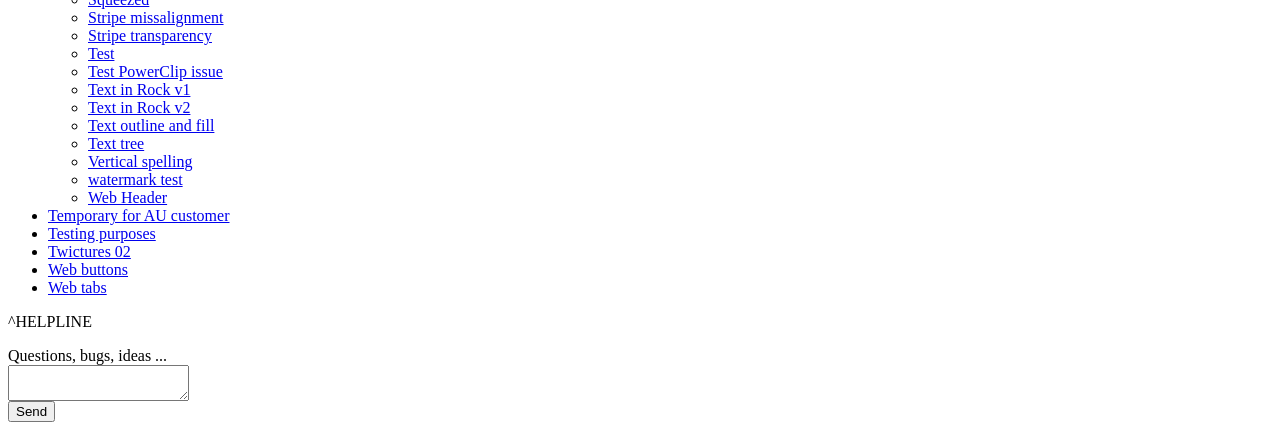
==== commit 7c324c9f: "doctype added, fixed js sources, new css source" ====
--- a/catalog.html
+++ b/catalog.html
@@ -1,28 +1,21 @@
+<!DOCTYPE html PUBLIC "-//W3C//DTD XHTML 1.0 Transitional//EN"
+    "http://www.w3.org/TR/xhtml1/DTD/xhtml1-transitional.dtd">
 <html>
   <head>
     <base href="http://realestate.zetaprints.com"></base>
     <meta name="verify-v1" content="GACnn9+1c3JzusKbMwxWr+f9dKvqx8As8sbHI8tNyxA="></meta>
     <title>Design &amp; order online :: Real estate signs demo</title>
-    <link rel="stylesheet" type="text/css" media="all" href="/css/main.css"></link>
-    <link rel="stylesheet" type="text/css" media="all" href="http://www.pro24.lv/test.css"></link>
+    <link rel="stylesheet" type="text/css" media="all" href="http://www.pro24.lv/newmain.css">
+    </link>
     <link rel="alternate" type="application/rss+xml" title="New designs"
     href="/RssTemplates.aspx?1E71E36F-6CCA-49DD-A9D3-0B10461F5521"></link>
     <link rel="alternate" type="application/rss+xml" title="New tags"
     href="/RssTags.aspx?1E71E36F-6CCA-49DD-A9D3-0B10461F5521"></link>
-    <script language="Javascript" type="text/javascript" src="java/user17.js">
-      <br />
-    </script>
+    <script language="Javascript" type="text/javascript" src="java/user17.js"></script>
     <script language="Javascript" type="text/javascript"
-    src="http://ajax.googleapis.com/ajax/libs/jquery/1.4.2/jquery.min.js">
-      <br />
-    </script>
+    src="http://ajax.googleapis.com/ajax/libs/jquery/1.4.2/jquery.min.js"></script>
     <script language="Javascript" type="text/javascript"
-    src="http://realestate.zetaprints.com/java/dev/imageEditor.js">
-      <br />
-    </script>
-    <script language="Javascript" type="text/javascript" src="http://www.pro24.lv/test.js">
-      <br />
-    </script>
+    src="http://realestate.zetaprints.com/java/dev/imageEditor.js"></script>
   </head>
   <body onload="Init('')">
     <div id="masthead"
@@ -170,8 +163,7 @@
                 href="http://realestate.zetaprints.com/Technique-testing-temporary/Alternate-vision.htm">
 
                   <img class="thumb" title="Click to place an order"
-                  src="thumb/79840067-5c8a-4861-8a53-1ebaada6ff9a-0.jpg" alt="Alternate vision">
-                  </img>
+                  src="thumb/79840067-5c8a-4861-8a53-1ebaada6ff9a-0.jpg" alt="Alternate vision" />
                 </a>
                 <div class="tags">
                 <b>JPEG, GIF, PNG</b>(500x300)
@@ -1659,6 +1651,7 @@
           </li>
           <li class="menu-customer" id="idMenuCatalog-4E4C0FB5-195D-489B-B6A4-BC3BCBD79C63">
             <a href="?page=catalogue;CorporateID=4E4C0FB5-195D-489B-B6A4-BC3BCBD79C63">ta_taro4ka ™
+
             <br />(Первый)</a>
           </li>
           <li class="menu-customer" id="idMenuCatalog-E76B2EB5-809C-45A3-93C7-6B41BB01FC0A">
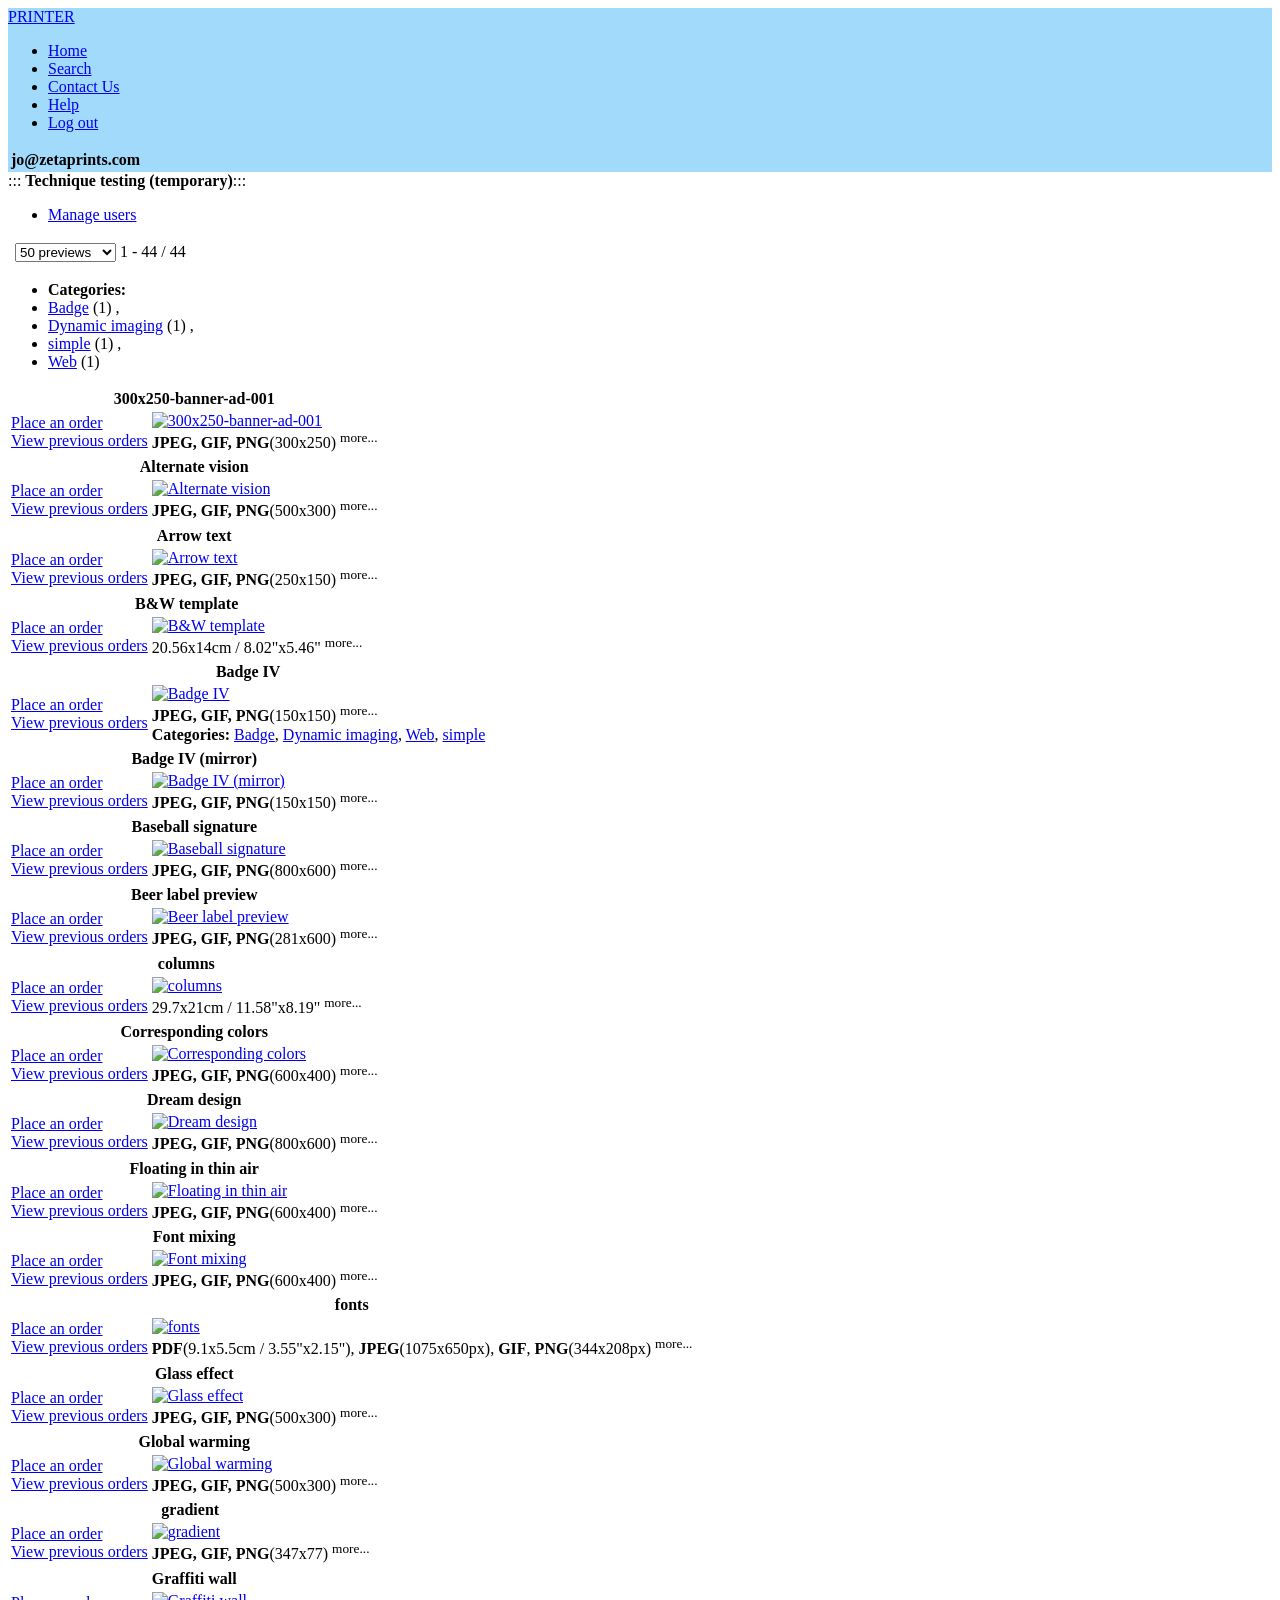
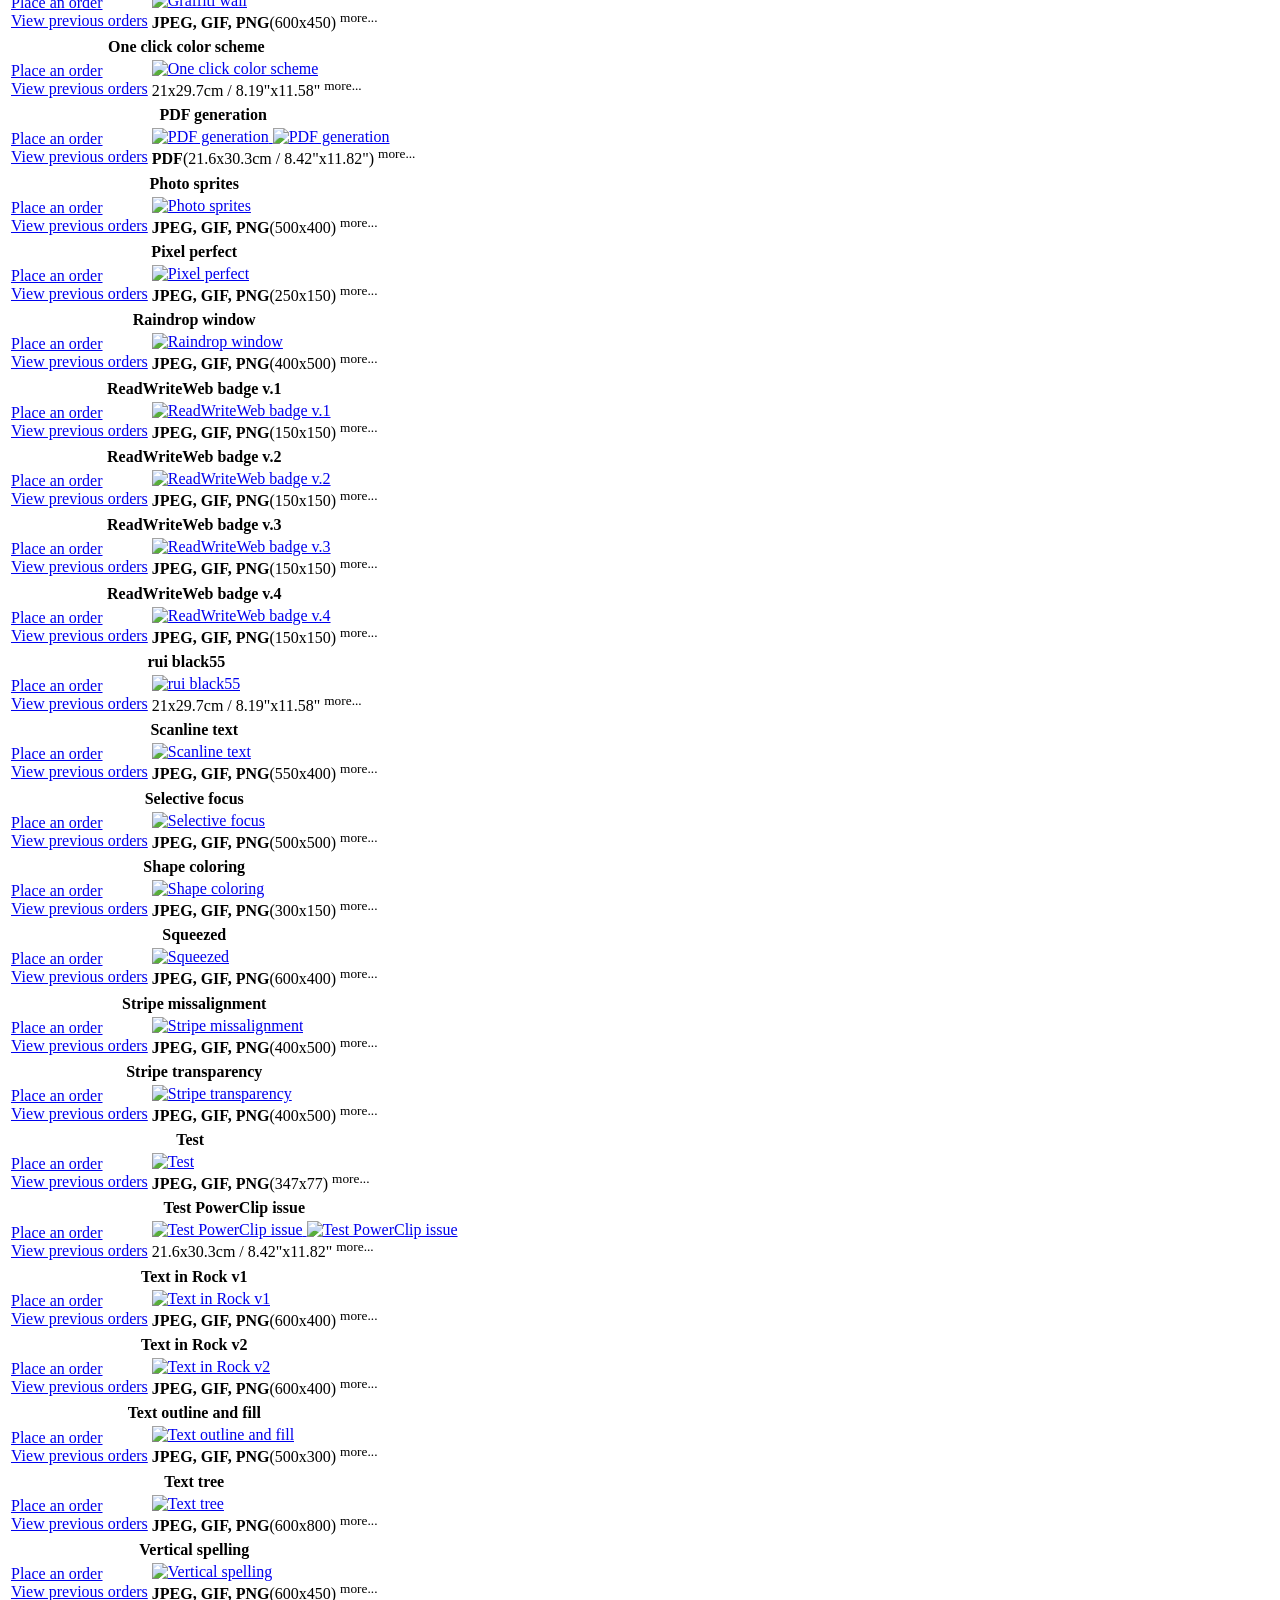
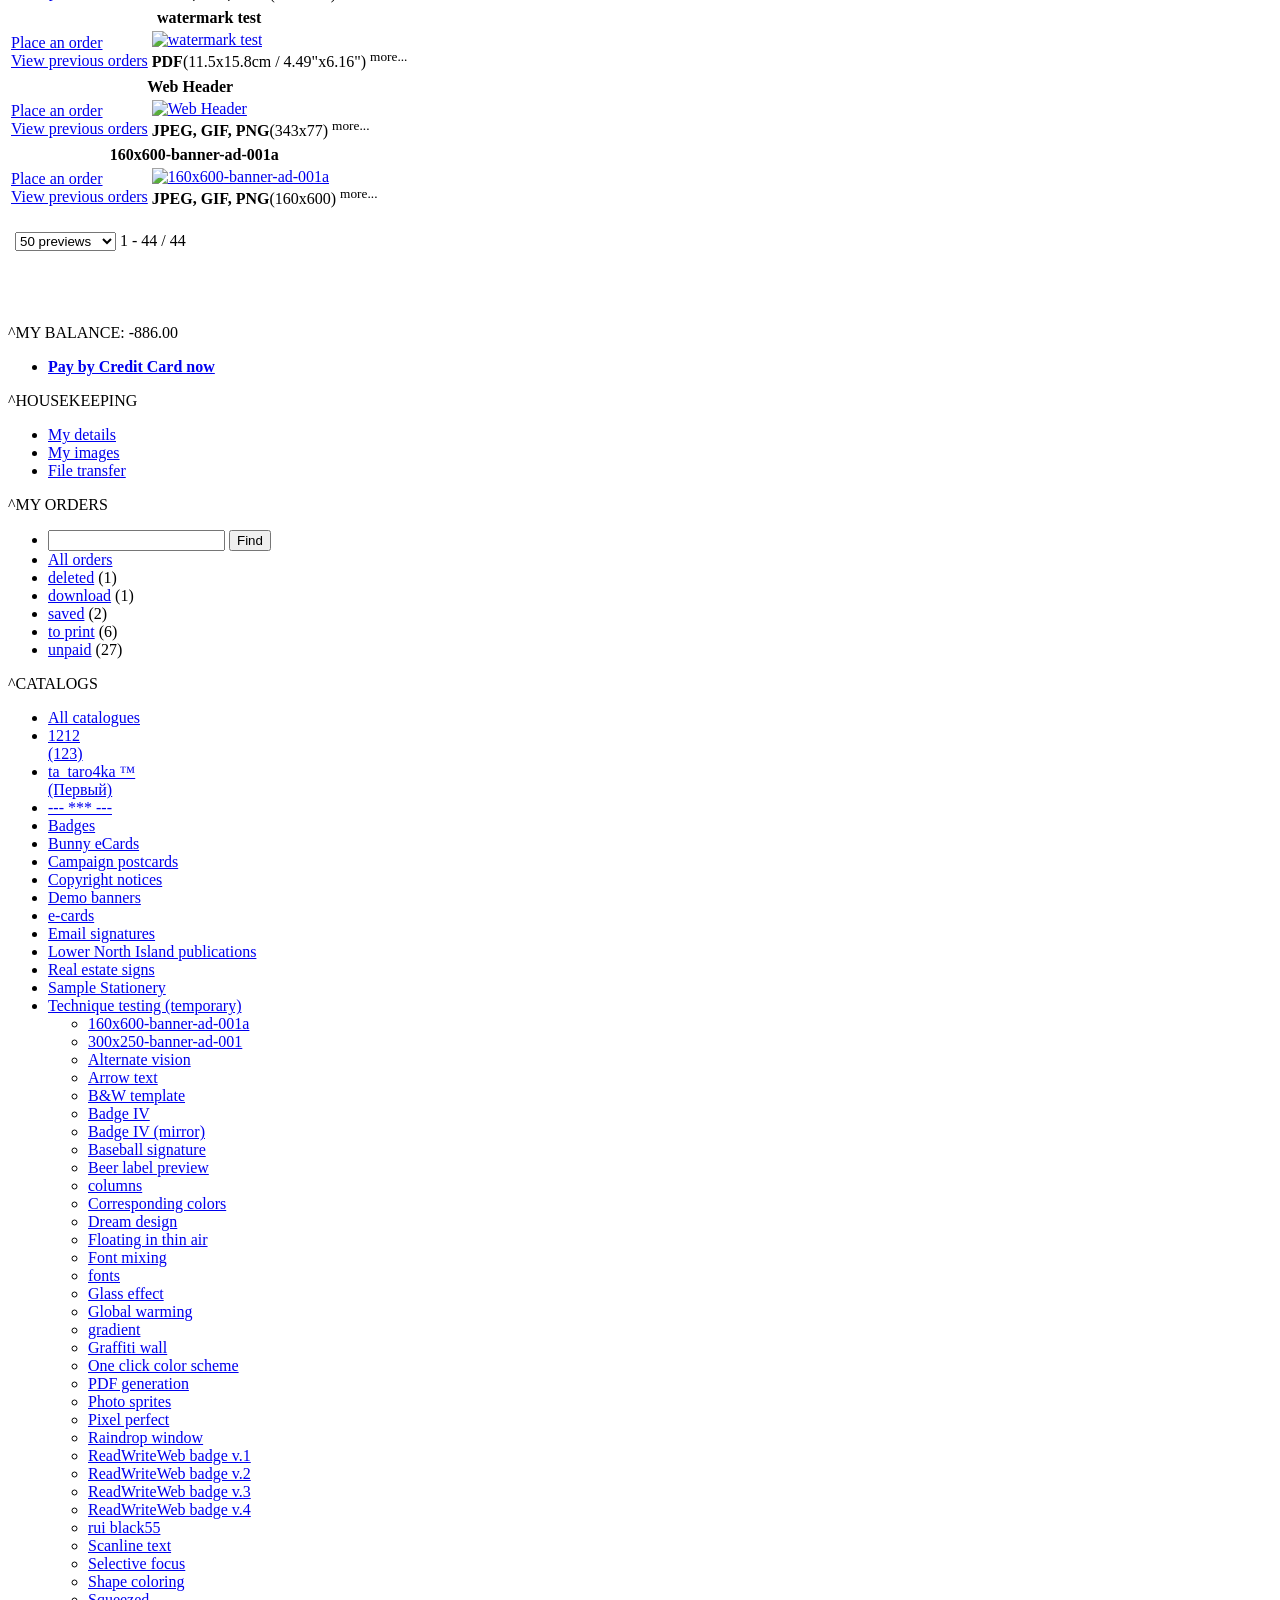
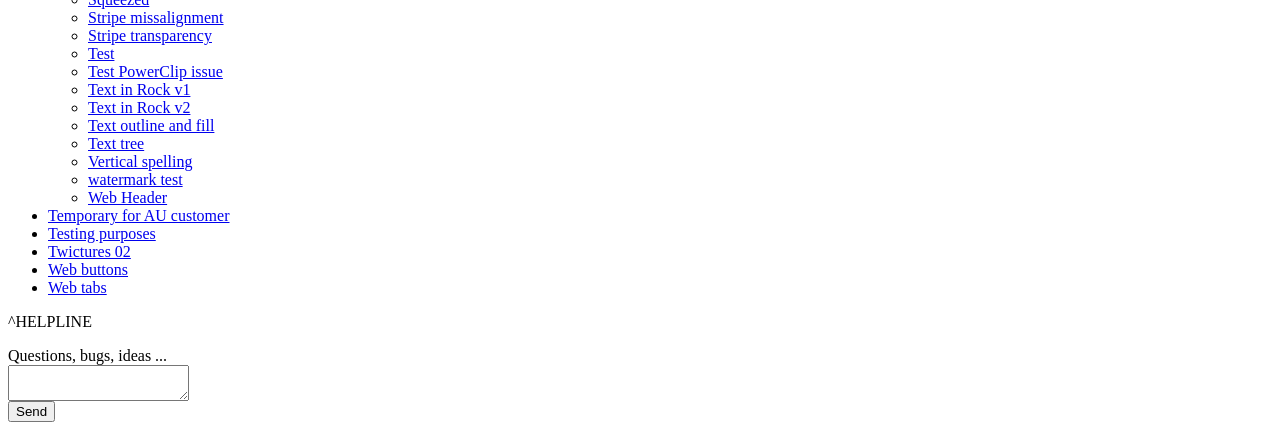
==== commit 75dbb97e: "header image and analytics code removed" ====
--- a/catalog.html
+++ b/catalog.html
@@ -19,7 +19,7 @@
   </head>
   <body onload="Init('')">
     <div id="masthead"
-    style="background-position: top left; background-repeat:no-repeat; background-image: url(http://www.zetaprints.com/banners-legacy/1E71E36F-6CCA-49DD-A9D3-0B10461F5521.gif)">
+    style="background-position: top left; background-repeat:no-repeat; background: #A2DAFB">
 
       <div id="linkHome">
         <a title="Back to the parent site" href="http://www.zetaprints.com">PRINTER</a>
@@ -1940,9 +1940,5 @@
         </ul>
       </noscript>
     </div>
-    <script src="http://www.google-analytics.com/urchin.js" type="text/javascript">
-      <br />
-    </script>
-    <script type="text/javascript">_uacct = "UA-1132851-1";urchinTracker();</script>
   </body>
 </html>
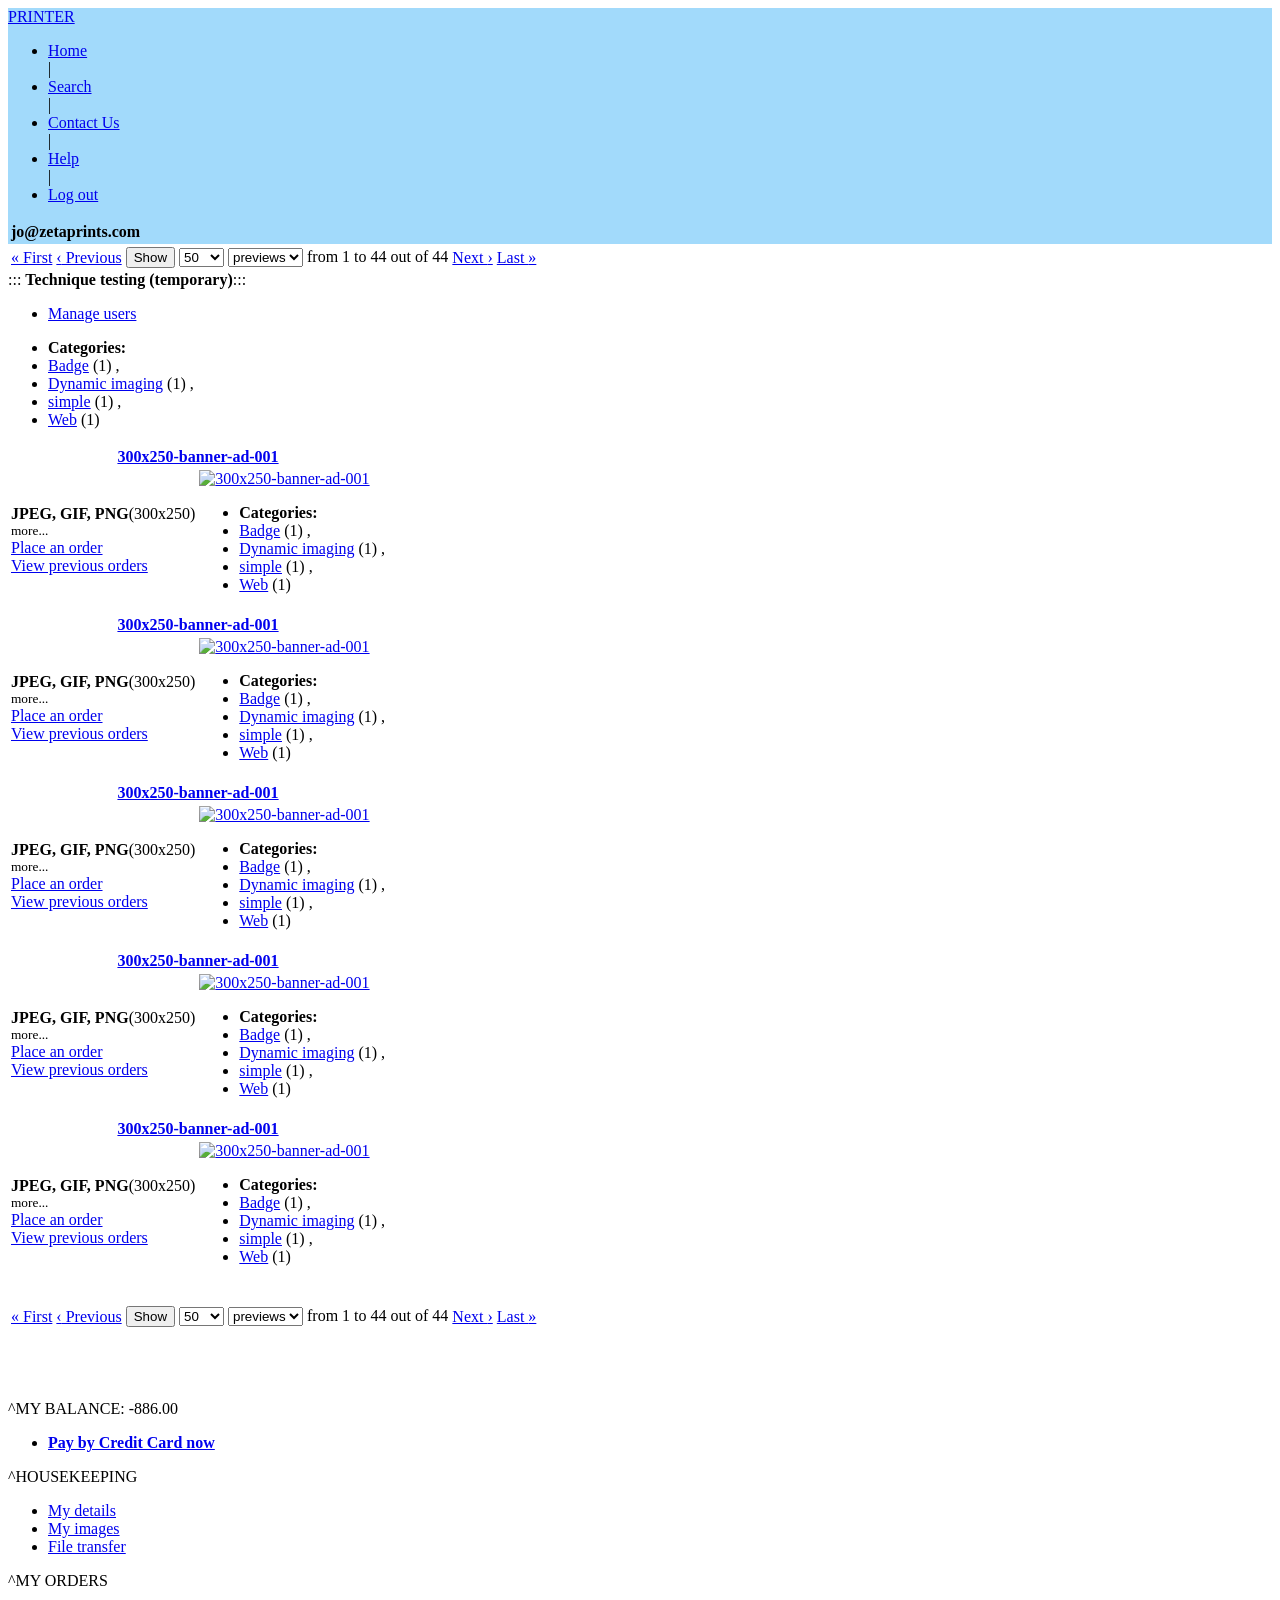
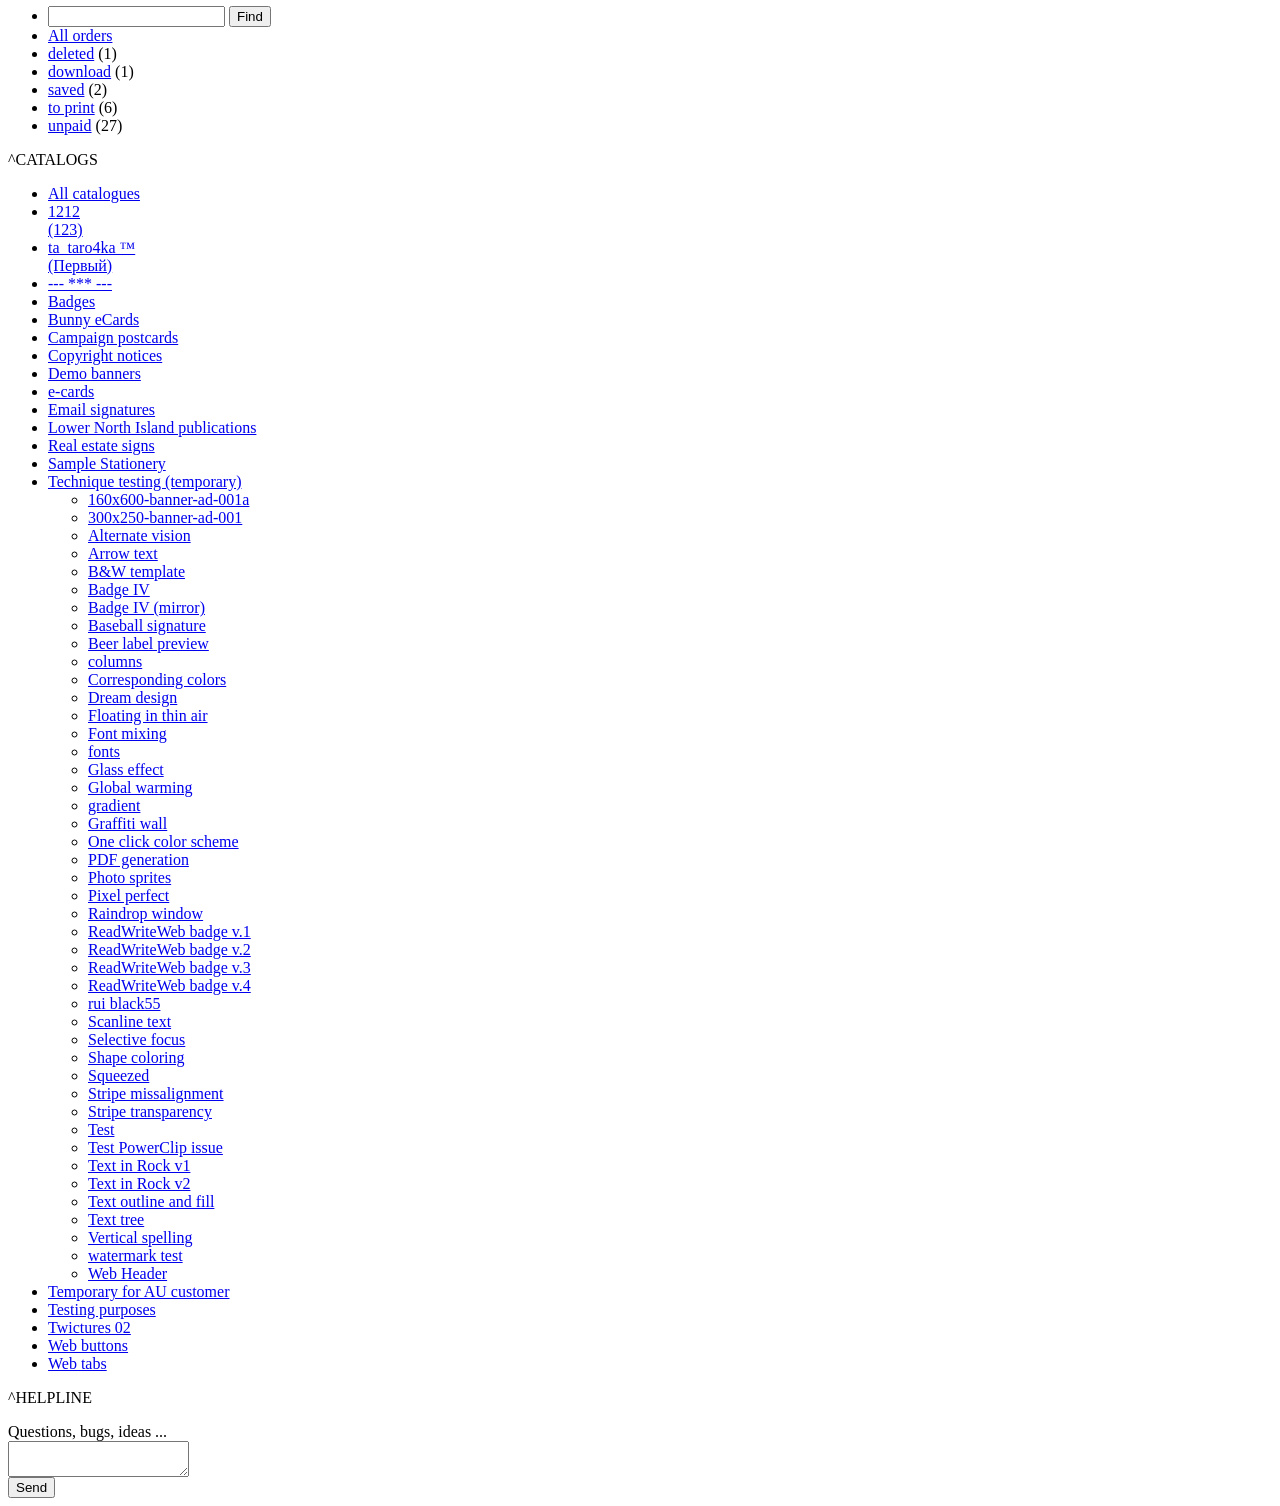
==== commit c75ce55f: "pagination, template list" ====
--- a/catalog.html
+++ b/catalog.html
@@ -27,17 +27,17 @@
       <ul id="navlist">
         <li id="idMenuTopHome">
           <a title="Home page" href="?CorporateID=">Home</a>
-        </li>
+        </li> |
         <li id="idMenuTopSearch">
           <a title="Search graphic designs" href="?page=templates">Search</a>
-        </li>
+        </li> |
         <li id="idMenuTopContact">
           <a href="mailto:realestate@zetaprints.com" title="Email the printer">Contact Us</a>
-        </li>
+        </li> |
         <li id="idMenuTopHelp">
           <a title="Help and FAQ pages" target="_blank"
           href="http://realestate.zetaprints.com/userhelp/">Help</a>
-        </li>
+        </li> |
         <li id="idMenuTopLogout">
           <a title="Log out" href="?page=logout">Log out</a>
         </li>
@@ -52,6 +52,31 @@
     </div>
     <div id="container-top">
       <div id="container">
+        <table class="pagination">
+          <tr>
+            <td nowrap="nowrap" class="left"><a href="#" class="aFirstPage"><span class="firstSign">&laquo;</span> First</a> <a href="#" class="aPrevPage"><span class="prevSign">&lsaquo;</span> Previous</a></td>
+            <td nowrap="nowrap" class="middle">
+              <form method="post"
+              action="?page=catalogue;CorporateID=D6022B77-7BFC-4B43-AD36-E97371033276;From=0">
+                <input type="submit" value="Show" class="submit inp-pagination" title="Change pagination">
+                <select title="Set optimal number of images per page" name="Qty" class="Qty">
+                  <option value="10">10</option>
+                  <option value="20">20</option>
+                  <option value="30">30</option>
+                  <option value="40">40</option>
+                  <option value="50" selected>50</option>
+                  <option value="100">100</option>
+                </select>
+                <select title="Set optimal number of images per page" name="Type" class="Type">
+                  <option value="previews">previews</option>
+                  <option value="titles">titles</option>
+                </select>
+                <span class="pagebar-cnt">from 1 to 44 out of 44</span>
+              </form>
+            </td>
+            <td nowrap="nowrap" class="right"><a href="#" class="aNextPage">Next <span class="nextSign">&rsaquo;</span></a> <a href="#" class="aLastPage">Last <span class="lastSign">&raquo;</span></a></td>
+          </tr>
+        </table>
         <div id="locator">:::
         <b>Technique testing (temporary)</b>:::
         <ul>
@@ -62,29 +87,6 @@
           </li>
         </ul></div>
         <div class="content">
-          <table class="pagination">
-            <tr>
-              <td nowrap="nowrap" class="left"></td>
-              <td nowrap="nowrap" class="middle">
-                <form method="post"
-                action="?page=catalogue;CorporateID=D6022B77-7BFC-4B43-AD36-E97371033276;From=0">
-                  <select onchange="this.parentNode.submit()"
-                  title="Set optimal number of images per page" name="Qty" class="Qty">
-                    <option value="10">10 previews</option>
-                    <option value="-10">10 titles</option>
-                    <option value="20">20 previews</option>
-                    <option value="-20">20 titles</option>
-                    <option value="50" selected="selected">50 previews</option>
-                    <option value="-50">50 titles</option>
-                    <option value="100">100 previews</option>
-                    <option value="-100">100 titles</option>
-                  </select>
-                  <span class="pagebar-cnt">1 - 44 / 44</span>
-                </form>
-              </td>
-              <td nowrap="nowrap" class="right"></td>
-            </tr>
-          </table>
           <div id="tagsFound">
             <ul>
               <li>
@@ -108,12 +110,19 @@
               </li>
             </ul>
           </div>
-          <table class="template">
-            <tr>
-              <th class="prod" colspan="2">300x250-banner-ad-001</th>
+          <table class="template odd">
+            <tr>
+              <th class="prod" colspan="2"><a href="#">300x250-banner-ad-001</a></th>
             </tr>
             <tr>
               <td class="menu" nowrap="nowrap">
+                <div class="tags">
+                  <b>JPEG, GIF, PNG</b>(300x250)
+                  <br/>
+                  <sup onclick="alert(this.title)" class="info"
+                  title="These files can be downloaded after personalising the design. The preview is real size.">
+                  more...</sup>
+                </div>
                 <div class="place-order">
                   <a class="thumb-group"
                   href="http://realestate.zetaprints.com/Technique-testing-temporary/300x250-banner-ad-001.htm">
@@ -133,1437 +142,288 @@
                   src="thumb/83402402-9042-48f5-9fc5-4ed1bb3c1f95-0.jpg"
                   alt="300x250-banner-ad-001"></img>
                 </a>
-                <div class="tags">
-                <b>JPEG, GIF, PNG</b>(300x250)
-                <sup onclick="alert(this.title)" class="info"
-                title="These files can be downloaded after personalising the design. The preview is real size.">
-                more...</sup></div>
-              </td>
+          <div class="thumbTagsFound">
+            <ul>
+              <li>
+                <b>Categories:</b>
+              </li>
+              <li>
+                <a rel="tag" href="?page=templates;Keywords=Badge">Badge</a>
+                <span>(1) ,</span>
+              </li>
+              <li>
+                <a rel="tag" href="?page=templates;Keywords=Dynamic imaging">Dynamic imaging</a>
+                <span>(1) ,</span>
+              </li>
+              <li>
+                <a rel="tag" href="?page=templates;Keywords=simple">simple</a>
+                <span>(1) ,</span>
+              </li>
+              <li>
+                <a rel="tag" href="?page=templates;Keywords=Web">Web</a>
+                <span>(1)</span>
+              </li>
+            </ul>
+          </div>
+                </td>
             </tr>
           </table>
           <table class="template">
-            <tr class="even">
-              <th class="prod" colspan="2">Alternate vision</th>
-            </tr>
-            <tr class="even">
+            <tr>
+              <th class="prod" colspan="2"><a href="#">300x250-banner-ad-001</a></th>
+            </tr>
+            <tr>
               <td class="menu" nowrap="nowrap">
+                <div class="tags">
+                  <b>JPEG, GIF, PNG</b>(300x250)
+                  <br/>
+                  <sup onclick="alert(this.title)" class="info"
+                  title="These files can be downloaded after personalising the design. The preview is real size.">
+                  more...</sup>
+                </div>
                 <div class="place-order">
                   <a class="thumb-group"
-                  href="http://realestate.zetaprints.com/Technique-testing-temporary/Alternate-vision.htm">
+                  href="http://realestate.zetaprints.com/Technique-testing-temporary/300x250-banner-ad-001.htm">
                   Place an order</a>
                 </div>
                 <div class="view-orders">
                   <a class="thumb-group"
-                  href="?page=orders-user;TemplateID=20BFEC13-3D42-450D-A72E-922D3FE75C62">View
+                  href="?page=orders-user;TemplateID=6A9D3F1D-F881-41F1-8988-7A5D22FCF006">View
                   previous orders</a>
                 </div>
               </td>
               <td class="thumb" nowrap="nowrap">
                 <a class="thumb-group"
-                href="http://realestate.zetaprints.com/Technique-testing-temporary/Alternate-vision.htm">
+                href="http://realestate.zetaprints.com/Technique-testing-temporary/300x250-banner-ad-001.htm">
 
                   <img class="thumb" title="Click to place an order"
-                  src="thumb/79840067-5c8a-4861-8a53-1ebaada6ff9a-0.jpg" alt="Alternate vision" />
+                  src="thumb/83402402-9042-48f5-9fc5-4ed1bb3c1f95-0.jpg"
+                  alt="300x250-banner-ad-001"></img>
                 </a>
+          <div class="thumbTagsFound">
+            <ul>
+              <li>
+                <b>Categories:</b>
+              </li>
+              <li>
+                <a rel="tag" href="?page=templates;Keywords=Badge">Badge</a>
+                <span>(1) ,</span>
+              </li>
+              <li>
+                <a rel="tag" href="?page=templates;Keywords=Dynamic imaging">Dynamic imaging</a>
+                <span>(1) ,</span>
+              </li>
+              <li>
+                <a rel="tag" href="?page=templates;Keywords=simple">simple</a>
+                <span>(1) ,</span>
+              </li>
+              <li>
+                <a rel="tag" href="?page=templates;Keywords=Web">Web</a>
+                <span>(1)</span>
+              </li>
+            </ul>
+          </div>
+                </td>
+            </tr>
+          </table>
+          <table class="template odd">
+            <tr>
+              <th class="prod" colspan="2"><a href="#">300x250-banner-ad-001</a></th>
+            </tr>
+            <tr>
+              <td class="menu" nowrap="nowrap">
                 <div class="tags">
-                <b>JPEG, GIF, PNG</b>(500x300)
-                <sup onclick="alert(this.title)" class="info"
-                title="These files can be downloaded after personalising the design. The preview is real size.">
-                more...</sup></div>
-              </td>
-            </tr>
-          </table>
-          <table class="template">
-            <tr>
-              <th class="prod" colspan="2">Arrow text</th>
-            </tr>
-            <tr>
-              <td class="menu" nowrap="nowrap">
+                  <b>JPEG, GIF, PNG</b>(300x250)
+                  <br/>
+                  <sup onclick="alert(this.title)" class="info"
+                  title="These files can be downloaded after personalising the design. The preview is real size.">
+                  more...</sup>
+                </div>
                 <div class="place-order">
                   <a class="thumb-group"
-                  href="http://realestate.zetaprints.com/Technique-testing-temporary/Arrow-text.htm">
+                  href="http://realestate.zetaprints.com/Technique-testing-temporary/300x250-banner-ad-001.htm">
                   Place an order</a>
                 </div>
                 <div class="view-orders">
                   <a class="thumb-group"
-                  href="?page=orders-user;TemplateID=47C727E4-21D3-4CB6-963E-085E079DEB17">View
+                  href="?page=orders-user;TemplateID=6A9D3F1D-F881-41F1-8988-7A5D22FCF006">View
                   previous orders</a>
                 </div>
               </td>
               <td class="thumb" nowrap="nowrap">
                 <a class="thumb-group"
-                href="http://realestate.zetaprints.com/Technique-testing-temporary/Arrow-text.htm">
+                href="http://realestate.zetaprints.com/Technique-testing-temporary/300x250-banner-ad-001.htm">
+
                   <img class="thumb" title="Click to place an order"
-                  src="thumb/1f672ec8-b788-46bd-a3c1-4dc32a2d9528-0.jpg" alt="Arrow text"></img>
+                  src="thumb/83402402-9042-48f5-9fc5-4ed1bb3c1f95-0.jpg"
+                  alt="300x250-banner-ad-001"></img>
                 </a>
-                <div class="tags">
-                <b>JPEG, GIF, PNG</b>(250x150)
-                <sup onclick="alert(this.title)" class="info"
-                title="These files can be downloaded after personalising the design. The preview is real size.">
-                more...</sup></div>
-              </td>
+          <div class="thumbTagsFound">
+            <ul>
+              <li>
+                <b>Categories:</b>
+              </li>
+              <li>
+                <a rel="tag" href="?page=templates;Keywords=Badge">Badge</a>
+                <span>(1) ,</span>
+              </li>
+              <li>
+                <a rel="tag" href="?page=templates;Keywords=Dynamic imaging">Dynamic imaging</a>
+                <span>(1) ,</span>
+              </li>
+              <li>
+                <a rel="tag" href="?page=templates;Keywords=simple">simple</a>
+                <span>(1) ,</span>
+              </li>
+              <li>
+                <a rel="tag" href="?page=templates;Keywords=Web">Web</a>
+                <span>(1)</span>
+              </li>
+            </ul>
+          </div>
+                </td>
             </tr>
           </table>
           <table class="template">
-            <tr class="even">
-              <th class="prod" colspan="2">B&amp;W template</th>
-            </tr>
-            <tr class="even">
+            <tr>
+              <th class="prod" colspan="2"><a href="#">300x250-banner-ad-001</a></th>
+            </tr>
+            <tr>
               <td class="menu" nowrap="nowrap">
+                <div class="tags">
+                  <b>JPEG, GIF, PNG</b>(300x250)
+                  <br/>
+                  <sup onclick="alert(this.title)" class="info"
+                  title="These files can be downloaded after personalising the design. The preview is real size.">
+                  more...</sup>
+                </div>
                 <div class="place-order">
                   <a class="thumb-group"
-                  href="http://realestate.zetaprints.com/Technique-testing-temporary/B-W-template.htm">
+                  href="http://realestate.zetaprints.com/Technique-testing-temporary/300x250-banner-ad-001.htm">
                   Place an order</a>
                 </div>
                 <div class="view-orders">
                   <a class="thumb-group"
-                  href="?page=orders-user;TemplateID=5898550E-F0CD-4F68-976A-EE330BCFAD03">View
+                  href="?page=orders-user;TemplateID=6A9D3F1D-F881-41F1-8988-7A5D22FCF006">View
                   previous orders</a>
                 </div>
               </td>
               <td class="thumb" nowrap="nowrap">
                 <a class="thumb-group"
-                href="http://realestate.zetaprints.com/Technique-testing-temporary/B-W-template.htm">
+                href="http://realestate.zetaprints.com/Technique-testing-temporary/300x250-banner-ad-001.htm">
 
                   <img class="thumb" title="Click to place an order"
-                  src="thumb/da7af9b0-061e-47a8-8b96-7d81004df02d-0.jpg" alt="B&amp;W template">
-                  </img>
+                  src="thumb/83402402-9042-48f5-9fc5-4ed1bb3c1f95-0.jpg"
+                  alt="300x250-banner-ad-001"></img>
                 </a>
-                <div class="tags">20.56x14cm / 8.02"x5.46"
-                <sup onclick="alert(this.title)" class="info"
-                title="The dimesions shown here are approximate. Click on the product to see a full and detailed description. E.g. the size may change with trimming, binding, folding, etc.">
-                more...</sup></div>
-              </td>
+          <div class="thumbTagsFound">
+            <ul>
+              <li>
+                <b>Categories:</b>
+              </li>
+              <li>
+                <a rel="tag" href="?page=templates;Keywords=Badge">Badge</a>
+                <span>(1) ,</span>
+              </li>
+              <li>
+                <a rel="tag" href="?page=templates;Keywords=Dynamic imaging">Dynamic imaging</a>
+                <span>(1) ,</span>
+              </li>
+              <li>
+                <a rel="tag" href="?page=templates;Keywords=simple">simple</a>
+                <span>(1) ,</span>
+              </li>
+              <li>
+                <a rel="tag" href="?page=templates;Keywords=Web">Web</a>
+                <span>(1)</span>
+              </li>
+            </ul>
+          </div>
+                </td>
             </tr>
           </table>
-          <table class="template">
-            <tr>
-              <th class="prod" colspan="2">Badge IV</th>
+          <table class="template odd">
+            <tr>
+              <th class="prod" colspan="2"><a href="#">300x250-banner-ad-001</a></th>
             </tr>
             <tr>
               <td class="menu" nowrap="nowrap">
+                <div class="tags">
+                  <b>JPEG, GIF, PNG</b>(300x250)
+                  <br/>
+                  <sup onclick="alert(this.title)" class="info"
+                  title="These files can be downloaded after personalising the design. The preview is real size.">
+                  more...</sup>
+                </div>
                 <div class="place-order">
                   <a class="thumb-group"
-                  href="http://realestate.zetaprints.com/Technique-testing-temporary/Badge-IV.htm">
+                  href="http://realestate.zetaprints.com/Technique-testing-temporary/300x250-banner-ad-001.htm">
                   Place an order</a>
                 </div>
                 <div class="view-orders">
                   <a class="thumb-group"
-                  href="?page=orders-user;TemplateID=44DF5FEE-9BFB-41D5-9F57-C5D614CCDE1F">View
+                  href="?page=orders-user;TemplateID=6A9D3F1D-F881-41F1-8988-7A5D22FCF006">View
                   previous orders</a>
                 </div>
               </td>
               <td class="thumb" nowrap="nowrap">
                 <a class="thumb-group"
-                href="http://realestate.zetaprints.com/Technique-testing-temporary/Badge-IV.htm">
-                  <img class="thumb" title="Click to place an order"
-                  src="thumb/65f15404-ad64-4b9d-8f77-9f0e0b5139e5-0.jpg" alt="Badge IV"></img>
-                </a>
-                <div class="tags">
-                <b>JPEG, GIF, PNG</b>(150x150)
-                <sup onclick="alert(this.title)" class="info"
-                title="These files can be downloaded after personalising the design. The preview is real size.">
-                more...</sup></div>
-                <div class="tags" title="Other templates with this tag">
-                <b>Categories:</b>
-                <a rel="tag" href="?page=templates;Keywords=Badge">Badge</a>,
-                <a rel="tag" href="?page=templates;Keywords=Dynamic imaging">Dynamic imaging</a>,
-                <a rel="tag" href="?page=templates;Keywords=Web">Web</a>,
-                <a rel="tag" href="?page=templates;Keywords=simple">simple</a></div>
-              </td>
-            </tr>
-          </table>
-          <table class="template">
-            <tr class="even">
-              <th class="prod" colspan="2">Badge IV (mirror)</th>
-            </tr>
-            <tr class="even">
-              <td class="menu" nowrap="nowrap">
-                <div class="place-order">
-                  <a class="thumb-group"
-                  href="http://realestate.zetaprints.com/Technique-testing-temporary/Badge-IV-mirror.htm">
-                  Place an order</a>
-                </div>
-                <div class="view-orders">
-                  <a class="thumb-group"
-                  href="?page=orders-user;TemplateID=C17F076F-5777-4D85-A0C7-D5E66ADA0A6B">View
-                  previous orders</a>
-                </div>
-              </td>
-              <td class="thumb" nowrap="nowrap">
-                <a class="thumb-group"
-                href="http://realestate.zetaprints.com/Technique-testing-temporary/Badge-IV-mirror.htm">
+                href="http://realestate.zetaprints.com/Technique-testing-temporary/300x250-banner-ad-001.htm">
 
                   <img class="thumb" title="Click to place an order"
-                  src="thumb/c69f49b5-7d22-4a04-b526-bbd8f4189daf-0.jpg" alt="Badge IV (mirror)">
-                  </img>
+                  src="thumb/83402402-9042-48f5-9fc5-4ed1bb3c1f95-0.jpg"
+                  alt="300x250-banner-ad-001"></img>
                 </a>
-                <div class="tags">
-                <b>JPEG, GIF, PNG</b>(150x150)
-                <sup onclick="alert(this.title)" class="info"
-                title="These files can be downloaded after personalising the design. The preview is real size.">
-                more...</sup></div>
-              </td>
-            </tr>
-          </table>
-          <table class="template">
-            <tr>
-              <th class="prod" colspan="2">Baseball signature</th>
-            </tr>
-            <tr>
-              <td class="menu" nowrap="nowrap">
-                <div class="place-order">
-                  <a class="thumb-group"
-                  href="http://realestate.zetaprints.com/Technique-testing-temporary/Baseball-signature.htm">
-                  Place an order</a>
-                </div>
-                <div class="view-orders">
-                  <a class="thumb-group"
-                  href="?page=orders-user;TemplateID=5C979C17-1A63-4C16-9384-6039D2E52F8C">View
-                  previous orders</a>
-                </div>
-              </td>
-              <td class="thumb" nowrap="nowrap">
-                <a class="thumb-group"
-                href="http://realestate.zetaprints.com/Technique-testing-temporary/Baseball-signature.htm">
-
-                  <img class="thumb" title="Click to place an order"
-                  src="thumb/25e16a3c-fdf5-46ea-b490-88795a376aed-0.jpg" alt="Baseball signature">
-                  </img>
-                </a>
-                <div class="tags">
-                <b>JPEG, GIF, PNG</b>(800x600)
-                <sup onclick="alert(this.title)" class="info"
-                title="These files can be downloaded after personalising the design. The preview is real size.">
-                more...</sup></div>
-              </td>
-            </tr>
-          </table>
-          <table class="template">
-            <tr class="even">
-              <th class="prod" colspan="2">Beer label preview</th>
-            </tr>
-            <tr class="even">
-              <td class="menu" nowrap="nowrap">
-                <div class="place-order">
-                  <a class="thumb-group"
-                  href="http://realestate.zetaprints.com/Technique-testing-temporary/Beer-label-preview.htm">
-                  Place an order</a>
-                </div>
-                <div class="view-orders">
-                  <a class="thumb-group"
-                  href="?page=orders-user;TemplateID=2AFA83EA-3610-4ED8-9B77-103B85BEA61E">View
-                  previous orders</a>
-                </div>
-              </td>
-              <td class="thumb" nowrap="nowrap">
-                <a class="thumb-group"
-                href="http://realestate.zetaprints.com/Technique-testing-temporary/Beer-label-preview.htm">
-
-                  <img class="thumb" title="Click to place an order"
-                  src="thumb/362bcd08-2379-414d-806a-3c9914b9059c-0.jpg" alt="Beer label preview">
-                  </img>
-                </a>
-                <div class="tags">
-                <b>JPEG, GIF, PNG</b>(281x600)
-                <sup onclick="alert(this.title)" class="info"
-                title="These files can be downloaded after personalising the design. The preview is real size.">
-                more...</sup></div>
-              </td>
-            </tr>
-          </table>
-          <table class="template">
-            <tr>
-              <th class="prod" colspan="2">columns</th>
-            </tr>
-            <tr>
-              <td class="menu" nowrap="nowrap">
-                <div class="place-order">
-                  <a class="thumb-group"
-                  href="http://realestate.zetaprints.com/Technique-testing-temporary/columns.htm">
-                  Place an order</a>
-                </div>
-                <div class="view-orders">
-                  <a class="thumb-group"
-                  href="?page=orders-user;TemplateID=261A26B8-E2B5-43C4-8876-332E4832CB77">View
-                  previous orders</a>
-                </div>
-              </td>
-              <td class="thumb" nowrap="nowrap">
-                <a class="thumb-group"
-                href="http://realestate.zetaprints.com/Technique-testing-temporary/columns.htm">
-                  <img class="thumb" title="Click to place an order"
-                  src="thumb/449d7595-3012-4742-83a1-ceb30f06f495-0.jpg" alt="columns"></img>
-                </a>
-                <div class="tags">29.7x21cm / 11.58"x8.19"
-                <sup onclick="alert(this.title)" class="info"
-                title="The dimesions shown here are approximate. Click on the product to see a full and detailed description. E.g. the size may change with trimming, binding, folding, etc.">
-                more...</sup></div>
-              </td>
-            </tr>
-          </table>
-          <table class="template">
-            <tr class="even">
-              <th class="prod" colspan="2">Corresponding colors</th>
-            </tr>
-            <tr class="even">
-              <td class="menu" nowrap="nowrap">
-                <div class="place-order">
-                  <a class="thumb-group"
-                  href="http://realestate.zetaprints.com/Technique-testing-temporary/Corresponding-colors.htm">
-                  Place an order</a>
-                </div>
-                <div class="view-orders">
-                  <a class="thumb-group"
-                  href="?page=orders-user;TemplateID=97DEB698-BBC2-42D2-8F09-935965C39CF5">View
-                  previous orders</a>
-                </div>
-              </td>
-              <td class="thumb" nowrap="nowrap">
-                <a class="thumb-group"
-                href="http://realestate.zetaprints.com/Technique-testing-temporary/Corresponding-colors.htm">
-
-                  <img class="thumb" title="Click to place an order"
-                  src="thumb/fdb430c6-5b18-465d-a5aa-5c1ca46df7e4-0.png"
-                  alt="Corresponding colors"></img>
-                </a>
-                <div class="tags">
-                <b>JPEG, GIF, PNG</b>(600x400)
-                <sup onclick="alert(this.title)" class="info"
-                title="These files can be downloaded after personalising the design. The preview is real size.">
-                more...</sup></div>
-              </td>
-            </tr>
-          </table>
-          <table class="template">
-            <tr>
-              <th class="prod" colspan="2">Dream design</th>
-            </tr>
-            <tr>
-              <td class="menu" nowrap="nowrap">
-                <div class="place-order">
-                  <a class="thumb-group"
-                  href="http://realestate.zetaprints.com/Technique-testing-temporary/Dream-design.htm">
-                  Place an order</a>
-                </div>
-                <div class="view-orders">
-                  <a class="thumb-group"
-                  href="?page=orders-user;TemplateID=FB349412-E520-4B94-8182-D749D6C63124">View
-                  previous orders</a>
-                </div>
-              </td>
-              <td class="thumb" nowrap="nowrap">
-                <a class="thumb-group"
-                href="http://realestate.zetaprints.com/Technique-testing-temporary/Dream-design.htm">
-
-                  <img class="thumb" title="Click to place an order"
-                  src="thumb/aa556aa3-c0df-46c2-9c6e-8380ffd07d83-0.jpg" alt="Dream design"></img>
-                </a>
-                <div class="tags">
-                <b>JPEG, GIF, PNG</b>(800x600)
-                <sup onclick="alert(this.title)" class="info"
-                title="These files can be downloaded after personalising the design. The preview is real size.">
-                more...</sup></div>
-              </td>
-            </tr>
-          </table>
-          <table class="template">
-            <tr class="even">
-              <th class="prod" colspan="2">Floating in thin air</th>
-            </tr>
-            <tr class="even">
-              <td class="menu" nowrap="nowrap">
-                <div class="place-order">
-                  <a class="thumb-group"
-                  href="http://realestate.zetaprints.com/Technique-testing-temporary/Floating-in-thin-air.htm">
-                  Place an order</a>
-                </div>
-                <div class="view-orders">
-                  <a class="thumb-group"
-                  href="?page=orders-user;TemplateID=BB830089-3B20-4DF8-8558-6BE1993827F3">View
-                  previous orders</a>
-                </div>
-              </td>
-              <td class="thumb" nowrap="nowrap">
-                <a class="thumb-group"
-                href="http://realestate.zetaprints.com/Technique-testing-temporary/Floating-in-thin-air.htm">
-
-                  <img class="thumb" title="Click to place an order"
-                  src="thumb/c8df116d-e274-4c61-a60a-ac0ab842db22-0.jpg"
-                  alt="Floating in thin air"></img>
-                </a>
-                <div class="tags">
-                <b>JPEG, GIF, PNG</b>(600x400)
-                <sup onclick="alert(this.title)" class="info"
-                title="These files can be downloaded after personalising the design. The preview is real size.">
-                more...</sup></div>
-              </td>
-            </tr>
-          </table>
-          <table class="template">
-            <tr>
-              <th class="prod" colspan="2">Font mixing</th>
-            </tr>
-            <tr>
-              <td class="menu" nowrap="nowrap">
-                <div class="place-order">
-                  <a class="thumb-group"
-                  href="http://realestate.zetaprints.com/Technique-testing-temporary/Font-mixing.htm">
-                  Place an order</a>
-                </div>
-                <div class="view-orders">
-                  <a class="thumb-group"
-                  href="?page=orders-user;TemplateID=F90CFC0A-BE48-422B-B5F3-80CDDD707A1D">View
-                  previous orders</a>
-                </div>
-              </td>
-              <td class="thumb" nowrap="nowrap">
-                <a class="thumb-group"
-                href="http://realestate.zetaprints.com/Technique-testing-temporary/Font-mixing.htm">
-
-                  <img class="thumb" title="Click to place an order"
-                  src="thumb/5b005f6b-49ca-4707-85d8-fb4f211d5517-0.png" alt="Font mixing"></img>
-                </a>
-                <div class="tags">
-                <b>JPEG, GIF, PNG</b>(600x400)
-                <sup onclick="alert(this.title)" class="info"
-                title="These files can be downloaded after personalising the design. The preview is real size.">
-                more...</sup></div>
-              </td>
-            </tr>
-          </table>
-          <table class="template">
-            <tr class="even">
-              <th class="prod" colspan="2">fonts</th>
-            </tr>
-            <tr class="even">
-              <td class="menu" nowrap="nowrap">
-                <div class="place-order">
-                  <a class="thumb-group"
-                  href="http://realestate.zetaprints.com/Technique-testing-temporary/fonts.htm">
-                  Place an order</a>
-                </div>
-                <div class="view-orders">
-                  <a class="thumb-group"
-                  href="?page=orders-user;TemplateID=78CA63AB-B3C2-47C2-9221-4B56EB0A4524">View
-                  previous orders</a>
-                </div>
-              </td>
-              <td class="thumb" nowrap="nowrap">
-                <a class="thumb-group"
-                href="http://realestate.zetaprints.com/Technique-testing-temporary/fonts.htm">
-                  <img class="thumb" title="Click to place an order"
-                  src="thumb/e0049f2b-4926-4f49-bcb9-33e7b364abae-0.jpg" alt="fonts"></img>
-                </a>
-                <div class="tags">
-                <b>PDF</b>(9.1x5.5cm / 3.55"x2.15"),
-                <b>JPEG</b>(1075x650px),
-                <b>GIF</b>,
-                <b>PNG</b>(344x208px)
-                <sup onclick="alert(this.title)" class="info"
-                title="These files can be downloaded immediately after checking out.">
-                more...</sup></div>
-              </td>
-            </tr>
-          </table>
-          <table class="template">
-            <tr>
-              <th class="prod" colspan="2">Glass effect</th>
-            </tr>
-            <tr>
-              <td class="menu" nowrap="nowrap">
-                <div class="place-order">
-                  <a class="thumb-group"
-                  href="http://realestate.zetaprints.com/Technique-testing-temporary/Glass-effect.htm">
-                  Place an order</a>
-                </div>
-                <div class="view-orders">
-                  <a class="thumb-group"
-                  href="?page=orders-user;TemplateID=ACA9A2BB-E6AC-467F-93B0-389F7D61CE7A">View
-                  previous orders</a>
-                </div>
-              </td>
-              <td class="thumb" nowrap="nowrap">
-                <a class="thumb-group"
-                href="http://realestate.zetaprints.com/Technique-testing-temporary/Glass-effect.htm">
-
-                  <img class="thumb" title="Click to place an order"
-                  src="thumb/0781b30b-5abe-425b-a285-e8d17c0e2014-0.jpg" alt="Glass effect"></img>
-                </a>
-                <div class="tags">
-                <b>JPEG, GIF, PNG</b>(500x300)
-                <sup onclick="alert(this.title)" class="info"
-                title="These files can be downloaded after personalising the design. The preview is real size.">
-                more...</sup></div>
-              </td>
-            </tr>
-          </table>
-          <table class="template">
-            <tr class="even">
-              <th class="prod" colspan="2">Global warming</th>
-            </tr>
-            <tr class="even">
-              <td class="menu" nowrap="nowrap">
-                <div class="place-order">
-                  <a class="thumb-group"
-                  href="http://realestate.zetaprints.com/Technique-testing-temporary/Global-warming.htm">
-                  Place an order</a>
-                </div>
-                <div class="view-orders">
-                  <a class="thumb-group"
-                  href="?page=orders-user;TemplateID=D13AAB30-2E26-43A3-84CE-12A7424CE95C">View
-                  previous orders</a>
-                </div>
-              </td>
-              <td class="thumb" nowrap="nowrap">
-                <a class="thumb-group"
-                href="http://realestate.zetaprints.com/Technique-testing-temporary/Global-warming.htm">
-
-                  <img class="thumb" title="Click to place an order"
-                  src="thumb/c81446e3-6c48-4f04-afac-2e3af35ee1e3-0.jpg" alt="Global warming">
-                  </img>
-                </a>
-                <div class="tags">
-                <b>JPEG, GIF, PNG</b>(500x300)
-                <sup onclick="alert(this.title)" class="info"
-                title="These files can be downloaded after personalising the design. The preview is real size.">
-                more...</sup></div>
-              </td>
-            </tr>
-          </table>
-          <table class="template">
-            <tr>
-              <th class="prod" colspan="2">gradient</th>
-            </tr>
-            <tr>
-              <td class="menu" nowrap="nowrap">
-                <div class="place-order">
-                  <a class="thumb-group"
-                  href="http://realestate.zetaprints.com/Technique-testing-temporary/gradient.htm">
-                  Place an order</a>
-                </div>
-                <div class="view-orders">
-                  <a class="thumb-group"
-                  href="?page=orders-user;TemplateID=F7CA9D20-ADF2-4477-A988-10EFBC104F30">View
-                  previous orders</a>
-                </div>
-              </td>
-              <td class="thumb" nowrap="nowrap">
-                <a class="thumb-group"
-                href="http://realestate.zetaprints.com/Technique-testing-temporary/gradient.htm">
-                  <img class="thumb" title="Click to place an order"
-                  src="thumb/8795523b-1658-489d-820d-9cf958c9be6f-0.jpg" alt="gradient"></img>
-                </a>
-                <div class="tags">
-                <b>JPEG, GIF, PNG</b>(347x77)
-                <sup onclick="alert(this.title)" class="info"
-                title="These files can be downloaded after personalising the design. The preview is real size.">
-                more...</sup></div>
-              </td>
-            </tr>
-          </table>
-          <table class="template">
-            <tr class="even">
-              <th class="prod" colspan="2">Graffiti wall</th>
-            </tr>
-            <tr class="even">
-              <td class="menu" nowrap="nowrap">
-                <div class="place-order">
-                  <a class="thumb-group"
-                  href="http://realestate.zetaprints.com/Technique-testing-temporary/Graffiti-wall.htm">
-                  Place an order</a>
-                </div>
-                <div class="view-orders">
-                  <a class="thumb-group"
-                  href="?page=orders-user;TemplateID=BF01D075-026F-4DAA-B34F-6512F625E322">View
-                  previous orders</a>
-                </div>
-              </td>
-              <td class="thumb" nowrap="nowrap">
-                <a class="thumb-group"
-                href="http://realestate.zetaprints.com/Technique-testing-temporary/Graffiti-wall.htm">
-
-                  <img class="thumb" title="Click to place an order"
-                  src="thumb/954b414d-f66e-463c-86ad-81671f841b7e-0.jpg" alt="Graffiti wall"></img>
-                </a>
-                <div class="tags">
-                <b>JPEG, GIF, PNG</b>(600x450)
-                <sup onclick="alert(this.title)" class="info"
-                title="These files can be downloaded after personalising the design. The preview is real size.">
-                more...</sup></div>
-              </td>
-            </tr>
-          </table>
-          <table class="template">
-            <tr>
-              <th class="prod" colspan="2">One click color scheme</th>
-            </tr>
-            <tr>
-              <td class="menu" nowrap="nowrap">
-                <div class="place-order">
-                  <a class="thumb-group"
-                  href="http://realestate.zetaprints.com/Technique-testing-temporary/One-click-color-scheme.htm">
-                  Place an order</a>
-                </div>
-                <div class="view-orders">
-                  <a class="thumb-group"
-                  href="?page=orders-user;TemplateID=41504CB6-2F10-4FCE-BABA-36CBFD62DCA6">View
-                  previous orders</a>
-                </div>
-              </td>
-              <td class="thumb" nowrap="nowrap">
-                <a class="thumb-group"
-                href="http://realestate.zetaprints.com/Technique-testing-temporary/One-click-color-scheme.htm">
-
-                  <img class="thumb" title="Click to place an order"
-                  src="thumb/910ed8a0-997a-44dd-89f5-05a0ec7ef843-0.jpg"
-                  alt="One click color scheme"></img>
-                </a>
-                <div class="tags">21x29.7cm / 8.19"x11.58"
-                <sup onclick="alert(this.title)" class="info"
-                title="The dimesions shown here are approximate. Click on the product to see a full and detailed description. E.g. the size may change with trimming, binding, folding, etc.">
-                more...</sup></div>
-              </td>
-            </tr>
-          </table>
-          <table class="template">
-            <tr class="even">
-              <th class="prod" colspan="2">PDF generation</th>
-            </tr>
-            <tr class="even">
-              <td class="menu" nowrap="nowrap">
-                <div class="place-order">
-                  <a class="thumb-group"
-                  href="http://realestate.zetaprints.com/Technique-testing-temporary/PDF-generation.htm">
-                  Place an order</a>
-                </div>
-                <div class="view-orders">
-                  <a class="thumb-group"
-                  href="?page=orders-user;TemplateID=C893C827-886E-439A-8BDE-97C26DFE5329">View
-                  previous orders</a>
-                </div>
-              </td>
-              <td class="thumb" nowrap="nowrap">
-                <a class="thumb-group"
-                href="http://realestate.zetaprints.com/Technique-testing-temporary/PDF-generation.htm">
-
-                  <img class="thumb" title="Click to place an order"
-                  src="thumb/4680bf77-470e-4906-9a24-2b981066e0ff-0.jpg" alt="PDF generation">
-                  </img>
-                  <img class="thumb" title="Click to place an order"
-                  src="thumb/4680bf77-470e-4906-9a24-2b981066e0ff-1.jpg" alt="PDF generation">
-                  </img>
-                </a>
-                <div class="tags">
-                <b>PDF</b>(21.6x30.3cm / 8.42"x11.82")
-                <sup onclick="alert(this.title)" class="info"
-                title="These files can be downloaded immediately after checking out.">
-                more...</sup></div>
-              </td>
-            </tr>
-          </table>
-          <table class="template">
-            <tr>
-              <th class="prod" colspan="2">Photo sprites</th>
-            </tr>
-            <tr>
-              <td class="menu" nowrap="nowrap">
-                <div class="place-order">
-                  <a class="thumb-group"
-                  href="http://realestate.zetaprints.com/Technique-testing-temporary/Photo-sprites.htm">
-                  Place an order</a>
-                </div>
-                <div class="view-orders">
-                  <a class="thumb-group"
-                  href="?page=orders-user;TemplateID=C365E534-9ABC-4438-822A-A599B6E95AA7">View
-                  previous orders</a>
-                </div>
-              </td>
-              <td class="thumb" nowrap="nowrap">
-                <a class="thumb-group"
-                href="http://realestate.zetaprints.com/Technique-testing-temporary/Photo-sprites.htm">
-
-                  <img class="thumb" title="Click to place an order"
-                  src="thumb/2d3b3457-0af8-4e9a-a282-d7b10d50a84c-0.jpg" alt="Photo sprites"></img>
-                </a>
-                <div class="tags">
-                <b>JPEG, GIF, PNG</b>(500x400)
-                <sup onclick="alert(this.title)" class="info"
-                title="These files can be downloaded after personalising the design. The preview is real size.">
-                more...</sup></div>
-              </td>
-            </tr>
-          </table>
-          <table class="template">
-            <tr class="even">
-              <th class="prod" colspan="2">Pixel perfect</th>
-            </tr>
-            <tr class="even">
-              <td class="menu" nowrap="nowrap">
-                <div class="place-order">
-                  <a class="thumb-group"
-                  href="http://realestate.zetaprints.com/Technique-testing-temporary/Pixel-perfect.htm">
-                  Place an order</a>
-                </div>
-                <div class="view-orders">
-                  <a class="thumb-group"
-                  href="?page=orders-user;TemplateID=84FFEEE8-36F7-489E-B1BC-078BA1DD5996">View
-                  previous orders</a>
-                </div>
-              </td>
-              <td class="thumb" nowrap="nowrap">
-                <a class="thumb-group"
-                href="http://realestate.zetaprints.com/Technique-testing-temporary/Pixel-perfect.htm">
-
-                  <img class="thumb" title="Click to place an order"
-                  src="thumb/90553fbc-5fa1-4e58-bda7-a1b8c0ae4931-0.png" alt="Pixel perfect"></img>
-                </a>
-                <div class="tags">
-                <b>JPEG, GIF, PNG</b>(250x150)
-                <sup onclick="alert(this.title)" class="info"
-                title="These files can be downloaded after personalising the design. The preview is real size.">
-                more...</sup></div>
-              </td>
-            </tr>
-          </table>
-          <table class="template">
-            <tr>
-              <th class="prod" colspan="2">Raindrop window</th>
-            </tr>
-            <tr>
-              <td class="menu" nowrap="nowrap">
-                <div class="place-order">
-                  <a class="thumb-group"
-                  href="http://realestate.zetaprints.com/Technique-testing-temporary/Raindrop-window.htm">
-                  Place an order</a>
-                </div>
-                <div class="view-orders">
-                  <a class="thumb-group"
-                  href="?page=orders-user;TemplateID=1B32FA58-2F28-4443-990C-9FA8BDEF76D3">View
-                  previous orders</a>
-                </div>
-              </td>
-              <td class="thumb" nowrap="nowrap">
-                <a class="thumb-group"
-                href="http://realestate.zetaprints.com/Technique-testing-temporary/Raindrop-window.htm">
-
-                  <img class="thumb" title="Click to place an order"
-                  src="thumb/dcdf8182-7a9b-42e2-9713-b0c5e5a3c6b4-0.jpg" alt="Raindrop window">
-                  </img>
-                </a>
-                <div class="tags">
-                <b>JPEG, GIF, PNG</b>(400x500)
-                <sup onclick="alert(this.title)" class="info"
-                title="These files can be downloaded after personalising the design. The preview is real size.">
-                more...</sup></div>
-              </td>
-            </tr>
-          </table>
-          <table class="template">
-            <tr class="even">
-              <th class="prod" colspan="2">ReadWriteWeb badge v.1</th>
-            </tr>
-            <tr class="even">
-              <td class="menu" nowrap="nowrap">
-                <div class="place-order">
-                  <a class="thumb-group"
-                  href="http://realestate.zetaprints.com/Technique-testing-temporary/ReadWriteWeb-badge-v-1.htm">
-                  Place an order</a>
-                </div>
-                <div class="view-orders">
-                  <a class="thumb-group"
-                  href="?page=orders-user;TemplateID=215450C6-FA79-4A94-821B-A553F19A03BE">View
-                  previous orders</a>
-                </div>
-              </td>
-              <td class="thumb" nowrap="nowrap">
-                <a class="thumb-group"
-                href="http://realestate.zetaprints.com/Technique-testing-temporary/ReadWriteWeb-badge-v-1.htm">
-
-                  <img class="thumb" title="Click to place an order"
-                  src="thumb/79cbdef0-5ff7-4a34-a11c-9b62d1658015-0.png"
-                  alt="ReadWriteWeb badge v.1"></img>
-                </a>
-                <div class="tags">
-                <b>JPEG, GIF, PNG</b>(150x150)
-                <sup onclick="alert(this.title)" class="info"
-                title="These files can be downloaded after personalising the design. The preview is real size.">
-                more...</sup></div>
-              </td>
-            </tr>
-          </table>
-          <table class="template">
-            <tr>
-              <th class="prod" colspan="2">ReadWriteWeb badge v.2</th>
-            </tr>
-            <tr>
-              <td class="menu" nowrap="nowrap">
-                <div class="place-order">
-                  <a class="thumb-group"
-                  href="http://realestate.zetaprints.com/Technique-testing-temporary/ReadWriteWeb-badge-v-2.htm">
-                  Place an order</a>
-                </div>
-                <div class="view-orders">
-                  <a class="thumb-group"
-                  href="?page=orders-user;TemplateID=C1B13893-3BEC-4248-97E3-0B4716D4129A">View
-                  previous orders</a>
-                </div>
-              </td>
-              <td class="thumb" nowrap="nowrap">
-                <a class="thumb-group"
-                href="http://realestate.zetaprints.com/Technique-testing-temporary/ReadWriteWeb-badge-v-2.htm">
-
-                  <img class="thumb" title="Click to place an order"
-                  src="thumb/bdff23f5-cdfa-452f-b011-c36c1e9f2285-0.png"
-                  alt="ReadWriteWeb badge v.2"></img>
-                </a>
-                <div class="tags">
-                <b>JPEG, GIF, PNG</b>(150x150)
-                <sup onclick="alert(this.title)" class="info"
-                title="These files can be downloaded after personalising the design. The preview is real size.">
-                more...</sup></div>
-              </td>
-            </tr>
-          </table>
-          <table class="template">
-            <tr class="even">
-              <th class="prod" colspan="2">ReadWriteWeb badge v.3</th>
-            </tr>
-            <tr class="even">
-              <td class="menu" nowrap="nowrap">
-                <div class="place-order">
-                  <a class="thumb-group"
-                  href="http://realestate.zetaprints.com/Technique-testing-temporary/ReadWriteWeb-badge-v-3.htm">
-                  Place an order</a>
-                </div>
-                <div class="view-orders">
-                  <a class="thumb-group"
-                  href="?page=orders-user;TemplateID=D04E1467-6066-4B34-A555-EFB45F983E6B">View
-                  previous orders</a>
-                </div>
-              </td>
-              <td class="thumb" nowrap="nowrap">
-                <a class="thumb-group"
-                href="http://realestate.zetaprints.com/Technique-testing-temporary/ReadWriteWeb-badge-v-3.htm">
-
-                  <img class="thumb" title="Click to place an order"
-                  src="thumb/433f8e21-7f77-4daf-8e14-3fc4f282085b-0.png"
-                  alt="ReadWriteWeb badge v.3"></img>
-                </a>
-                <div class="tags">
-                <b>JPEG, GIF, PNG</b>(150x150)
-                <sup onclick="alert(this.title)" class="info"
-                title="These files can be downloaded after personalising the design. The preview is real size.">
-                more...</sup></div>
-              </td>
-            </tr>
-          </table>
-          <table class="template">
-            <tr>
-              <th class="prod" colspan="2">ReadWriteWeb badge v.4</th>
-            </tr>
-            <tr>
-              <td class="menu" nowrap="nowrap">
-                <div class="place-order">
-                  <a class="thumb-group"
-                  href="http://realestate.zetaprints.com/Technique-testing-temporary/ReadWriteWeb-badge-v-4.htm">
-                  Place an order</a>
-                </div>
-                <div class="view-orders">
-                  <a class="thumb-group"
-                  href="?page=orders-user;TemplateID=451CB20E-09CD-4531-9F44-7ED2867CDA9F">View
-                  previous orders</a>
-                </div>
-              </td>
-              <td class="thumb" nowrap="nowrap">
-                <a class="thumb-group"
-                href="http://realestate.zetaprints.com/Technique-testing-temporary/ReadWriteWeb-badge-v-4.htm">
-
-                  <img class="thumb" title="Click to place an order"
-                  src="thumb/62c39cf0-341f-4233-9721-271e164165d1-0.png"
-                  alt="ReadWriteWeb badge v.4"></img>
-                </a>
-                <div class="tags">
-                <b>JPEG, GIF, PNG</b>(150x150)
-                <sup onclick="alert(this.title)" class="info"
-                title="These files can be downloaded after personalising the design. The preview is real size.">
-                more...</sup></div>
-              </td>
-            </tr>
-          </table>
-          <table class="template">
-            <tr class="even">
-              <th class="prod" colspan="2">rui black55</th>
-            </tr>
-            <tr class="even">
-              <td class="menu" nowrap="nowrap">
-                <div class="place-order">
-                  <a class="thumb-group"
-                  href="http://realestate.zetaprints.com/Technique-testing-temporary/rui-black55.htm">
-                  Place an order</a>
-                </div>
-                <div class="view-orders">
-                  <a class="thumb-group"
-                  href="?page=orders-user;TemplateID=4E20F15E-FA8B-42F0-B253-979B41F9607B">View
-                  previous orders</a>
-                </div>
-              </td>
-              <td class="thumb" nowrap="nowrap">
-                <a class="thumb-group"
-                href="http://realestate.zetaprints.com/Technique-testing-temporary/rui-black55.htm">
-
-                  <img class="thumb" title="Click to place an order"
-                  src="thumb/4e20f15e-fa8b-42f0-b253-979b41f9607b-0.jpg" alt="rui black55"></img>
-                </a>
-                <div class="tags">21x29.7cm / 8.19"x11.58"
-                <sup onclick="alert(this.title)" class="info"
-                title="The dimesions shown here are approximate. Click on the product to see a full and detailed description. E.g. the size may change with trimming, binding, folding, etc.">
-                more...</sup></div>
-              </td>
-            </tr>
-          </table>
-          <table class="template">
-            <tr>
-              <th class="prod" colspan="2">Scanline text</th>
-            </tr>
-            <tr>
-              <td class="menu" nowrap="nowrap">
-                <div class="place-order">
-                  <a class="thumb-group"
-                  href="http://realestate.zetaprints.com/Technique-testing-temporary/Scanline-text.htm">
-                  Place an order</a>
-                </div>
-                <div class="view-orders">
-                  <a class="thumb-group"
-                  href="?page=orders-user;TemplateID=8F99E959-A4A3-4FA7-9F19-A735FB6F4FCE">View
-                  previous orders</a>
-                </div>
-              </td>
-              <td class="thumb" nowrap="nowrap">
-                <a class="thumb-group"
-                href="http://realestate.zetaprints.com/Technique-testing-temporary/Scanline-text.htm">
-
-                  <img class="thumb" title="Click to place an order"
-                  src="thumb/bbb6edd8-870c-4c76-8d21-fc5a57c88734-0.jpg" alt="Scanline text"></img>
-                </a>
-                <div class="tags">
-                <b>JPEG, GIF, PNG</b>(550x400)
-                <sup onclick="alert(this.title)" class="info"
-                title="These files can be downloaded after personalising the design. The preview is real size.">
-                more...</sup></div>
-              </td>
-            </tr>
-          </table>
-          <table class="template">
-            <tr class="even">
-              <th class="prod" colspan="2">Selective focus</th>
-            </tr>
-            <tr class="even">
-              <td class="menu" nowrap="nowrap">
-                <div class="place-order">
-                  <a class="thumb-group"
-                  href="http://realestate.zetaprints.com/Technique-testing-temporary/Selective-focus.htm">
-                  Place an order</a>
-                </div>
-                <div class="view-orders">
-                  <a class="thumb-group"
-                  href="?page=orders-user;TemplateID=132515D8-7E2E-4690-AC64-FF2F09D2B711">View
-                  previous orders</a>
-                </div>
-              </td>
-              <td class="thumb" nowrap="nowrap">
-                <a class="thumb-group"
-                href="http://realestate.zetaprints.com/Technique-testing-temporary/Selective-focus.htm">
-
-                  <img class="thumb" title="Click to place an order"
-                  src="thumb/9843e368-8e62-444b-8d14-c07c01863430-0.jpg" alt="Selective focus">
-                  </img>
-                </a>
-                <div class="tags">
-                <b>JPEG, GIF, PNG</b>(500x500)
-                <sup onclick="alert(this.title)" class="info"
-                title="These files can be downloaded after personalising the design. The preview is real size.">
-                more...</sup></div>
-              </td>
-            </tr>
-          </table>
-          <table class="template">
-            <tr>
-              <th class="prod" colspan="2">Shape coloring</th>
-            </tr>
-            <tr>
-              <td class="menu" nowrap="nowrap">
-                <div class="place-order">
-                  <a class="thumb-group"
-                  href="http://realestate.zetaprints.com/Technique-testing-temporary/Shape-coloring.htm">
-                  Place an order</a>
-                </div>
-                <div class="view-orders">
-                  <a class="thumb-group"
-                  href="?page=orders-user;TemplateID=606EA475-BF72-49FD-86AA-2886BCDB2FDB">View
-                  previous orders</a>
-                </div>
-              </td>
-              <td class="thumb" nowrap="nowrap">
-                <a class="thumb-group"
-                href="http://realestate.zetaprints.com/Technique-testing-temporary/Shape-coloring.htm">
-
-                  <img class="thumb" title="Click to place an order"
-                  src="thumb/d4b1596e-f4a6-4fac-899c-269106a585ce-0.png" alt="Shape coloring">
-                  </img>
-                </a>
-                <div class="tags">
-                <b>JPEG, GIF, PNG</b>(300x150)
-                <sup onclick="alert(this.title)" class="info"
-                title="These files can be downloaded after personalising the design. The preview is real size.">
-                more...</sup></div>
-              </td>
-            </tr>
-          </table>
-          <table class="template">
-            <tr class="even">
-              <th class="prod" colspan="2">Squeezed</th>
-            </tr>
-            <tr class="even">
-              <td class="menu" nowrap="nowrap">
-                <div class="place-order">
-                  <a class="thumb-group"
-                  href="http://realestate.zetaprints.com/Technique-testing-temporary/Squeezed.htm">
-                  Place an order</a>
-                </div>
-                <div class="view-orders">
-                  <a class="thumb-group"
-                  href="?page=orders-user;TemplateID=7929FF79-F316-4D73-BED7-2349D854A099">View
-                  previous orders</a>
-                </div>
-              </td>
-              <td class="thumb" nowrap="nowrap">
-                <a class="thumb-group"
-                href="http://realestate.zetaprints.com/Technique-testing-temporary/Squeezed.htm">
-                  <img class="thumb" title="Click to place an order"
-                  src="thumb/0c54e37d-5f99-456d-9216-ab632362d30c-0.jpg" alt="Squeezed"></img>
-                </a>
-                <div class="tags">
-                <b>JPEG, GIF, PNG</b>(600x400)
-                <sup onclick="alert(this.title)" class="info"
-                title="These files can be downloaded after personalising the design. The preview is real size.">
-                more...</sup></div>
-              </td>
-            </tr>
-          </table>
-          <table class="template">
-            <tr>
-              <th class="prod" colspan="2">Stripe missalignment</th>
-            </tr>
-            <tr>
-              <td class="menu" nowrap="nowrap">
-                <div class="place-order">
-                  <a class="thumb-group"
-                  href="http://realestate.zetaprints.com/Technique-testing-temporary/Stripe-missalignment.htm">
-                  Place an order</a>
-                </div>
-                <div class="view-orders">
-                  <a class="thumb-group"
-                  href="?page=orders-user;TemplateID=EFAE3106-1E64-4D07-8E40-874635E838AE">View
-                  previous orders</a>
-                </div>
-              </td>
-              <td class="thumb" nowrap="nowrap">
-                <a class="thumb-group"
-                href="http://realestate.zetaprints.com/Technique-testing-temporary/Stripe-missalignment.htm">
-
-                  <img class="thumb" title="Click to place an order"
-                  src="thumb/82c208d2-5a19-4752-b334-2b8b8f7752ee-0.jpg"
-                  alt="Stripe missalignment"></img>
-                </a>
-                <div class="tags">
-                <b>JPEG, GIF, PNG</b>(400x500)
-                <sup onclick="alert(this.title)" class="info"
-                title="These files can be downloaded after personalising the design. The preview is real size.">
-                more...</sup></div>
-              </td>
-            </tr>
-          </table>
-          <table class="template">
-            <tr class="even">
-              <th class="prod" colspan="2">Stripe transparency</th>
-            </tr>
-            <tr class="even">
-              <td class="menu" nowrap="nowrap">
-                <div class="place-order">
-                  <a class="thumb-group"
-                  href="http://realestate.zetaprints.com/Technique-testing-temporary/Stripe-transparency.htm">
-                  Place an order</a>
-                </div>
-                <div class="view-orders">
-                  <a class="thumb-group"
-                  href="?page=orders-user;TemplateID=9D4BDFEB-62BC-4F11-9212-E1435F450072">View
-                  previous orders</a>
-                </div>
-              </td>
-              <td class="thumb" nowrap="nowrap">
-                <a class="thumb-group"
-                href="http://realestate.zetaprints.com/Technique-testing-temporary/Stripe-transparency.htm">
-
-                  <img class="thumb" title="Click to place an order"
-                  src="thumb/726e3dc1-6305-4d92-8b8b-8751ad6d7c12-0.jpg" alt="Stripe transparency">
-                  </img>
-                </a>
-                <div class="tags">
-                <b>JPEG, GIF, PNG</b>(400x500)
-                <sup onclick="alert(this.title)" class="info"
-                title="These files can be downloaded after personalising the design. The preview is real size.">
-                more...</sup></div>
-              </td>
-            </tr>
-          </table>
-          <table class="template">
-            <tr>
-              <th class="prod" colspan="2">Test</th>
-            </tr>
-            <tr>
-              <td class="menu" nowrap="nowrap">
-                <div class="place-order">
-                  <a class="thumb-group"
-                  href="http://realestate.zetaprints.com/Technique-testing-temporary/Test.htm">
-                  Place an order</a>
-                </div>
-                <div class="view-orders">
-                  <a class="thumb-group"
-                  href="?page=orders-user;TemplateID=875D09FC-D41E-4455-A9F0-45C73B5C7D38">View
-                  previous orders</a>
-                </div>
-              </td>
-              <td class="thumb" nowrap="nowrap">
-                <a class="thumb-group"
-                href="http://realestate.zetaprints.com/Technique-testing-temporary/Test.htm">
-                  <img class="thumb" title="Click to place an order"
-                  src="thumb/e3030164-44f8-4e87-bc56-3f9172514c24-0.png" alt="Test"></img>
-                </a>
-                <div class="tags">
-                <b>JPEG, GIF, PNG</b>(347x77)
-                <sup onclick="alert(this.title)" class="info"
-                title="These files can be downloaded after personalising the design. The preview is real size.">
-                more...</sup></div>
-              </td>
-            </tr>
-          </table>
-          <table class="template">
-            <tr class="even">
-              <th class="prod" colspan="2">Test PowerClip issue</th>
-            </tr>
-            <tr class="even">
-              <td class="menu" nowrap="nowrap">
-                <div class="place-order">
-                  <a class="thumb-group"
-                  href="http://realestate.zetaprints.com/Technique-testing-temporary/Test-PowerClip-issue.htm">
-                  Place an order</a>
-                </div>
-                <div class="view-orders">
-                  <a class="thumb-group"
-                  href="?page=orders-user;TemplateID=C10D267D-5361-4F51-9433-D8C525767BFA">View
-                  previous orders</a>
-                </div>
-              </td>
-              <td class="thumb" nowrap="nowrap">
-                <a class="thumb-group"
-                href="http://realestate.zetaprints.com/Technique-testing-temporary/Test-PowerClip-issue.htm">
-
-                  <img class="thumb" title="Click to place an order"
-                  src="thumb/2054e154-b315-4140-a397-6c956f2894dc-0.jpg"
-                  alt="Test PowerClip issue"></img>
-                  <img class="thumb" title="Click to place an order"
-                  src="thumb/2054e154-b315-4140-a397-6c956f2894dc-1.jpg"
-                  alt="Test PowerClip issue"></img>
-                </a>
-                <div class="tags">21.6x30.3cm / 8.42"x11.82"
-                <sup onclick="alert(this.title)" class="info"
-                title="The dimesions shown here are approximate. Click on the product to see a full and detailed description. E.g. the size may change with trimming, binding, folding, etc.">
-                more...</sup></div>
-              </td>
-            </tr>
-          </table>
-          <table class="template">
-            <tr>
-              <th class="prod" colspan="2">Text in Rock v1</th>
-            </tr>
-            <tr>
-              <td class="menu" nowrap="nowrap">
-                <div class="place-order">
-                  <a class="thumb-group"
-                  href="http://realestate.zetaprints.com/Technique-testing-temporary/Text-in-Rock-v1.htm">
-                  Place an order</a>
-                </div>
-                <div class="view-orders">
-                  <a class="thumb-group"
-                  href="?page=orders-user;TemplateID=5228FC40-BCD3-45A8-BBAB-49720B810A03">View
-                  previous orders</a>
-                </div>
-              </td>
-              <td class="thumb" nowrap="nowrap">
-                <a class="thumb-group"
-                href="http://realestate.zetaprints.com/Technique-testing-temporary/Text-in-Rock-v1.htm">
-
-                  <img class="thumb" title="Click to place an order"
-                  src="thumb/b79b31f4-7bbe-4fc5-ab68-e4a28a482564-0.jpg" alt="Text in Rock v1">
-                  </img>
-                </a>
-                <div class="tags">
-                <b>JPEG, GIF, PNG</b>(600x400)
-                <sup onclick="alert(this.title)" class="info"
-                title="These files can be downloaded after personalising the design. The preview is real size.">
-                more...</sup></div>
-              </td>
-            </tr>
-          </table>
-          <table class="template">
-            <tr class="even">
-              <th class="prod" colspan="2">Text in Rock v2</th>
-            </tr>
-            <tr class="even">
-              <td class="menu" nowrap="nowrap">
-                <div class="place-order">
-                  <a class="thumb-group"
-                  href="http://realestate.zetaprints.com/Technique-testing-temporary/Text-in-Rock-v2.htm">
-                  Place an order</a>
-                </div>
-                <div class="view-orders">
-                  <a class="thumb-group"
-                  href="?page=orders-user;TemplateID=CD750AC6-09E1-4627-918B-65910334545A">View
-                  previous orders</a>
-                </div>
-              </td>
-              <td class="thumb" nowrap="nowrap">
-                <a class="thumb-group"
-                href="http://realestate.zetaprints.com/Technique-testing-temporary/Text-in-Rock-v2.htm">
-
-                  <img class="thumb" title="Click to place an order"
-                  src="thumb/0205c891-904d-483a-ae9a-0aedc8ac9f20-0.jpg" alt="Text in Rock v2">
-                  </img>
-                </a>
-                <div class="tags">
-                <b>JPEG, GIF, PNG</b>(600x400)
-                <sup onclick="alert(this.title)" class="info"
-                title="These files can be downloaded after personalising the design. The preview is real size.">
-                more...</sup></div>
-              </td>
-            </tr>
-          </table>
-          <table class="template">
-            <tr>
-              <th class="prod" colspan="2">Text outline and fill</th>
-            </tr>
-            <tr>
-              <td class="menu" nowrap="nowrap">
-                <div class="place-order">
-                  <a class="thumb-group"
-                  href="http://realestate.zetaprints.com/Technique-testing-temporary/Text-outline-and-fill.htm">
-                  Place an order</a>
-                </div>
-                <div class="view-orders">
-                  <a class="thumb-group"
-                  href="?page=orders-user;TemplateID=066713C7-7F6E-48FD-A0D7-00D4E623C082">View
-                  previous orders</a>
-                </div>
-              </td>
-              <td class="thumb" nowrap="nowrap">
-                <a class="thumb-group"
-                href="http://realestate.zetaprints.com/Technique-testing-temporary/Text-outline-and-fill.htm">
-
-                  <img class="thumb" title="Click to place an order"
-                  src="thumb/f1e5a401-e4ed-47a9-82c6-6c07606e0a1e-0.png"
-                  alt="Text outline and fill"></img>
-                </a>
-                <div class="tags">
-                <b>JPEG, GIF, PNG</b>(500x300)
-                <sup onclick="alert(this.title)" class="info"
-                title="These files can be downloaded after personalising the design. The preview is real size.">
-                more...</sup></div>
-              </td>
-            </tr>
-          </table>
-          <table class="template">
-            <tr class="even">
-              <th class="prod" colspan="2">Text tree</th>
-            </tr>
-            <tr class="even">
-              <td class="menu" nowrap="nowrap">
-                <div class="place-order">
-                  <a class="thumb-group"
-                  href="http://realestate.zetaprints.com/Technique-testing-temporary/Text-tree.htm">
-                  Place an order</a>
-                </div>
-                <div class="view-orders">
-                  <a class="thumb-group"
-                  href="?page=orders-user;TemplateID=AE500E44-2E19-4582-8CE5-CDBE9021B0CC">View
-                  previous orders</a>
-                </div>
-              </td>
-              <td class="thumb" nowrap="nowrap">
-                <a class="thumb-group"
-                href="http://realestate.zetaprints.com/Technique-testing-temporary/Text-tree.htm">
-                  <img class="thumb" title="Click to place an order"
-                  src="thumb/a07775b5-ff8d-4dba-9e28-d718d9db9f0d-0.jpg" alt="Text tree"></img>
-                </a>
-                <div class="tags">
-                <b>JPEG, GIF, PNG</b>(600x800)
-                <sup onclick="alert(this.title)" class="info"
-                title="These files can be downloaded after personalising the design. The preview is real size.">
-                more...</sup></div>
-              </td>
-            </tr>
-          </table>
-          <table class="template">
-            <tr>
-              <th class="prod" colspan="2">Vertical spelling</th>
-            </tr>
-            <tr>
-              <td class="menu" nowrap="nowrap">
-                <div class="place-order">
-                  <a class="thumb-group"
-                  href="http://realestate.zetaprints.com/Technique-testing-temporary/Vertical-spelling.htm">
-                  Place an order</a>
-                </div>
-                <div class="view-orders">
-                  <a class="thumb-group"
-                  href="?page=orders-user;TemplateID=879DB88E-5DAF-4897-AC9D-0F6CDD6AEB0C">View
-                  previous orders</a>
-                </div>
-              </td>
-              <td class="thumb" nowrap="nowrap">
-                <a class="thumb-group"
-                href="http://realestate.zetaprints.com/Technique-testing-temporary/Vertical-spelling.htm">
-
-                  <img class="thumb" title="Click to place an order"
-                  src="thumb/C7A6A485-7CDB-48B1-ABA8-C556E4FC7548-0.png" alt="Vertical spelling">
-                  </img>
-                </a>
-                <div class="tags">
-                <b>JPEG, GIF, PNG</b>(600x450)
-                <sup onclick="alert(this.title)" class="info"
-                title="These files can be downloaded after personalising the design. The preview is real size.">
-                more...</sup></div>
-              </td>
-            </tr>
-          </table>
-          <table class="template">
-            <tr class="even">
-              <th class="prod" colspan="2">watermark test</th>
-            </tr>
-            <tr class="even">
-              <td class="menu" nowrap="nowrap">
-                <div class="place-order">
-                  <a class="thumb-group"
-                  href="http://realestate.zetaprints.com/Technique-testing-temporary/watermark-test.htm">
-                  Place an order</a>
-                </div>
-                <div class="view-orders">
-                  <a class="thumb-group"
-                  href="?page=orders-user;TemplateID=40ACD495-23DC-43D3-BD8B-4BC2A88FDBBB">View
-                  previous orders</a>
-                </div>
-              </td>
-              <td class="thumb" nowrap="nowrap">
-                <a class="thumb-group"
-                href="http://realestate.zetaprints.com/Technique-testing-temporary/watermark-test.htm">
-
-                  <img class="thumb" title="Click to place an order"
-                  src="thumb/8b707d9e-6b31-4570-9749-7deed5f9a02f-0.jpg" alt="watermark test">
-                  </img>
-                </a>
-                <div class="tags">
-                <b>PDF</b>(11.5x15.8cm / 4.49"x6.16")
-                <sup onclick="alert(this.title)" class="info"
-                title="These files can be downloaded immediately after checking out.">
-                more...</sup></div>
-              </td>
-            </tr>
-          </table>
-          <table class="template">
-            <tr>
-              <th class="prod" colspan="2">Web Header</th>
-            </tr>
-            <tr>
-              <td class="menu" nowrap="nowrap">
-                <div class="place-order">
-                  <a class="thumb-group"
-                  href="http://realestate.zetaprints.com/Technique-testing-temporary/Web-Header.htm">
-                  Place an order</a>
-                </div>
-                <div class="view-orders">
-                  <a class="thumb-group"
-                  href="?page=orders-user;TemplateID=309AA81D-573F-49B6-9EEE-C4435D38A6A9">View
-                  previous orders</a>
-                </div>
-              </td>
-              <td class="thumb" nowrap="nowrap">
-                <a class="thumb-group"
-                href="http://realestate.zetaprints.com/Technique-testing-temporary/Web-Header.htm">
-                  <img class="thumb" title="Click to place an order"
-                  src="thumb/eaabf8db-8e5d-40ab-adaf-65f11e0ce503-0.png" alt="Web Header"></img>
-                </a>
-                <div class="tags">
-                <b>JPEG, GIF, PNG</b>(343x77)
-                <sup onclick="alert(this.title)" class="info"
-                title="These files can be downloaded after personalising the design. The preview is real size.">
-                more...</sup></div>
-              </td>
-            </tr>
-          </table>
-          <table class="template last-template">
-            <tr class="even">
-              <th class="prod" colspan="2">160x600-banner-ad-001a</th>
-            </tr>
-            <tr class="even">
-              <td class="menu" nowrap="nowrap">
-                <div class="place-order">
-                  <a class="thumb-group"
-                  href="?page=template;TemplateID=FA7092BE-22C8-4C98-986E-23C60FA76BDD">Place an
-                  order</a>
-                </div>
-                <div class="view-orders">
-                  <a class="thumb-group"
-                  href="?page=orders-user;TemplateID=FA7092BE-22C8-4C98-986E-23C60FA76BDD">View
-                  previous orders</a>
-                </div>
-              </td>
-              <td class="thumb" nowrap="nowrap">
-                <a class="thumb-group"
-                href="?page=template;TemplateID=FA7092BE-22C8-4C98-986E-23C60FA76BDD">
-                  <img class="thumb" title="Click to place an order"
-                  src="thumb/750e0601-eb88-40a6-8771-6e5ff0d3dac9-0.jpg"
-                  alt="160x600-banner-ad-001a"></img>
-                </a>
-                <div class="tags">
-                <b>JPEG, GIF, PNG</b>(160x600)
-                <sup onclick="alert(this.title)" class="info"
-                title="These files can be downloaded after personalising the design. The preview is real size.">
-                more...</sup></div>
-              </td>
+          <div class="thumbTagsFound">
+            <ul>
+              <li>
+                <b>Categories:</b>
+              </li>
+              <li>
+                <a rel="tag" href="?page=templates;Keywords=Badge">Badge</a>
+                <span>(1) ,</span>
+              </li>
+              <li>
+                <a rel="tag" href="?page=templates;Keywords=Dynamic imaging">Dynamic imaging</a>
+                <span>(1) ,</span>
+              </li>
+              <li>
+                <a rel="tag" href="?page=templates;Keywords=simple">simple</a>
+                <span>(1) ,</span>
+              </li>
+              <li>
+                <a rel="tag" href="?page=templates;Keywords=Web">Web</a>
+                <span>(1)</span>
+              </li>
+            </ul>
+          </div>
+                </td>
             </tr>
           </table>
           <br />
           <table class="pagination">
-            <tr>
-              <td nowrap="nowrap" class="left"></td>
+           <tr>
+              <td nowrap="nowrap" class="left"><a href="#" class="aFirstPage"><span class="firstSign">&laquo;</span> First</a> <a href="#" class="aPrevPage"><span class="prevSign">&lsaquo;</span> Previous</a></td>
               <td nowrap="nowrap" class="middle">
                 <form method="post"
                 action="?page=catalogue;CorporateID=D6022B77-7BFC-4B43-AD36-E97371033276;From=0">
-                  <select onchange="this.parentNode.submit()"
-                  title="Set optimal number of images per page" name="Qty" class="Qty">
-                    <option value="10">10 previews</option>
-                    <option value="-10">10 titles</option>
-                    <option value="20">20 previews</option>
-                    <option value="-20">20 titles</option>
-                    <option value="50" selected="selected">50 previews</option>
-                    <option value="-50">50 titles</option>
-                    <option value="100">100 previews</option>
-                    <option value="-100">100 titles</option>
+                  <input type="submit" value="Show" class="submit inp-pagination" title="Change pagination">
+                  <select title="Set optimal number of images per page" name="Qty" class="Qty">
+                    <option value="10">10</option>
+                    <option value="20">20</option>
+                    <option value="30">30</option>
+                    <option value="40">40</option>
+                    <option value="50" selected>50</option>
+                    <option value="100">100</option>
                   </select>
-                  <span class="pagebar-cnt">1 - 44 / 44</span>
+                  <select title="Set optimal number of images per page" name="Type" class="Type">
+                    <option value="previews">previews</option>
+                    <option value="titles">titles</option>
+                  </select>
+                  <span class="pagebar-cnt">from 1 to 44 out of 44</span>
                 </form>
               </td>
-              <td nowrap="nowrap" class="right"></td>
+              <td nowrap="nowrap" class="right"><a href="#" class="aNextPage">Next <span class="nextSign">&rsaquo;</span></a> <a href="#" class="aLastPage">Last <span class="lastSign">&raquo;</span></a></td>
             </tr>
           </table>
           <div class="clear"></div>
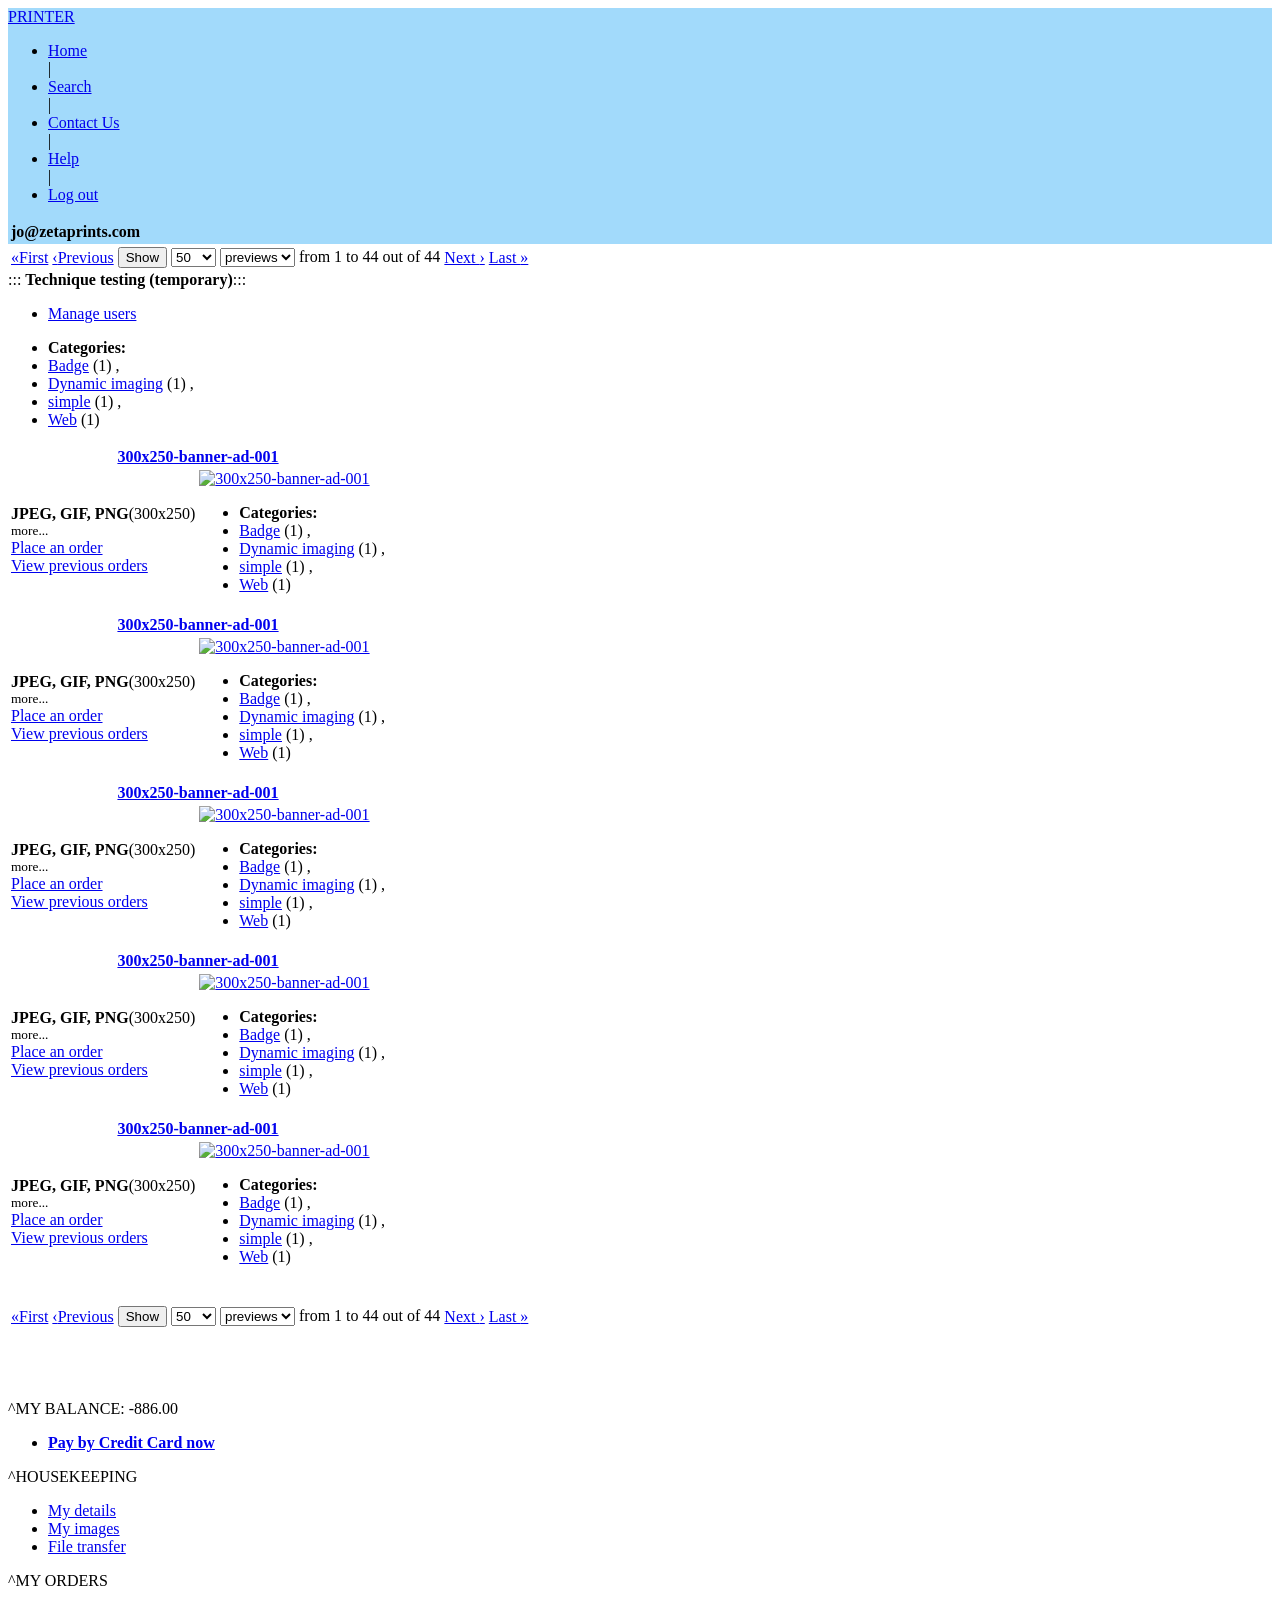
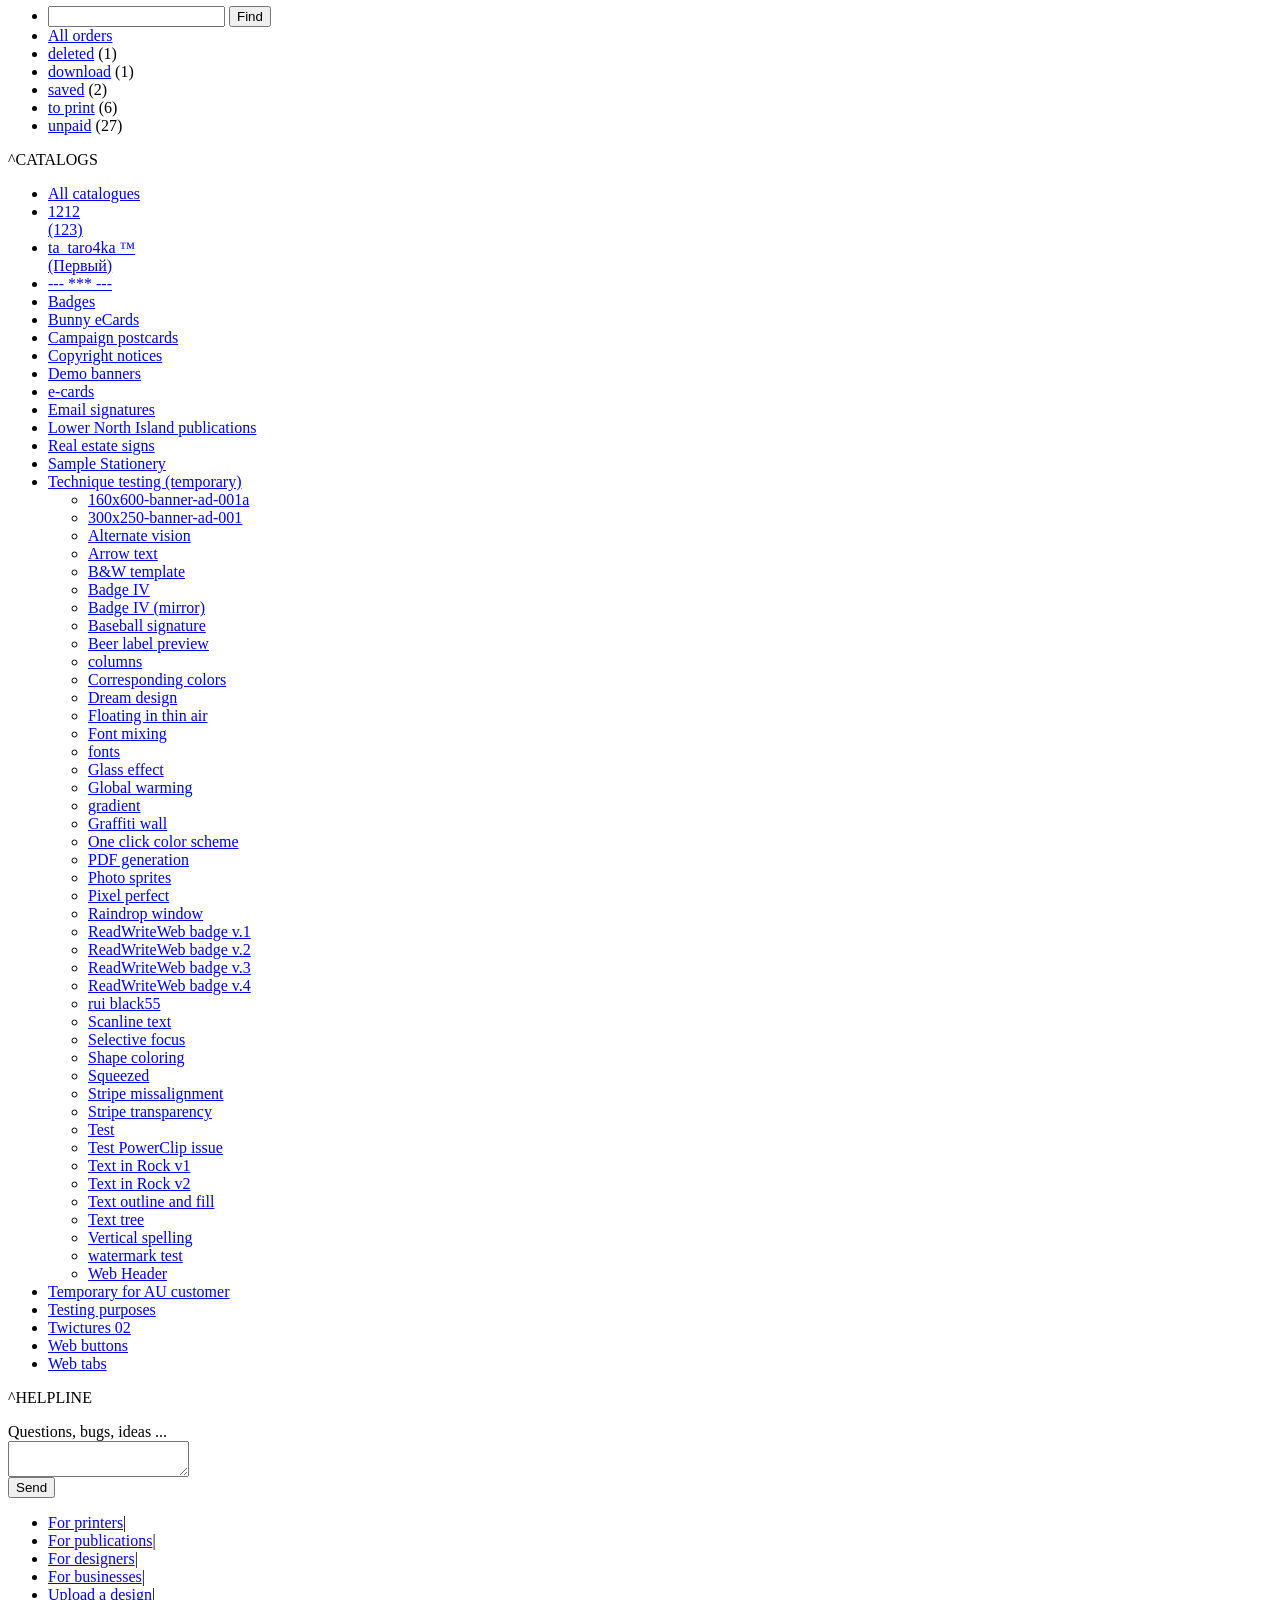
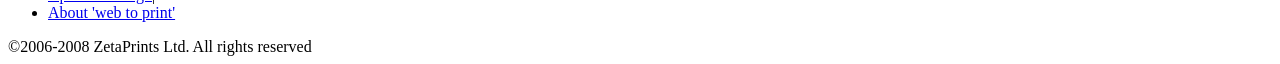
==== commit cda21023: "noscript, footer, reformat" ====
--- a/catalog.html
+++ b/catalog.html
@@ -20,28 +20,39 @@
   <body onload="Init('')">
     <div id="masthead"
     style="background-position: top left; background-repeat:no-repeat; background: #A2DAFB">
-
+      <noscript class="noscript">
+        <ul>
+          <li>Please, enable JavaScript. Help for</li>
+          <li>
+          <a href="userhelp/enable-javascript-in-mozilla-firefox/index.html">Firefox</a>|</li>
+          <li id="liNsIE">
+          <a href="userhelp/enable-javascript-in-internet-explorer-7/index.html">IE</a>|</li>
+          <li id="liNsSF">
+            <a href="userhelp/enable-javascript-in-apple-safari/index.html">Safari</a>
+          </li>
+        </ul>
+      </noscript>
+      <div class="clear"></div>
       <div id="linkHome">
         <a title="Back to the parent site" href="http://www.zetaprints.com">PRINTER</a>
       </div>
       <ul id="navlist">
-        <li id="idMenuTopHome">
-          <a title="Home page" href="?CorporateID=">Home</a>
-        </li> |
-        <li id="idMenuTopSearch">
-          <a title="Search graphic designs" href="?page=templates">Search</a>
-        </li> |
-        <li id="idMenuTopContact">
-          <a href="mailto:realestate@zetaprints.com" title="Email the printer">Contact Us</a>
-        </li> |
-        <li id="idMenuTopHelp">
-          <a title="Help and FAQ pages" target="_blank"
-          href="http://realestate.zetaprints.com/userhelp/">Help</a>
-        </li> |
-        <li id="idMenuTopLogout">
-          <a title="Log out" href="?page=logout">Log out</a>
-        </li>
-      </ul>
+      <li id="idMenuTopHome">
+        <a title="Home page" href="?CorporateID=">Home</a>
+      </li>|
+      <li id="idMenuTopSearch">
+        <a title="Search graphic designs" href="?page=templates">Search</a>
+      </li>|
+      <li id="idMenuTopContact">
+        <a href="mailto:realestate@zetaprints.com" title="Email the printer">Contact Us</a>
+      </li>|
+      <li id="idMenuTopHelp">
+        <a title="Help and FAQ pages" target="_blank"
+        href="http://realestate.zetaprints.com/userhelp/">Help</a>
+      </li>|
+      <li id="idMenuTopLogout">
+        <a title="Log out" href="?page=logout">Log out</a>
+      </li></ul>
       <table name="login-top" id="login-top">
         <tr>
           <td>
@@ -54,17 +65,23 @@
       <div id="container">
         <table class="pagination">
           <tr>
-            <td nowrap="nowrap" class="left"><a href="#" class="aFirstPage"><span class="firstSign">&laquo;</span> First</a> <a href="#" class="aPrevPage"><span class="prevSign">&lsaquo;</span> Previous</a></td>
+            <td nowrap="nowrap" class="left">
+              <a href="#" class="aFirstPage">
+              <span class="firstSign">«</span>First</a>
+              <a href="#" class="aPrevPage">
+              <span class="prevSign">‹</span>Previous</a>
+            </td>
             <td nowrap="nowrap" class="middle">
               <form method="post"
               action="?page=catalogue;CorporateID=D6022B77-7BFC-4B43-AD36-E97371033276;From=0">
-                <input type="submit" value="Show" class="submit inp-pagination" title="Change pagination">
+                <input type="submit" value="Show" class="submit inp-pagination"
+                title="Change pagination" />
                 <select title="Set optimal number of images per page" name="Qty" class="Qty">
                   <option value="10">10</option>
                   <option value="20">20</option>
                   <option value="30">30</option>
                   <option value="40">40</option>
-                  <option value="50" selected>50</option>
+                  <option value="50" selected="selected">50</option>
                   <option value="100">100</option>
                 </select>
                 <select title="Set optimal number of images per page" name="Type" class="Type">
@@ -74,7 +91,12 @@
                 <span class="pagebar-cnt">from 1 to 44 out of 44</span>
               </form>
             </td>
-            <td nowrap="nowrap" class="right"><a href="#" class="aNextPage">Next <span class="nextSign">&rsaquo;</span></a> <a href="#" class="aLastPage">Last <span class="lastSign">&raquo;</span></a></td>
+            <td nowrap="nowrap" class="right">
+              <a href="#" class="aNextPage">Next
+              <span class="nextSign">›</span></a>
+              <a href="#" class="aLastPage">Last
+              <span class="lastSign">»</span></a>
+            </td>
           </tr>
         </table>
         <div id="locator">:::
@@ -112,17 +134,18 @@
           </div>
           <table class="template odd">
             <tr>
-              <th class="prod" colspan="2"><a href="#">300x250-banner-ad-001</a></th>
+              <th class="prod" colspan="2">
+                <a href="#">300x250-banner-ad-001</a>
+              </th>
             </tr>
             <tr>
               <td class="menu" nowrap="nowrap">
                 <div class="tags">
-                  <b>JPEG, GIF, PNG</b>(300x250)
-                  <br/>
-                  <sup onclick="alert(this.title)" class="info"
-                  title="These files can be downloaded after personalising the design. The preview is real size.">
-                  more...</sup>
-                </div>
+                <b>JPEG, GIF, PNG</b>(300x250)
+                <br />
+                <sup onclick="alert(this.title)" class="info"
+                title="These files can be downloaded after personalising the design. The preview is real size.">
+                more...</sup></div>
                 <div class="place-order">
                   <a class="thumb-group"
                   href="http://realestate.zetaprints.com/Technique-testing-temporary/300x250-banner-ad-001.htm">
@@ -142,45 +165,47 @@
                   src="thumb/83402402-9042-48f5-9fc5-4ed1bb3c1f95-0.jpg"
                   alt="300x250-banner-ad-001"></img>
                 </a>
-          <div class="thumbTagsFound">
-            <ul>
-              <li>
-                <b>Categories:</b>
-              </li>
-              <li>
-                <a rel="tag" href="?page=templates;Keywords=Badge">Badge</a>
-                <span>(1) ,</span>
-              </li>
-              <li>
-                <a rel="tag" href="?page=templates;Keywords=Dynamic imaging">Dynamic imaging</a>
-                <span>(1) ,</span>
-              </li>
-              <li>
-                <a rel="tag" href="?page=templates;Keywords=simple">simple</a>
-                <span>(1) ,</span>
-              </li>
-              <li>
-                <a rel="tag" href="?page=templates;Keywords=Web">Web</a>
-                <span>(1)</span>
-              </li>
-            </ul>
-          </div>
-                </td>
+                <div class="thumbTagsFound">
+                  <ul>
+                    <li>
+                      <b>Categories:</b>
+                    </li>
+                    <li>
+                      <a rel="tag" href="?page=templates;Keywords=Badge">Badge</a>
+                      <span>(1) ,</span>
+                    </li>
+                    <li>
+                      <a rel="tag" href="?page=templates;Keywords=Dynamic imaging">Dynamic
+                      imaging</a>
+                      <span>(1) ,</span>
+                    </li>
+                    <li>
+                      <a rel="tag" href="?page=templates;Keywords=simple">simple</a>
+                      <span>(1) ,</span>
+                    </li>
+                    <li>
+                      <a rel="tag" href="?page=templates;Keywords=Web">Web</a>
+                      <span>(1)</span>
+                    </li>
+                  </ul>
+                </div>
+              </td>
             </tr>
           </table>
           <table class="template">
             <tr>
-              <th class="prod" colspan="2"><a href="#">300x250-banner-ad-001</a></th>
+              <th class="prod" colspan="2">
+                <a href="#">300x250-banner-ad-001</a>
+              </th>
             </tr>
             <tr>
               <td class="menu" nowrap="nowrap">
                 <div class="tags">
-                  <b>JPEG, GIF, PNG</b>(300x250)
-                  <br/>
-                  <sup onclick="alert(this.title)" class="info"
-                  title="These files can be downloaded after personalising the design. The preview is real size.">
-                  more...</sup>
-                </div>
+                <b>JPEG, GIF, PNG</b>(300x250)
+                <br />
+                <sup onclick="alert(this.title)" class="info"
+                title="These files can be downloaded after personalising the design. The preview is real size.">
+                more...</sup></div>
                 <div class="place-order">
                   <a class="thumb-group"
                   href="http://realestate.zetaprints.com/Technique-testing-temporary/300x250-banner-ad-001.htm">
@@ -200,45 +225,47 @@
                   src="thumb/83402402-9042-48f5-9fc5-4ed1bb3c1f95-0.jpg"
                   alt="300x250-banner-ad-001"></img>
                 </a>
-          <div class="thumbTagsFound">
-            <ul>
-              <li>
-                <b>Categories:</b>
-              </li>
-              <li>
-                <a rel="tag" href="?page=templates;Keywords=Badge">Badge</a>
-                <span>(1) ,</span>
-              </li>
-              <li>
-                <a rel="tag" href="?page=templates;Keywords=Dynamic imaging">Dynamic imaging</a>
-                <span>(1) ,</span>
-              </li>
-              <li>
-                <a rel="tag" href="?page=templates;Keywords=simple">simple</a>
-                <span>(1) ,</span>
-              </li>
-              <li>
-                <a rel="tag" href="?page=templates;Keywords=Web">Web</a>
-                <span>(1)</span>
-              </li>
-            </ul>
-          </div>
-                </td>
+                <div class="thumbTagsFound">
+                  <ul>
+                    <li>
+                      <b>Categories:</b>
+                    </li>
+                    <li>
+                      <a rel="tag" href="?page=templates;Keywords=Badge">Badge</a>
+                      <span>(1) ,</span>
+                    </li>
+                    <li>
+                      <a rel="tag" href="?page=templates;Keywords=Dynamic imaging">Dynamic
+                      imaging</a>
+                      <span>(1) ,</span>
+                    </li>
+                    <li>
+                      <a rel="tag" href="?page=templates;Keywords=simple">simple</a>
+                      <span>(1) ,</span>
+                    </li>
+                    <li>
+                      <a rel="tag" href="?page=templates;Keywords=Web">Web</a>
+                      <span>(1)</span>
+                    </li>
+                  </ul>
+                </div>
+              </td>
             </tr>
           </table>
           <table class="template odd">
             <tr>
-              <th class="prod" colspan="2"><a href="#">300x250-banner-ad-001</a></th>
+              <th class="prod" colspan="2">
+                <a href="#">300x250-banner-ad-001</a>
+              </th>
             </tr>
             <tr>
               <td class="menu" nowrap="nowrap">
                 <div class="tags">
-                  <b>JPEG, GIF, PNG</b>(300x250)
-                  <br/>
-                  <sup onclick="alert(this.title)" class="info"
-                  title="These files can be downloaded after personalising the design. The preview is real size.">
-                  more...</sup>
-                </div>
+                <b>JPEG, GIF, PNG</b>(300x250)
+                <br />
+                <sup onclick="alert(this.title)" class="info"
+                title="These files can be downloaded after personalising the design. The preview is real size.">
+                more...</sup></div>
                 <div class="place-order">
                   <a class="thumb-group"
                   href="http://realestate.zetaprints.com/Technique-testing-temporary/300x250-banner-ad-001.htm">
@@ -258,45 +285,47 @@
                   src="thumb/83402402-9042-48f5-9fc5-4ed1bb3c1f95-0.jpg"
                   alt="300x250-banner-ad-001"></img>
                 </a>
-          <div class="thumbTagsFound">
-            <ul>
-              <li>
-                <b>Categories:</b>
-              </li>
-              <li>
-                <a rel="tag" href="?page=templates;Keywords=Badge">Badge</a>
-                <span>(1) ,</span>
-              </li>
-              <li>
-                <a rel="tag" href="?page=templates;Keywords=Dynamic imaging">Dynamic imaging</a>
-                <span>(1) ,</span>
-              </li>
-              <li>
-                <a rel="tag" href="?page=templates;Keywords=simple">simple</a>
-                <span>(1) ,</span>
-              </li>
-              <li>
-                <a rel="tag" href="?page=templates;Keywords=Web">Web</a>
-                <span>(1)</span>
-              </li>
-            </ul>
-          </div>
-                </td>
+                <div class="thumbTagsFound">
+                  <ul>
+                    <li>
+                      <b>Categories:</b>
+                    </li>
+                    <li>
+                      <a rel="tag" href="?page=templates;Keywords=Badge">Badge</a>
+                      <span>(1) ,</span>
+                    </li>
+                    <li>
+                      <a rel="tag" href="?page=templates;Keywords=Dynamic imaging">Dynamic
+                      imaging</a>
+                      <span>(1) ,</span>
+                    </li>
+                    <li>
+                      <a rel="tag" href="?page=templates;Keywords=simple">simple</a>
+                      <span>(1) ,</span>
+                    </li>
+                    <li>
+                      <a rel="tag" href="?page=templates;Keywords=Web">Web</a>
+                      <span>(1)</span>
+                    </li>
+                  </ul>
+                </div>
+              </td>
             </tr>
           </table>
           <table class="template">
             <tr>
-              <th class="prod" colspan="2"><a href="#">300x250-banner-ad-001</a></th>
+              <th class="prod" colspan="2">
+                <a href="#">300x250-banner-ad-001</a>
+              </th>
             </tr>
             <tr>
               <td class="menu" nowrap="nowrap">
                 <div class="tags">
-                  <b>JPEG, GIF, PNG</b>(300x250)
-                  <br/>
-                  <sup onclick="alert(this.title)" class="info"
-                  title="These files can be downloaded after personalising the design. The preview is real size.">
-                  more...</sup>
-                </div>
+                <b>JPEG, GIF, PNG</b>(300x250)
+                <br />
+                <sup onclick="alert(this.title)" class="info"
+                title="These files can be downloaded after personalising the design. The preview is real size.">
+                more...</sup></div>
                 <div class="place-order">
                   <a class="thumb-group"
                   href="http://realestate.zetaprints.com/Technique-testing-temporary/300x250-banner-ad-001.htm">
@@ -316,45 +345,47 @@
                   src="thumb/83402402-9042-48f5-9fc5-4ed1bb3c1f95-0.jpg"
                   alt="300x250-banner-ad-001"></img>
                 </a>
-          <div class="thumbTagsFound">
-            <ul>
-              <li>
-                <b>Categories:</b>
-              </li>
-              <li>
-                <a rel="tag" href="?page=templates;Keywords=Badge">Badge</a>
-                <span>(1) ,</span>
-              </li>
-              <li>
-                <a rel="tag" href="?page=templates;Keywords=Dynamic imaging">Dynamic imaging</a>
-                <span>(1) ,</span>
-              </li>
-              <li>
-                <a rel="tag" href="?page=templates;Keywords=simple">simple</a>
-                <span>(1) ,</span>
-              </li>
-              <li>
-                <a rel="tag" href="?page=templates;Keywords=Web">Web</a>
-                <span>(1)</span>
-              </li>
-            </ul>
-          </div>
-                </td>
+                <div class="thumbTagsFound">
+                  <ul>
+                    <li>
+                      <b>Categories:</b>
+                    </li>
+                    <li>
+                      <a rel="tag" href="?page=templates;Keywords=Badge">Badge</a>
+                      <span>(1) ,</span>
+                    </li>
+                    <li>
+                      <a rel="tag" href="?page=templates;Keywords=Dynamic imaging">Dynamic
+                      imaging</a>
+                      <span>(1) ,</span>
+                    </li>
+                    <li>
+                      <a rel="tag" href="?page=templates;Keywords=simple">simple</a>
+                      <span>(1) ,</span>
+                    </li>
+                    <li>
+                      <a rel="tag" href="?page=templates;Keywords=Web">Web</a>
+                      <span>(1)</span>
+                    </li>
+                  </ul>
+                </div>
+              </td>
             </tr>
           </table>
           <table class="template odd">
             <tr>
-              <th class="prod" colspan="2"><a href="#">300x250-banner-ad-001</a></th>
+              <th class="prod" colspan="2">
+                <a href="#">300x250-banner-ad-001</a>
+              </th>
             </tr>
             <tr>
               <td class="menu" nowrap="nowrap">
                 <div class="tags">
-                  <b>JPEG, GIF, PNG</b>(300x250)
-                  <br/>
-                  <sup onclick="alert(this.title)" class="info"
-                  title="These files can be downloaded after personalising the design. The preview is real size.">
-                  more...</sup>
-                </div>
+                <b>JPEG, GIF, PNG</b>(300x250)
+                <br />
+                <sup onclick="alert(this.title)" class="info"
+                title="These files can be downloaded after personalising the design. The preview is real size.">
+                more...</sup></div>
                 <div class="place-order">
                   <a class="thumb-group"
                   href="http://realestate.zetaprints.com/Technique-testing-temporary/300x250-banner-ad-001.htm">
@@ -374,46 +405,53 @@
                   src="thumb/83402402-9042-48f5-9fc5-4ed1bb3c1f95-0.jpg"
                   alt="300x250-banner-ad-001"></img>
                 </a>
-          <div class="thumbTagsFound">
-            <ul>
-              <li>
-                <b>Categories:</b>
-              </li>
-              <li>
-                <a rel="tag" href="?page=templates;Keywords=Badge">Badge</a>
-                <span>(1) ,</span>
-              </li>
-              <li>
-                <a rel="tag" href="?page=templates;Keywords=Dynamic imaging">Dynamic imaging</a>
-                <span>(1) ,</span>
-              </li>
-              <li>
-                <a rel="tag" href="?page=templates;Keywords=simple">simple</a>
-                <span>(1) ,</span>
-              </li>
-              <li>
-                <a rel="tag" href="?page=templates;Keywords=Web">Web</a>
-                <span>(1)</span>
-              </li>
-            </ul>
-          </div>
-                </td>
+                <div class="thumbTagsFound">
+                  <ul>
+                    <li>
+                      <b>Categories:</b>
+                    </li>
+                    <li>
+                      <a rel="tag" href="?page=templates;Keywords=Badge">Badge</a>
+                      <span>(1) ,</span>
+                    </li>
+                    <li>
+                      <a rel="tag" href="?page=templates;Keywords=Dynamic imaging">Dynamic
+                      imaging</a>
+                      <span>(1) ,</span>
+                    </li>
+                    <li>
+                      <a rel="tag" href="?page=templates;Keywords=simple">simple</a>
+                      <span>(1) ,</span>
+                    </li>
+                    <li>
+                      <a rel="tag" href="?page=templates;Keywords=Web">Web</a>
+                      <span>(1)</span>
+                    </li>
+                  </ul>
+                </div>
+              </td>
             </tr>
           </table>
           <br />
           <table class="pagination">
-           <tr>
-              <td nowrap="nowrap" class="left"><a href="#" class="aFirstPage"><span class="firstSign">&laquo;</span> First</a> <a href="#" class="aPrevPage"><span class="prevSign">&lsaquo;</span> Previous</a></td>
+            <tr>
+              <td nowrap="nowrap" class="left">
+                <a href="#" class="aFirstPage">
+                <span class="firstSign">«</span>First</a>
+                <a href="#" class="aPrevPage">
+                <span class="prevSign">‹</span>Previous</a>
+              </td>
               <td nowrap="nowrap" class="middle">
                 <form method="post"
                 action="?page=catalogue;CorporateID=D6022B77-7BFC-4B43-AD36-E97371033276;From=0">
-                  <input type="submit" value="Show" class="submit inp-pagination" title="Change pagination">
+                  <input type="submit" value="Show" class="submit inp-pagination"
+                  title="Change pagination"></input>
                   <select title="Set optimal number of images per page" name="Qty" class="Qty">
                     <option value="10">10</option>
                     <option value="20">20</option>
                     <option value="30">30</option>
                     <option value="40">40</option>
-                    <option value="50" selected>50</option>
+                    <option value="50" selected="selected">50</option>
                     <option value="100">100</option>
                   </select>
                   <select title="Set optimal number of images per page" name="Type" class="Type">
@@ -423,7 +461,12 @@
                   <span class="pagebar-cnt">from 1 to 44 out of 44</span>
                 </form>
               </td>
-              <td nowrap="nowrap" class="right"><a href="#" class="aNextPage">Next <span class="nextSign">&rsaquo;</span></a> <a href="#" class="aLastPage">Last <span class="lastSign">&raquo;</span></a></td>
+              <td nowrap="nowrap" class="right">
+                <a href="#" class="aNextPage">Next
+                <span class="nextSign">›</span></a>
+                <a href="#" class="aLastPage">Last
+                <span class="lastSign">»</span></a>
+              </td>
             </tr>
           </table>
           <div class="clear"></div>
@@ -784,21 +827,23 @@
         </div>
       </div>
     </div>
-    <div>
-      <noscript class="noscript">
-        <ul>
-          <li>Please, enable JavaScript. Help for</li>
-          <li>
-            <a href="userhelp/enable-javascript-in-mozilla-firefox/index.html">Firefox</a>
-          </li>
-          <li id="liNsIE">
-            <a href="userhelp/enable-javascript-in-internet-explorer-7/index.html">IE</a>
-          </li>
-          <li id="liNsSF">
-            <a href="userhelp/enable-javascript-in-apple-safari/index.html">Safari</a>
-          </li>
-        </ul>
-      </noscript>
+    <div id="footer">
+      <ul class="foot-links">
+        <li>
+        <a href="#">For printers</a>|</li>
+        <li>
+        <a href="#">For publications</a>|</li>
+        <li>
+        <a href="#">For designers</a>|</li>
+        <li>
+        <a href="#">For businesses</a>|</li>
+        <li>
+        <a href="#">Upload a design</a>|</li>
+        <li>
+          <a href="#">About 'web to print'</a>
+        </li>
+      </ul>
+      <div class="copyright">©2006-2008 ZetaPrints Ltd. All rights reserved</div>
     </div>
   </body>
 </html>
